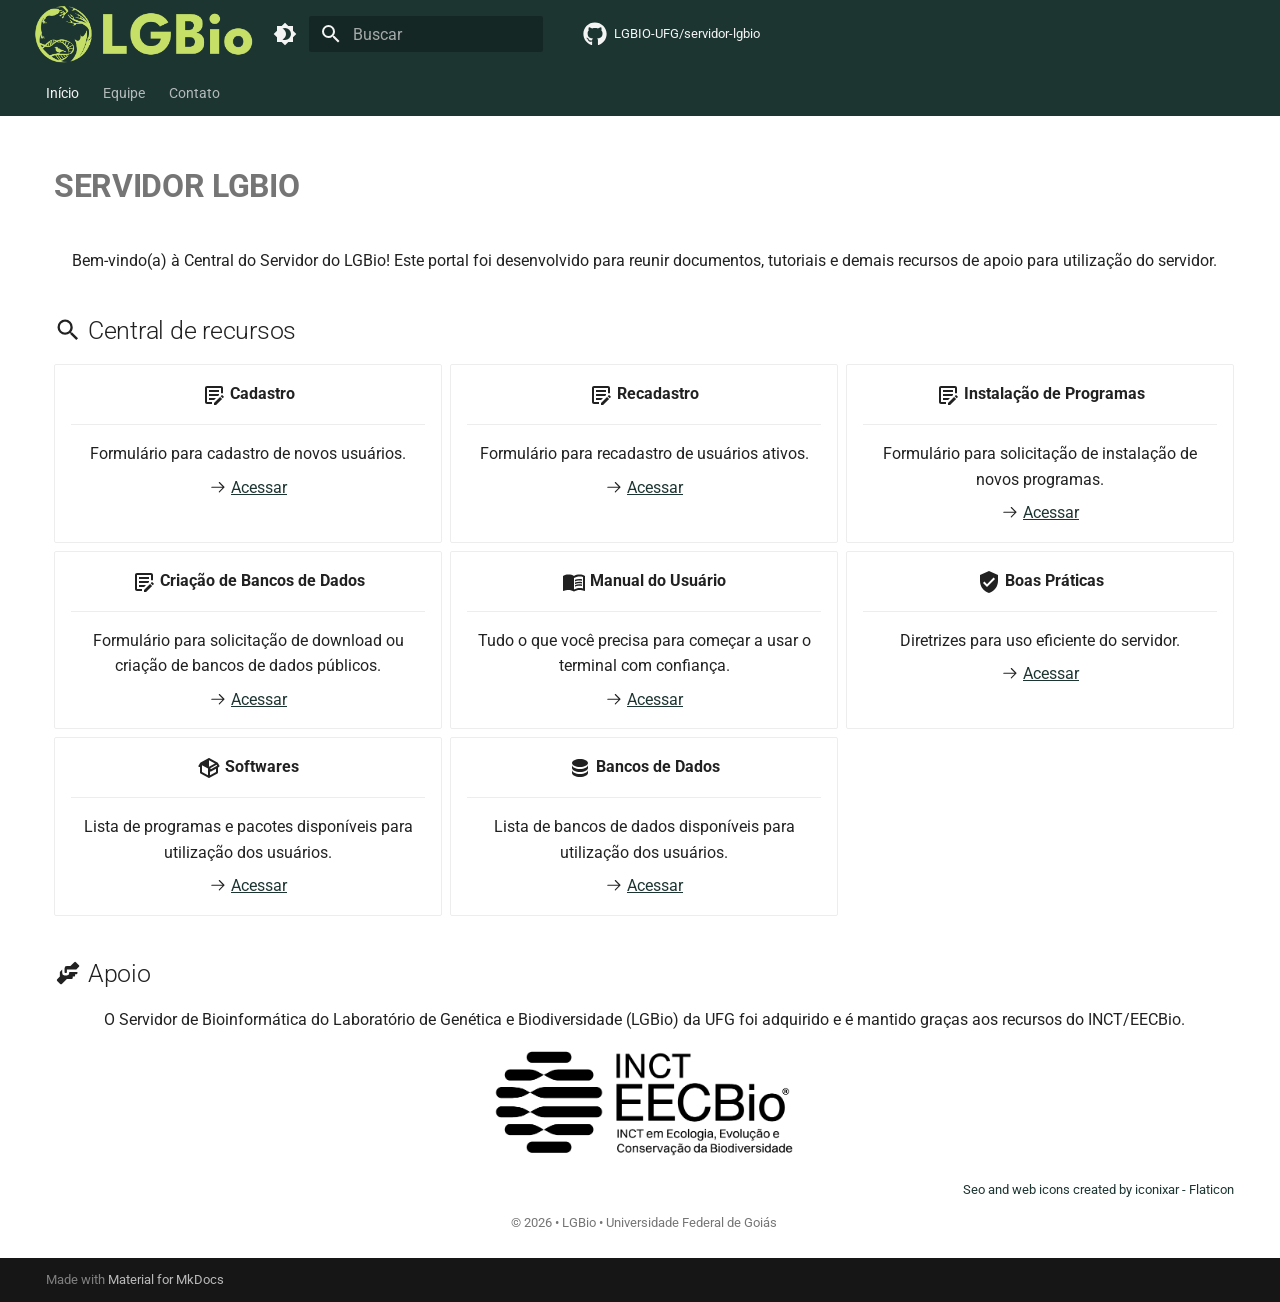
==== index.html @ be334a17 "Deployed 0c6b0fc with MkDocs version: 1.6.1" ====
<!doctype html>
<html lang="pt" class="no-js">
  <head>
    
      <meta charset="utf-8">
      <meta name="viewport" content="width=device-width,initial-scale=1">
      
      
      
        <link rel="canonical" href="https://example.com/index.html">
      
      
      
        <link rel="next" href="index_equipe.html">
      
      
        
      
      
      <link rel="icon" href="assets/favicon.png">
      <meta name="generator" content="mkdocs-1.6.1, mkdocs-material-9.8.0">
    
    
      
        <title>SERVIDOR LGBIO</title>
      
    
    
      <link rel="stylesheet" href="assets/stylesheets/main.57a0d79d.min.css">
      
        
        <link rel="stylesheet" href="assets/stylesheets/palette.fb2fffe2.min.css">
      
      


    
    
      
    
    
      
        
        
        <link rel="preconnect" href="https://fonts.gstatic.com" crossorigin>
        <link rel="stylesheet" href="https://fonts.googleapis.com/css?family=Roboto:300,300i,400,400i,700,700i%7CRoboto+Mono:400,400i,700,700i&display=fallback">
        <style>:root{--md-text-font:"Roboto";--md-code-font:"Roboto Mono"}</style>
      
    
    
      <link rel="stylesheet" href="stylesheets/extra.css">
    
    <script>__md_scope=new URL(".",location),__md_hash=e=>[...e].reduce(((e,_)=>(e<<5)-e+_.charCodeAt(0)),0),__md_get=(e,_=localStorage,t=__md_scope)=>JSON.parse(_.getItem(t.pathname+"."+e)),__md_set=(e,_,t=localStorage,a=__md_scope)=>{try{t.setItem(a.pathname+"."+e,JSON.stringify(_))}catch(e){}}</script>
    
      

    
    
  </head>
  
  
    
    
      
    
    
    
    
    <body dir="ltr" data-md-color-scheme="default" data-md-color-primary="custom" data-md-color-accent="custom">
  
    
    <input class="md-toggle" data-md-toggle="drawer" type="checkbox" id="__drawer" autocomplete="off">
    <input class="md-toggle" data-md-toggle="search" type="checkbox" id="__search" autocomplete="off">
    <label class="md-overlay" for="__drawer"></label>
    <div data-md-component="skip">
      
        
        <a href="#servidor-lgbio" class="md-skip">
          Pular para conteúdo
        </a>
      
    </div>
    <div data-md-component="announce">
      
    </div>
    
    
      

<header class="md-header" data-md-component="header">
  <nav class="md-header__inner md-grid" aria-label="Cabeçalho">
    <a href="index.html" title="SERVIDOR LGBIO" class="md-header__button md-logo" aria-label="SERVIDOR LGBIO" data-md-component="logo">
      
  <img src="assets/logo.png" alt="logo">

    </a>
    <label class="md-header__button md-icon" for="__drawer">
      
      <svg xmlns="http://www.w3.org/2000/svg" viewBox="0 0 24 24"><path d="M3 6h18v2H3zm0 5h18v2H3zm0 5h18v2H3z"/></svg>
    </label>
    <div class="md-header__title" data-md-component="header-title">
      <div class="md-header__ellipsis">
        <div class="md-header__topic">
          <span class="md-ellipsis">
            SERVIDOR LGBIO
          </span>
        </div>
        <div class="md-header__topic" data-md-component="header-topic">
          <span class="md-ellipsis">
            
              Início
            
          </span>
        </div>
      </div>
    </div>
    
      
        <form class="md-header__option" data-md-component="palette">
  
    
    
    
    <input class="md-option" data-md-color-media="(prefers-color-scheme: light)" data-md-color-scheme="default" data-md-color-primary="custom" data-md-color-accent="custom"  aria-label="mudar para modo escuro"  type="radio" name="__palette" id="__palette_0">
    
      <label class="md-header__button md-icon" title="mudar para modo escuro" for="__palette_1" hidden>
        <svg xmlns="http://www.w3.org/2000/svg" viewBox="0 0 24 24"><path d="M12 18c-.89 0-1.74-.2-2.5-.55C11.56 16.5 13 14.42 13 12s-1.44-4.5-3.5-5.45C10.26 6.2 11.11 6 12 6a6 6 0 0 1 6 6 6 6 0 0 1-6 6m8-9.31V4h-4.69L12 .69 8.69 4H4v4.69L.69 12 4 15.31V20h4.69L12 23.31 15.31 20H20v-4.69L23.31 12z"/></svg>
      </label>
    
  
    
    
    
    <input class="md-option" data-md-color-media="(prefers-color-scheme: dark)" data-md-color-scheme="slate" data-md-color-primary="custom" data-md-color-accent="custom"  aria-label="mudar para modo claro"  type="radio" name="__palette" id="__palette_1">
    
      <label class="md-header__button md-icon" title="mudar para modo claro" for="__palette_0" hidden>
        <svg xmlns="http://www.w3.org/2000/svg" viewBox="0 0 24 24"><path d="M12 8a4 4 0 0 0-4 4 4 4 0 0 0 4 4 4 4 0 0 0 4-4 4 4 0 0 0-4-4m0 10a6 6 0 0 1-6-6 6 6 0 0 1 6-6 6 6 0 0 1 6 6 6 6 0 0 1-6 6m8-9.31V4h-4.69L12 .69 8.69 4H4v4.69L.69 12 4 15.31V20h4.69L12 23.31 15.31 20H20v-4.69L23.31 12z"/></svg>
      </label>
    
  
</form>
      
    
    
      <script>var palette=__md_get("__palette");if(palette&&palette.color){if("(prefers-color-scheme)"===palette.color.media){var media=matchMedia("(prefers-color-scheme: light)"),input=document.querySelector(media.matches?"[data-md-color-media='(prefers-color-scheme: light)']":"[data-md-color-media='(prefers-color-scheme: dark)']");palette.color.media=input.getAttribute("data-md-color-media"),palette.color.scheme=input.getAttribute("data-md-color-scheme"),palette.color.primary=input.getAttribute("data-md-color-primary"),palette.color.accent=input.getAttribute("data-md-color-accent")}for(var[key,value]of Object.entries(palette.color))document.body.setAttribute("data-md-color-"+key,value)}</script>
    
    
    
      
      
        <label class="md-header__button md-icon" for="__search">
          
          <svg xmlns="http://www.w3.org/2000/svg" viewBox="0 0 24 24"><path d="M9.5 3A6.5 6.5 0 0 1 16 9.5c0 1.61-.59 3.09-1.56 4.23l.27.27h.79l5 5-1.5 1.5-5-5v-.79l-.27-.27A6.52 6.52 0 0 1 9.5 16 6.5 6.5 0 0 1 3 9.5 6.5 6.5 0 0 1 9.5 3m0 2C7 5 5 7 5 9.5S7 14 9.5 14 14 12 14 9.5 12 5 9.5 5"/></svg>
        </label>
        <div class="md-search" data-md-component="search" role="dialog">
  <label class="md-search__overlay" for="__search"></label>
  <div class="md-search__inner" role="search">
    <form class="md-search__form" name="search">
      <input type="text" class="md-search__input" name="query" aria-label="Buscar" placeholder="Buscar" autocapitalize="off" autocorrect="off" autocomplete="off" spellcheck="false" data-md-component="search-query" required>
      <label class="md-search__icon md-icon" for="__search">
        
        <svg xmlns="http://www.w3.org/2000/svg" viewBox="0 0 24 24"><path d="M9.5 3A6.5 6.5 0 0 1 16 9.5c0 1.61-.59 3.09-1.56 4.23l.27.27h.79l5 5-1.5 1.5-5-5v-.79l-.27-.27A6.52 6.52 0 0 1 9.5 16 6.5 6.5 0 0 1 3 9.5 6.5 6.5 0 0 1 9.5 3m0 2C7 5 5 7 5 9.5S7 14 9.5 14 14 12 14 9.5 12 5 9.5 5"/></svg>
        
        <svg xmlns="http://www.w3.org/2000/svg" viewBox="0 0 24 24"><path d="M20 11v2H8l5.5 5.5-1.42 1.42L4.16 12l7.92-7.92L13.5 5.5 8 11z"/></svg>
      </label>
      <nav class="md-search__options" aria-label="Pesquisar">
        
          <a href="javascript:void(0)" class="md-search__icon md-icon" title="Compartilhar" aria-label="Compartilhar" data-clipboard data-clipboard-text="" data-md-component="search-share" tabindex="-1">
            
            <svg xmlns="http://www.w3.org/2000/svg" viewBox="0 0 24 24"><path d="M18 16.08c-.76 0-1.44.3-1.96.77L8.91 12.7c.05-.23.09-.46.09-.7s-.04-.47-.09-.7l7.05-4.11c.54.5 1.25.81 2.04.81a3 3 0 0 0 3-3 3 3 0 0 0-3-3 3 3 0 0 0-3 3c0 .24.04.47.09.7L8.04 9.81C7.5 9.31 6.79 9 6 9a3 3 0 0 0-3 3 3 3 0 0 0 3 3c.79 0 1.5-.31 2.04-.81l7.12 4.15c-.05.21-.08.43-.08.66 0 1.61 1.31 2.91 2.92 2.91s2.92-1.3 2.92-2.91A2.92 2.92 0 0 0 18 16.08"/></svg>
          </a>
        
        <button type="reset" class="md-search__icon md-icon" title="Limpar" aria-label="Limpar" tabindex="-1">
          
          <svg xmlns="http://www.w3.org/2000/svg" viewBox="0 0 24 24"><path d="M19 6.41 17.59 5 12 10.59 6.41 5 5 6.41 10.59 12 5 17.59 6.41 19 12 13.41 17.59 19 19 17.59 13.41 12z"/></svg>
        </button>
      </nav>
      
        <div class="md-search__suggest" data-md-component="search-suggest"></div>
      
    </form>
    <div class="md-search__output">
      <div class="md-search__scrollwrap" tabindex="0" data-md-scrollfix>
        <div class="md-search-result" data-md-component="search-result">
          <div class="md-search-result__meta">
            Inicializando busca
          </div>
          <ol class="md-search-result__list" role="presentation"></ol>
        </div>
      </div>
    </div>
  </div>
</div>
      
    
    
      <div class="md-header__source">
        <a href="https://github.com/LGBIO-UFG/servidor-lgbio" title="Ir para repositório" class="md-source" data-md-component="source">
  <div class="md-source__icon md-icon">
    
    <svg xmlns="http://www.w3.org/2000/svg" viewBox="0 0 512 512"><!--! Font Awesome Free 7.1.0 by @fontawesome - https://fontawesome.com License - https://fontawesome.com/license/free (Icons: CC BY 4.0, Fonts: SIL OFL 1.1, Code: MIT License) Copyright 2025 Fonticons, Inc.--><path d="M173.9 397.4c0 2-2.3 3.6-5.2 3.6-3.3.3-5.6-1.3-5.6-3.6 0-2 2.3-3.6 5.2-3.6 3-.3 5.6 1.3 5.6 3.6m-31.1-4.5c-.7 2 1.3 4.3 4.3 4.9 2.6 1 5.6 0 6.2-2s-1.3-4.3-4.3-5.2c-2.6-.7-5.5.3-6.2 2.3m44.2-1.7c-2.9.7-4.9 2.6-4.6 4.9.3 2 2.9 3.3 5.9 2.6 2.9-.7 4.9-2.6 4.6-4.6-.3-1.9-3-3.2-5.9-2.9M252.8 8C114.1 8 8 113.3 8 252c0 110.9 69.8 205.8 169.5 239.2 12.8 2.3 17.3-5.6 17.3-12.1 0-6.2-.3-40.4-.3-61.4 0 0-70 15-84.7-29.8 0 0-11.4-29.1-27.8-36.6 0 0-22.9-15.7 1.6-15.4 0 0 24.9 2 38.6 25.8 21.9 38.6 58.6 27.5 72.9 20.9 2.3-16 8.8-27.1 16-33.7-55.9-6.2-112.3-14.3-112.3-110.5 0-27.5 7.6-41.3 23.6-58.9-2.6-6.5-11.1-33.3 2.6-67.9 20.9-6.5 69 27 69 27 20-5.6 41.5-8.5 62.8-8.5s42.8 2.9 62.8 8.5c0 0 48.1-33.6 69-27 13.7 34.7 5.2 61.4 2.6 67.9 16 17.7 25.8 31.5 25.8 58.9 0 96.5-58.9 104.2-114.8 110.5 9.2 7.9 17 22.9 17 46.4 0 33.7-.3 75.4-.3 83.6 0 6.5 4.6 14.4 17.3 12.1C436.2 457.8 504 362.9 504 252 504 113.3 391.5 8 252.8 8M105.2 352.9c-1.3 1-1 3.3.7 5.2 1.6 1.6 3.9 2.3 5.2 1 1.3-1 1-3.3-.7-5.2-1.6-1.6-3.9-2.3-5.2-1m-10.8-8.1c-.7 1.3.3 2.9 2.3 3.9 1.6 1 3.6.7 4.3-.7.7-1.3-.3-2.9-2.3-3.9-2-.6-3.6-.3-4.3.7m32.4 35.6c-1.6 1.3-1 4.3 1.3 6.2 2.3 2.3 5.2 2.6 6.5 1 1.3-1.3.7-4.3-1.3-6.2-2.2-2.3-5.2-2.6-6.5-1m-11.4-14.7c-1.6 1-1.6 3.6 0 5.9s4.3 3.3 5.6 2.3c1.6-1.3 1.6-3.9 0-6.2-1.4-2.3-4-3.3-5.6-2"/></svg>
  </div>
  <div class="md-source__repository">
    LGBIO-UFG/servidor-lgbio
  </div>
</a>
      </div>
    
  </nav>
  
</header>
    
    <div class="md-container" data-md-component="container">
      
      
        
          
            
<nav class="md-tabs" aria-label="Abas" data-md-component="tabs">
  <div class="md-grid">
    <ul class="md-tabs__list">
      
        
  
  
  
    
  
  
    <li class="md-tabs__item md-tabs__item--active">
      <a href="index.html" class="md-tabs__link">
        
  
  
    
  
  Início

      </a>
    </li>
  

      
        
  
  
  
  
    <li class="md-tabs__item">
      <a href="index_equipe.html" class="md-tabs__link">
        
  
  
    
  
  Equipe

      </a>
    </li>
  

      
        
  
  
  
  
    <li class="md-tabs__item">
      <a href="index_contato.html" class="md-tabs__link">
        
  
  
    
  
  Contato

      </a>
    </li>
  

      
    </ul>
  </div>
</nav>
          
        
      
      <main class="md-main" data-md-component="main">
        <div class="md-main__inner md-grid">
          
            
              
              <div class="md-sidebar md-sidebar--primary" data-md-component="sidebar" data-md-type="navigation" >
                <div class="md-sidebar__scrollwrap">
                  <div class="md-sidebar__inner">
                    


  


  

<nav class="md-nav md-nav--primary md-nav--lifted md-nav--integrated" aria-label="Navegação" data-md-level="0">
  <label class="md-nav__title" for="__drawer">
    <a href="index.html" title="SERVIDOR LGBIO" class="md-nav__button md-logo" aria-label="SERVIDOR LGBIO" data-md-component="logo">
      
  <img src="assets/logo.png" alt="logo">

    </a>
    SERVIDOR LGBIO
  </label>
  
    <div class="md-nav__source">
      <a href="https://github.com/LGBIO-UFG/servidor-lgbio" title="Ir para repositório" class="md-source" data-md-component="source">
  <div class="md-source__icon md-icon">
    
    <svg xmlns="http://www.w3.org/2000/svg" viewBox="0 0 512 512"><!--! Font Awesome Free 7.1.0 by @fontawesome - https://fontawesome.com License - https://fontawesome.com/license/free (Icons: CC BY 4.0, Fonts: SIL OFL 1.1, Code: MIT License) Copyright 2025 Fonticons, Inc.--><path d="M173.9 397.4c0 2-2.3 3.6-5.2 3.6-3.3.3-5.6-1.3-5.6-3.6 0-2 2.3-3.6 5.2-3.6 3-.3 5.6 1.3 5.6 3.6m-31.1-4.5c-.7 2 1.3 4.3 4.3 4.9 2.6 1 5.6 0 6.2-2s-1.3-4.3-4.3-5.2c-2.6-.7-5.5.3-6.2 2.3m44.2-1.7c-2.9.7-4.9 2.6-4.6 4.9.3 2 2.9 3.3 5.9 2.6 2.9-.7 4.9-2.6 4.6-4.6-.3-1.9-3-3.2-5.9-2.9M252.8 8C114.1 8 8 113.3 8 252c0 110.9 69.8 205.8 169.5 239.2 12.8 2.3 17.3-5.6 17.3-12.1 0-6.2-.3-40.4-.3-61.4 0 0-70 15-84.7-29.8 0 0-11.4-29.1-27.8-36.6 0 0-22.9-15.7 1.6-15.4 0 0 24.9 2 38.6 25.8 21.9 38.6 58.6 27.5 72.9 20.9 2.3-16 8.8-27.1 16-33.7-55.9-6.2-112.3-14.3-112.3-110.5 0-27.5 7.6-41.3 23.6-58.9-2.6-6.5-11.1-33.3 2.6-67.9 20.9-6.5 69 27 69 27 20-5.6 41.5-8.5 62.8-8.5s42.8 2.9 62.8 8.5c0 0 48.1-33.6 69-27 13.7 34.7 5.2 61.4 2.6 67.9 16 17.7 25.8 31.5 25.8 58.9 0 96.5-58.9 104.2-114.8 110.5 9.2 7.9 17 22.9 17 46.4 0 33.7-.3 75.4-.3 83.6 0 6.5 4.6 14.4 17.3 12.1C436.2 457.8 504 362.9 504 252 504 113.3 391.5 8 252.8 8M105.2 352.9c-1.3 1-1 3.3.7 5.2 1.6 1.6 3.9 2.3 5.2 1 1.3-1 1-3.3-.7-5.2-1.6-1.6-3.9-2.3-5.2-1m-10.8-8.1c-.7 1.3.3 2.9 2.3 3.9 1.6 1 3.6.7 4.3-.7.7-1.3-.3-2.9-2.3-3.9-2-.6-3.6-.3-4.3.7m32.4 35.6c-1.6 1.3-1 4.3 1.3 6.2 2.3 2.3 5.2 2.6 6.5 1 1.3-1.3.7-4.3-1.3-6.2-2.2-2.3-5.2-2.6-6.5-1m-11.4-14.7c-1.6 1-1.6 3.6 0 5.9s4.3 3.3 5.6 2.3c1.6-1.3 1.6-3.9 0-6.2-1.4-2.3-4-3.3-5.6-2"/></svg>
  </div>
  <div class="md-source__repository">
    LGBIO-UFG/servidor-lgbio
  </div>
</a>
    </div>
  
  <ul class="md-nav__list" data-md-scrollfix>
    
      
      
  
  
    
  
  
  
    <li class="md-nav__item md-nav__item--active">
      
      <input class="md-nav__toggle md-toggle" type="checkbox" id="__toc">
      
      
        
      
      
        <label class="md-nav__link md-nav__link--active" for="__toc">
          
  
  
  <span class="md-ellipsis">
    
  
    Início
  

    
  </span>
  
  

          <span class="md-nav__icon md-icon"></span>
        </label>
      
      <a href="index.html" class="md-nav__link md-nav__link--active">
        
  
  
  <span class="md-ellipsis">
    
  
    Início
  

    
  </span>
  
  

      </a>
      
        

<nav class="md-nav md-nav--secondary" aria-label="Índice">
  
  
  
    
  
  
    <label class="md-nav__title" for="__toc">
      <span class="md-nav__icon md-icon"></span>
      Índice
    </label>
    <ul class="md-nav__list" data-md-component="toc" data-md-scrollfix>
      
        <li class="md-nav__item">
  <a href="#central-de-recursos" class="md-nav__link">
    <span class="md-ellipsis">
      
        Central de recursos
      
    </span>
  </a>
  
</li>
      
        <li class="md-nav__item">
  <a href="#apoio" class="md-nav__link">
    <span class="md-ellipsis">
      
        Apoio
      
    </span>
  </a>
  
</li>
      
    </ul>
  
</nav>
      
    </li>
  

    
      
      
  
  
  
  
    <li class="md-nav__item">
      <a href="index_equipe.html" class="md-nav__link">
        
  
  
  <span class="md-ellipsis">
    
  
    Equipe
  

    
  </span>
  
  

      </a>
    </li>
  

    
      
      
  
  
  
  
    <li class="md-nav__item">
      <a href="index_contato.html" class="md-nav__link">
        
  
  
  <span class="md-ellipsis">
    
  
    Contato
  

    
  </span>
  
  

      </a>
    </li>
  

    
  </ul>
</nav>
                  </div>
                </div>
              </div>
            
            
          
          
            <div class="md-content" data-md-component="content">
              
              <article class="md-content__inner md-typeset">
                
                  


  
  


<h1 id="servidor-lgbio"><strong>SERVIDOR LGBIO</strong><a class="headerlink" href="#servidor-lgbio" title="Permanent link">&para;</a></h1>
<p style="text-align: center;">
Bem-vindo(a) à Central do Servidor do LGBio! Este portal foi desenvolvido para reunir documentos, tutoriais e demais recursos de apoio para utilização do servidor.
</p>

<h2 id="central-de-recursos"><span class="twemoji"><svg xmlns="http://www.w3.org/2000/svg" viewBox="0 0 24 24"><path d="M9.5 3A6.5 6.5 0 0 1 16 9.5c0 1.61-.59 3.09-1.56 4.23l.27.27h.79l5 5-1.5 1.5-5-5v-.79l-.27-.27A6.52 6.52 0 0 1 9.5 16 6.5 6.5 0 0 1 3 9.5 6.5 6.5 0 0 1 9.5 3m0 2C7 5 5 7 5 9.5S7 14 9.5 14 14 12 14 9.5 12 5 9.5 5"/></svg></span> Central de recursos<a class="headerlink" href="#central-de-recursos" title="Permanent link">&para;</a></h2>
<div class="grid cards">
<ul>
<li>
<p><span class="twemoji lg middle"><svg xmlns="http://www.w3.org/2000/svg" viewBox="0 0 24 24"><path d="M10 21H5c-1.11 0-2-.89-2-2V5c0-1.11.89-2 2-2h14c1.11 0 2 .89 2 2v5.33c-.3-.12-.63-.19-.96-.19-.37 0-.72.08-1.04.23V5H5v14h5.11l-.11.11zM7 9h10V7H7zm0 8h5.11L14 15.12V15H7zm0-4h9.12l.88-.88V11H7zm14.7.58-1.28-1.28a.55.55 0 0 0-.77 0l-1 1 2.05 2.05 1-1a.55.55 0 0 0 0-.77M12 22h2.06l6.05-6.07-2.05-2.05L12 19.94z"/></svg></span> <strong>Cadastro</strong></p>
<hr />
<p>Formulário para cadastro de novos usuários.</p>
<p><span class="twemoji"><svg xmlns="http://www.w3.org/2000/svg" viewBox="0 0 24 24"><path d="M13.22 19.03a.75.75 0 0 1 0-1.06L18.19 13H3.75a.75.75 0 0 1 0-1.5h14.44l-4.97-4.97a.749.749 0 0 1 .326-1.275.75.75 0 0 1 .734.215l6.25 6.25a.75.75 0 0 1 0 1.06l-6.25 6.25a.75.75 0 0 1-1.06 0"/></svg></span> <a href="https://docs.google.com/forms/d/e/1FAIpQLSdaC-oZL2wf-Owz-EoLO1Wd2pPqDMe_FmZmfysz5CVPsEcLJQ/viewform?usp=header" rel="noopener" target="_blank"><u>Acessar</u></a></p>
</li>
<li>
<p><span class="twemoji lg middle"><svg xmlns="http://www.w3.org/2000/svg" viewBox="0 0 24 24"><path d="M10 21H5c-1.11 0-2-.89-2-2V5c0-1.11.89-2 2-2h14c1.11 0 2 .89 2 2v5.33c-.3-.12-.63-.19-.96-.19-.37 0-.72.08-1.04.23V5H5v14h5.11l-.11.11zM7 9h10V7H7zm0 8h5.11L14 15.12V15H7zm0-4h9.12l.88-.88V11H7zm14.7.58-1.28-1.28a.55.55 0 0 0-.77 0l-1 1 2.05 2.05 1-1a.55.55 0 0 0 0-.77M12 22h2.06l6.05-6.07-2.05-2.05L12 19.94z"/></svg></span> <strong>Recadastro</strong></p>
<hr />
<p>Formulário para recadastro de usuários ativos. </p>
<p><span class="twemoji"><svg xmlns="http://www.w3.org/2000/svg" viewBox="0 0 24 24"><path d="M13.22 19.03a.75.75 0 0 1 0-1.06L18.19 13H3.75a.75.75 0 0 1 0-1.5h14.44l-4.97-4.97a.749.749 0 0 1 .326-1.275.75.75 0 0 1 .734.215l6.25 6.25a.75.75 0 0 1 0 1.06l-6.25 6.25a.75.75 0 0 1-1.06 0"/></svg></span> <a href="https://docs.google.com/forms/d/e/1FAIpQLSeZxk0WP0mR7gRM2IbDLFBFelFPWnYIxfsUsHgtQJLfUeygTQ/viewform?usp=dialog" rel="noopener" target="_blank"><u>Acessar</u></a></p>
</li>
<li>
<p><span class="twemoji lg middle"><svg xmlns="http://www.w3.org/2000/svg" viewBox="0 0 24 24"><path d="M10 21H5c-1.11 0-2-.89-2-2V5c0-1.11.89-2 2-2h14c1.11 0 2 .89 2 2v5.33c-.3-.12-.63-.19-.96-.19-.37 0-.72.08-1.04.23V5H5v14h5.11l-.11.11zM7 9h10V7H7zm0 8h5.11L14 15.12V15H7zm0-4h9.12l.88-.88V11H7zm14.7.58-1.28-1.28a.55.55 0 0 0-.77 0l-1 1 2.05 2.05 1-1a.55.55 0 0 0 0-.77M12 22h2.06l6.05-6.07-2.05-2.05L12 19.94z"/></svg></span> <strong>Instalação de Programas</strong></p>
<hr />
<p>Formulário para solicitação de instalação de novos programas. </p>
<p><span class="twemoji"><svg xmlns="http://www.w3.org/2000/svg" viewBox="0 0 24 24"><path d="M13.22 19.03a.75.75 0 0 1 0-1.06L18.19 13H3.75a.75.75 0 0 1 0-1.5h14.44l-4.97-4.97a.749.749 0 0 1 .326-1.275.75.75 0 0 1 .734.215l6.25 6.25a.75.75 0 0 1 0 1.06l-6.25 6.25a.75.75 0 0 1-1.06 0"/></svg></span> <a href="https://docs.google.com/forms/d/e/1FAIpQLSfZ5zsl_E3vpWx2ful0X4_U46UMaTYbuObP8NPsoOYto2CPVA/viewform?usp=dialog" rel="noopener" target="_blank"><u>Acessar</u></a></p>
</li>
<li>
<p><span class="twemoji lg middle"><svg xmlns="http://www.w3.org/2000/svg" viewBox="0 0 24 24"><path d="M10 21H5c-1.11 0-2-.89-2-2V5c0-1.11.89-2 2-2h14c1.11 0 2 .89 2 2v5.33c-.3-.12-.63-.19-.96-.19-.37 0-.72.08-1.04.23V5H5v14h5.11l-.11.11zM7 9h10V7H7zm0 8h5.11L14 15.12V15H7zm0-4h9.12l.88-.88V11H7zm14.7.58-1.28-1.28a.55.55 0 0 0-.77 0l-1 1 2.05 2.05 1-1a.55.55 0 0 0 0-.77M12 22h2.06l6.05-6.07-2.05-2.05L12 19.94z"/></svg></span> <strong>Criação de Bancos de Dados</strong></p>
<hr />
<p>Formulário para solicitação de download ou criação de bancos de dados públicos.</p>
<p><span class="twemoji"><svg xmlns="http://www.w3.org/2000/svg" viewBox="0 0 24 24"><path d="M13.22 19.03a.75.75 0 0 1 0-1.06L18.19 13H3.75a.75.75 0 0 1 0-1.5h14.44l-4.97-4.97a.749.749 0 0 1 .326-1.275.75.75 0 0 1 .734.215l6.25 6.25a.75.75 0 0 1 0 1.06l-6.25 6.25a.75.75 0 0 1-1.06 0"/></svg></span> <a href="https://docs.google.com/forms/d/e/1FAIpQLSfQYC5F2ncerhxp2n8aAtJei2KxS7Jf5iSQsgDsJxbbWRm0-A/viewform?usp=dialog" rel="noopener" target="_blank"><u>Acessar</u></a></p>
</li>
<li>
<p><span class="twemoji lg middle"><svg xmlns="http://www.w3.org/2000/svg" viewBox="0 0 24 24"><path d="M12 21.5c-1.35-.85-3.8-1.5-5.5-1.5-1.65 0-3.35.3-4.75 1.05-.1.05-.15.05-.25.05-.25 0-.5-.25-.5-.5V6c.6-.45 1.25-.75 2-1 1.11-.35 2.33-.5 3.5-.5 1.95 0 4.05.4 5.5 1.5 1.45-1.1 3.55-1.5 5.5-1.5 1.17 0 2.39.15 3.5.5.75.25 1.4.55 2 1v14.6c0 .25-.25.5-.5.5-.1 0-.15 0-.25-.05-1.4-.75-3.1-1.05-4.75-1.05-1.7 0-4.15.65-5.5 1.5M12 8v11.5c1.35-.85 3.8-1.5 5.5-1.5 1.2 0 2.4.15 3.5.5V7c-1.1-.35-2.3-.5-3.5-.5-1.7 0-4.15.65-5.5 1.5m1 3.5c1.11-.68 2.6-1 4.5-1 .91 0 1.76.09 2.5.28V9.23c-.87-.15-1.71-.23-2.5-.23q-2.655 0-4.5.84zm4.5.17c-1.71 0-3.21.26-4.5.79v1.69c1.11-.65 2.6-.99 4.5-.99 1.04 0 1.88.08 2.5.24v-1.5c-.87-.16-1.71-.23-2.5-.23m2.5 2.9c-.87-.16-1.71-.24-2.5-.24-1.83 0-3.33.27-4.5.8v1.69c1.11-.66 2.6-.99 4.5-.99 1.04 0 1.88.08 2.5.24z"/></svg></span> <strong>Manual do Usuário</strong></p>
<hr />
<p>Tudo o que você precisa para começar a usar o terminal com confiança.  </p>
<p><span class="twemoji"><svg xmlns="http://www.w3.org/2000/svg" viewBox="0 0 24 24"><path d="M13.22 19.03a.75.75 0 0 1 0-1.06L18.19 13H3.75a.75.75 0 0 1 0-1.5h14.44l-4.97-4.97a.749.749 0 0 1 .326-1.275.75.75 0 0 1 .734.215l6.25 6.25a.75.75 0 0 1 0 1.06l-6.25 6.25a.75.75 0 0 1-1.06 0"/></svg></span> <a href="manual/index_manual.html"><u>Acessar</u></a></p>
</li>
<li>
<p><span class="twemoji lg middle"><svg xmlns="http://www.w3.org/2000/svg" viewBox="0 0 24 24"><path d="m10 17-4-4 1.41-1.41L10 14.17l6.59-6.59L18 9m-6-8L3 5v6c0 5.55 3.84 10.74 9 12 5.16-1.26 9-6.45 9-12V5z"/></svg></span> <strong>Boas Práticas</strong></p>
<hr />
<p>Diretrizes para uso eficiente do servidor.</p>
<p><span class="twemoji"><svg xmlns="http://www.w3.org/2000/svg" viewBox="0 0 24 24"><path d="M13.22 19.03a.75.75 0 0 1 0-1.06L18.19 13H3.75a.75.75 0 0 1 0-1.5h14.44l-4.97-4.97a.749.749 0 0 1 .326-1.275.75.75 0 0 1 .734.215l6.25 6.25a.75.75 0 0 1 0 1.06l-6.25 6.25a.75.75 0 0 1-1.06 0"/></svg></span> <a href="boas_praticas/index_boas_praticas.html"><u>Acessar</u></a></p>
</li>
<li>
<p><span class="twemoji lg middle"><svg xmlns="http://www.w3.org/2000/svg" viewBox="0 0 24 24"><path d="M2 10.96a.985.985 0 0 1-.37-1.37L3.13 7c.11-.2.28-.34.47-.42l7.83-4.4c.16-.12.36-.18.57-.18s.41.06.57.18l7.9 4.44c.19.1.35.26.44.46l1.45 2.52c.28.48.11 1.09-.36 1.36l-1 .58v4.96c0 .38-.21.71-.53.88l-7.9 4.44c-.16.12-.36.18-.57.18s-.41-.06-.57-.18l-7.9-4.44A.99.99 0 0 1 3 16.5v-5.54c-.3.17-.68.18-1 0m10-6.81v6.7l5.96-3.35zM5 15.91l6 3.38v-6.71L5 9.21zm14 0v-3.22l-5 2.9c-.33.18-.7.17-1 .01v3.69zm-5.15-2.55 6.28-3.63-.58-1.01-6.28 3.63z"/></svg></span> <strong>Softwares</strong></p>
<hr />
<p>Lista de programas e pacotes disponíveis para utilização dos usuários. </p>
<p><span class="twemoji"><svg xmlns="http://www.w3.org/2000/svg" viewBox="0 0 24 24"><path d="M13.22 19.03a.75.75 0 0 1 0-1.06L18.19 13H3.75a.75.75 0 0 1 0-1.5h14.44l-4.97-4.97a.749.749 0 0 1 .326-1.275.75.75 0 0 1 .734.215l6.25 6.25a.75.75 0 0 1 0 1.06l-6.25 6.25a.75.75 0 0 1-1.06 0"/></svg></span> <a href="index_softwares.html"><u>Acessar</u></a></p>
</li>
<li>
<p><span class="twemoji lg middle"><svg xmlns="http://www.w3.org/2000/svg" viewBox="0 0 24 24"><path d="M12 3C7.58 3 4 4.79 4 7s3.58 4 8 4 8-1.79 8-4-3.58-4-8-4M4 9v3c0 2.21 3.58 4 8 4s8-1.79 8-4V9c0 2.21-3.58 4-8 4s-8-1.79-8-4m0 5v3c0 2.21 3.58 4 8 4s8-1.79 8-4v-3c0 2.21-3.58 4-8 4s-8-1.79-8-4"/></svg></span> <strong>Bancos de Dados</strong></p>
<hr />
<p>Lista de bancos de dados disponíveis para utilização dos usuários. </p>
<p><span class="twemoji"><svg xmlns="http://www.w3.org/2000/svg" viewBox="0 0 24 24"><path d="M13.22 19.03a.75.75 0 0 1 0-1.06L18.19 13H3.75a.75.75 0 0 1 0-1.5h14.44l-4.97-4.97a.749.749 0 0 1 .326-1.275.75.75 0 0 1 .734.215l6.25 6.25a.75.75 0 0 1 0 1.06l-6.25 6.25a.75.75 0 0 1-1.06 0"/></svg></span> <a href="bancos_de_dados/index_bancos_de_dados.html"><u>Acessar</u></a></p>
</li>
</ul>
</div>
<h2 id="apoio"><span class="twemoji"><svg xmlns="http://www.w3.org/2000/svg" viewBox="0 0 24 24"><path d="M11 6h3l3.29-3.3a1 1 0 0 1 1.42 0l2.58 2.59a1 1 0 0 1 0 1.41L19 9h-8v2a1 1 0 0 1-1 1 1 1 0 0 1-1-1V8a2 2 0 0 1 2-2m-6 5v4l-2.29 2.29a1 1 0 0 0 0 1.41l2.58 2.59a1 1 0 0 0 1.42 0L11 17h4a1 1 0 0 0 1-1v-1h1a1 1 0 0 0 1-1v-1h1a1 1 0 0 0 1-1v-1h-7v1a2 2 0 0 1-2 2H9a2 2 0 0 1-2-2V9Z"/></svg></span> Apoio<a class="headerlink" href="#apoio" title="Permanent link">&para;</a></h2>
<p style="text-align: center;">
O Servidor de Bioinformática do Laboratório de Genética e Biodiversidade (LGBio) da UFG foi adquirido e é mantido graças aos recursos do INCT/EECBio.   
</p>

<p align="center">
    <img src="assets/images/eecbio.png" alt="INCT EECBio" width="300">
</p>

<p style="text-align: right;font-size: 0.8em; color: var(--md-default-fg-color--light);">
<a href="https://www.flaticon.com/free-icons/seo-and-web" title="seo and web icons">Seo and web icons created by iconixar - Flaticon</a>
</p>

<p style="text-align: center; font-size: 0.8em; color: var(--md-default-fg-color--light);">
© 2026 • LGBio • Universidade Federal de Goiás
</p>












                
              </article>
            </div>
          
          
  <script>var tabs=__md_get("__tabs");if(Array.isArray(tabs))e:for(var set of document.querySelectorAll(".tabbed-set")){var labels=set.querySelector(".tabbed-labels");for(var tab of tabs)for(var label of labels.getElementsByTagName("label"))if(label.innerText.trim()===tab){var input=document.getElementById(label.htmlFor);input.checked=!0;continue e}}</script>

<script>var target=document.getElementById(location.hash.slice(1));target&&target.name&&(target.checked=target.name.startsWith("__tabbed_"))</script>
        </div>
        
          <button type="button" class="md-top md-icon" data-md-component="top" hidden>
  
  <svg xmlns="http://www.w3.org/2000/svg" viewBox="0 0 24 24"><path d="M13 20h-2V8l-5.5 5.5-1.42-1.42L12 4.16l7.92 7.92-1.42 1.42L13 8z"/></svg>
  Voltar para o topo
</button>
        
      </main>
      
        <footer class="md-footer">
  
  <div class="md-footer-meta md-typeset">
    <div class="md-footer-meta__inner md-grid">
      <div class="md-copyright">
  
  
    Made with
    <a href="https://squidfunk.github.io/mkdocs-material/" target="_blank" rel="noopener">
      Material for MkDocs
    </a>
  
</div>
      
    </div>
  </div>
</footer>
      
    </div>
    <div class="md-dialog" data-md-component="dialog">
      <div class="md-dialog__inner md-typeset"></div>
    </div>
    
    
    
      
      
      <script id="__config" type="application/json">{"annotate": null, "base": ".", "features": ["navigation.tabs", "navigation.top", "search.highlight", "search.suggest", "search.share", "content.code.copy", "content.tabs.link", "toc.integrate"], "search": "assets/javascripts/workers/search.a7633da7.min.js", "tags": null, "translations": {"clipboard.copied": "Copiado para \u00e1rea de transfer\u00eancia", "clipboard.copy": "Copiar para \u00e1rea de transfer\u00eancia", "search.result.more.one": "mais 1 nesta p\u00e1gina", "search.result.more.other": "# mais nesta p\u00e1gina", "search.result.none": "Nenhum documento encontrado", "search.result.one": "1 documento encontrado", "search.result.other": "# documentos encontrados", "search.result.placeholder": "Digite para iniciar a busca", "search.result.term.missing": "Ausente", "select.version": "Selecione a vers\u00e3o"}, "version": null}</script>
    
    
      <script src="assets/javascripts/bundle.c21346df.min.js"></script>
      
    
  </body>
</html>
---- assets/stylesheets/main.57a0d79d.min.css ----
@charset "UTF-8";html{box-sizing:border-box;-webkit-text-size-adjust:none;-moz-text-size-adjust:none;text-size-adjust:none}*,:after,:before{box-sizing:inherit}@media(prefers-reduced-motion){*,:after,:before{transition:none!important}}body{margin:0;-webkit-font-smoothing:antialiased;-moz-osx-font-smoothing:grayscale;--md-text-font-family:var(--md-text-font, _),
    -apple-system, BlinkMacSystemFont, Helvetica, Arial, sans-serif;--md-code-font-family:var(--md-code-font, _),
    SFMono-Regular, Consolas, Menlo, monospace}.md-typeset code:not(.focus-visible),a,button,input,label{-webkit-tap-highlight-color:transparent}a{color:inherit;text-decoration:none}hr{box-sizing:initial;display:block;height:.05rem;padding:0;overflow:visible;border:0}small{font-size:80%}sub,sup{line-height:1em}img{border-style:none}table{border-spacing:0;border-collapse:initial}td,th{font-weight:400;vertical-align:top}button{padding:0;margin:0;font-family:inherit;font-size:inherit;background:#0000;border:0}input{border:0;outline:none}:root{--md-primary-fg-color:#4051b5;--md-primary-fg-color--light:#5d6cc0;--md-primary-fg-color--dark:#303fa1;--md-primary-bg-color:#fff;--md-primary-bg-color--light:#ffffffb3;--md-accent-fg-color:#526cfe;--md-accent-fg-color--transparent:#526cfe1a;--md-accent-bg-color:#fff;--md-accent-bg-color--light:#ffffffb3;--md-typeset-table-sort-icon:url("data:image/svg+xml;charset=utf-8,<svg xmlns='http://www.w3.org/2000/svg' viewBox='0 0 24 24'><path d='m18 21-4-4h3V7h-3l4-4 4 4h-3v10h3M2 19v-2h10v2M2 13v-2h7v2M2 7V5h4v2z'/></svg>");--md-typeset-table-sort-icon--asc:url("data:image/svg+xml;charset=utf-8,<svg xmlns='http://www.w3.org/2000/svg' viewBox='0 0 24 24'><path d='M19 17h3l-4 4-4-4h3V3h2M2 17h10v2H2M6 5v2H2V5m0 6h7v2H2z'/></svg>");--md-typeset-table-sort-icon--desc:url("data:image/svg+xml;charset=utf-8,<svg xmlns='http://www.w3.org/2000/svg' viewBox='0 0 24 24'><path d='M19 7h3l-4-4-4 4h3v14h2M2 17h10v2H2M6 5v2H2V5m0 6h7v2H2z'/></svg>")}[data-md-color-scheme=default]{color-scheme:light}[data-md-color-scheme=default] img[src$="#gh-dark-mode-only"],[data-md-color-scheme=default] img[src$="#only-dark"]{display:none}:root,[data-md-color-scheme=default]{--md-hue:225deg;--md-default-fg-color:#000000de;--md-default-fg-color--light:#0000008a;--md-default-fg-color--lighter:#00000052;--md-default-fg-color--lightest:#00000012;--md-default-bg-color:#fff;--md-default-bg-color--light:#ffffffb3;--md-default-bg-color--lighter:#ffffff4d;--md-default-bg-color--lightest:#ffffff1f;--md-code-fg-color:#36464e;--md-code-bg-color:#f5f5f5;--md-code-bg-color--light:#f5f5f5b3;--md-code-bg-color--lighter:#f5f5f54d;--md-code-hl-color:#4287ff;--md-code-hl-color--light:#4287ff1a;--md-code-hl-number-color:#d52a2a;--md-code-hl-special-color:#db1457;--md-code-hl-function-color:#a846b9;--md-code-hl-constant-color:#6e59d9;--md-code-hl-keyword-color:#3f6ec6;--md-code-hl-string-color:#1c7d4d;--md-code-hl-name-color:var(--md-code-fg-color);--md-code-hl-operator-color:var(--md-default-fg-color--light);--md-code-hl-punctuation-color:var(--md-default-fg-color--light);--md-code-hl-comment-color:var(--md-default-fg-color--light);--md-code-hl-generic-color:var(--md-default-fg-color--light);--md-code-hl-variable-color:var(--md-default-fg-color--light);--md-typeset-color:var(--md-default-fg-color);--md-typeset-a-color:var(--md-primary-fg-color);--md-typeset-del-color:#f5503d26;--md-typeset-ins-color:#0bd57026;--md-typeset-kbd-color:#fafafa;--md-typeset-kbd-accent-color:#fff;--md-typeset-kbd-border-color:#b8b8b8;--md-typeset-mark-color:#ffff0080;--md-typeset-table-color:#0000001f;--md-typeset-table-color--light:#00000009;--md-admonition-fg-color:var(--md-default-fg-color);--md-admonition-bg-color:var(--md-default-bg-color);--md-warning-fg-color:#000000de;--md-warning-bg-color:#ff9;--md-footer-fg-color:#fff;--md-footer-fg-color--light:#ffffffb3;--md-footer-fg-color--lighter:#ffffff73;--md-footer-bg-color:#000000de;--md-footer-bg-color--dark:#00000052;--md-shadow-z1:0 0.2rem 0.5rem #0000000d,
    0 0 0.05rem #0000001a;--md-shadow-z2:0 0.2rem 0.5rem #0000001a,
    0 0 0.05rem #00000040;--md-shadow-z3:0 0.2rem 0.5rem #0003,
    0 0 0.05rem #00000059}.md-icon svg{display:block;width:1.2rem;height:1.2rem;fill:currentcolor}aside,body,input{font-family:var(--md-text-font-family);font-feature-settings:"kern","liga";color:var(--md-typeset-color)}code,kbd,pre{font-family:var(--md-code-font-family);font-feature-settings:"kern"}.md-typeset{font-size:.8rem;line-height:1.6;overflow-wrap:break-word;-webkit-print-color-adjust:exact;color-adjust:exact}@media print{.md-typeset{font-size:.68rem}.md-typeset code,.md-typeset kbd,.md-typeset pre{white-space:pre-wrap}}.md-typeset blockquote,.md-typeset dl,.md-typeset figure,.md-typeset ol,.md-typeset pre,.md-typeset ul{margin-top:1em;margin-bottom:1em}.md-typeset h1{margin:0 0 1.25em;font-size:2em;line-height:1.3;color:var(--md-default-fg-color--light)}.md-typeset h1,.md-typeset h2{font-weight:300;letter-spacing:-.01em}.md-typeset h2{margin:1.6em 0 .64em;font-size:1.5625em;line-height:1.4}.md-typeset h3{margin:1.6em 0 .8em;font-size:1.25em;font-weight:400;line-height:1.5;letter-spacing:-.01em}.md-typeset h2+h3{margin-top:.8em}.md-typeset h4{margin:1em 0;font-weight:700;letter-spacing:-.01em}.md-typeset h5,.md-typeset h6{margin:1.25em 0;font-size:.8em;font-weight:700;color:var(--md-default-fg-color--light);letter-spacing:-.01em}.md-typeset h5{text-transform:uppercase}.md-typeset h5 code{text-transform:none}.md-typeset hr{display:flow-root;margin:1.5em 0;border-bottom:.05rem solid var(--md-default-fg-color--lightest)}.md-typeset a{color:var(--md-typeset-a-color);word-break:break-word}.md-typeset a,.md-typeset a:before{transition:color 125ms}.md-typeset a:focus,.md-typeset a:hover{color:var(--md-accent-fg-color)}.md-typeset a:focus code,.md-typeset a:hover code{color:var(--md-accent-fg-color);background-color:var(--md-accent-fg-color--transparent)}.md-typeset a code{color:var(--md-typeset-a-color)}.md-typeset a.focus-visible{outline-color:var(--md-accent-fg-color);outline-offset:.2rem}.md-typeset code,.md-typeset kbd,.md-typeset pre{font-variant-ligatures:none;color:var(--md-code-fg-color);direction:ltr;transition:background-color 125ms}.md-typeset code{padding:0 .2941176471em;font-size:.85em;word-break:break-word;background-color:var(--md-code-bg-color);border-radius:.1rem;-webkit-box-decoration-break:clone;box-decoration-break:clone;transition:color 125ms,background-color 125ms}.md-typeset code:not(.focus-visible){outline:none}.md-typeset pre{position:relative;display:flow-root;line-height:1.4}.md-typeset pre>code{display:block;padding:.7720588235em 1.1764705882em;margin:0;overflow:auto;word-break:normal;touch-action:auto;scrollbar-color:var(--md-default-fg-color--lighter) #0000;scrollbar-width:thin;outline-color:var(--md-accent-fg-color);box-shadow:none;-webkit-box-decoration-break:slice;box-decoration-break:slice}.md-typeset pre>code:hover{scrollbar-color:var(--md-accent-fg-color) #0000}.md-typeset pre>code::-webkit-scrollbar{width:.2rem;height:.2rem}.md-typeset pre>code::-webkit-scrollbar-thumb{background-color:var(--md-default-fg-color--lighter)}.md-typeset pre>code::-webkit-scrollbar-thumb:hover{background-color:var(--md-accent-fg-color)}.md-typeset kbd{display:inline-block;padding:0 .6666666667em;font-size:.75em;color:var(--md-default-fg-color);word-break:break-word;vertical-align:text-top;background-color:var(--md-typeset-kbd-color);border-radius:.1rem;box-shadow:0 .1rem 0 .05rem var(--md-typeset-kbd-border-color),0 .1rem 0 var(--md-typeset-kbd-border-color),0 -.1rem .2rem var(--md-typeset-kbd-accent-color) inset}.md-typeset mark{color:inherit;word-break:break-word;background-color:var(--md-typeset-mark-color);-webkit-box-decoration-break:clone;box-decoration-break:clone}.md-typeset abbr{text-decoration:none;cursor:help}.md-typeset [data-preview],.md-typeset abbr{border-bottom:.05rem dotted var(--md-default-fg-color--light)}.md-typeset small{opacity:.75}[dir=ltr] .md-typeset sub,[dir=ltr] .md-typeset sup{margin-left:.078125em}[dir=rtl] .md-typeset sub,[dir=rtl] .md-typeset sup{margin-right:.078125em}[dir=ltr] .md-typeset blockquote{padding-left:.6rem;border-left:.2rem solid var(--md-default-fg-color--lighter)}[dir=rtl] .md-typeset blockquote{padding-right:.6rem;border-right:.2rem solid var(--md-default-fg-color--lighter)}.md-typeset blockquote{margin-left:0;margin-right:0;color:var(--md-default-fg-color--light)}.md-typeset ul{list-style-type:disc}.md-typeset ul[type]{list-style-type:revert-layer}[dir=ltr] .md-typeset ol,[dir=ltr] .md-typeset ol li ol,[dir=ltr] .md-typeset ol li ul,[dir=ltr] .md-typeset ul,[dir=ltr] .md-typeset ul li ol,[dir=ltr] .md-typeset ul li ul{margin-left:.625em}[dir=rtl] .md-typeset ol,[dir=rtl] .md-typeset ol li ol,[dir=rtl] .md-typeset ol li ul,[dir=rtl] .md-typeset ul,[dir=rtl] .md-typeset ul li ol,[dir=rtl] .md-typeset ul li ul{margin-right:.625em}.md-typeset ol,.md-typeset ul{padding:0}.md-typeset ol:not([hidden]),.md-typeset ul:not([hidden]){display:flow-root}.md-typeset ol ol,.md-typeset ul ol{list-style-type:lower-alpha}.md-typeset ol ol ol,.md-typeset ul ol ol{list-style-type:lower-roman}.md-typeset ol ol ol ol,.md-typeset ul ol ol ol{list-style-type:upper-alpha}.md-typeset ol ol ol ol ol,.md-typeset ul ol ol ol ol{list-style-type:upper-roman}.md-typeset ol[type],.md-typeset ul[type]{list-style-type:revert-layer}[dir=ltr] .md-typeset ol li,[dir=ltr] .md-typeset ul li{margin-left:1.25em}[dir=rtl] .md-typeset ol li,[dir=rtl] .md-typeset ul li{margin-right:1.25em}.md-typeset ol li,.md-typeset ul li{margin-bottom:.5em}.md-typeset ol li blockquote,.md-typeset ol li p,.md-typeset ul li blockquote,.md-typeset ul li p{margin:.5em 0}.md-typeset ol li:last-child,.md-typeset ul li:last-child{margin-bottom:0}.md-typeset ol li ol,.md-typeset ol li ul,.md-typeset ul li ol,.md-typeset ul li ul{margin-top:.5em;margin-bottom:.5em}[dir=ltr] .md-typeset dd{margin-left:1.875em}[dir=rtl] .md-typeset dd{margin-right:1.875em}.md-typeset dd{margin-top:1em;margin-bottom:1.5em}.md-typeset img,.md-typeset svg,.md-typeset video{max-width:100%;height:auto}.md-typeset img[align=left]{margin:1em 1em 1em 0}.md-typeset img[align=right]{margin:1em 0 1em 1em}.md-typeset img[align]:only-child{margin-top:0}.md-typeset figure{display:flow-root;width:fit-content;max-width:100%;margin:1em auto;text-align:center}.md-typeset figure img{display:block;margin:0 auto}.md-typeset figcaption{max-width:24rem;margin:1em auto;font-style:italic}.md-typeset iframe{max-width:100%}.md-typeset table:not([class]){display:inline-block;max-width:100%;overflow:auto;font-size:.64rem;touch-action:auto;background-color:var(--md-default-bg-color);border:.05rem solid var(--md-typeset-table-color);border-radius:.1rem}@media print{.md-typeset table:not([class]){display:table}}.md-typeset table:not([class])+*{margin-top:1.5em}.md-typeset table:not([class]) td>:first-child,.md-typeset table:not([class]) th>:first-child{margin-top:0}.md-typeset table:not([class]) td>:last-child,.md-typeset table:not([class]) th>:last-child{margin-bottom:0}.md-typeset table:not([class]) td:not([align]),.md-typeset table:not([class]) th:not([align]){text-align:left}[dir=rtl] .md-typeset table:not([class]) td:not([align]),[dir=rtl] .md-typeset table:not([class]) th:not([align]){text-align:right}.md-typeset table:not([class]) th{min-width:5rem;padding:.9375em 1.25em;font-weight:700;vertical-align:top}.md-typeset table:not([class]) td{padding:.9375em 1.25em;vertical-align:top;border-top:.05rem solid var(--md-typeset-table-color)}.md-typeset table:not([class]) tbody tr{transition:background-color 125ms}.md-typeset table:not([class]) tbody tr:hover{background-color:var(--md-typeset-table-color--light);box-shadow:0 .05rem 0 var(--md-default-bg-color) inset}.md-typeset table:not([class]) a{word-break:normal}.md-typeset table th[role=columnheader]{cursor:pointer}[dir=ltr] .md-typeset table th[role=columnheader]:after{margin-left:.5em}[dir=rtl] .md-typeset table th[role=columnheader]:after{margin-right:.5em}.md-typeset table th[role=columnheader]:after{display:inline-block;width:1.2em;height:1.2em;vertical-align:text-bottom;content:"";-webkit-mask-image:var(--md-typeset-table-sort-icon);mask-image:var(--md-typeset-table-sort-icon);-webkit-mask-repeat:no-repeat;mask-repeat:no-repeat;-webkit-mask-size:contain;mask-size:contain;transition:background-color 125ms}.md-typeset table th[role=columnheader]:hover:after{background-color:var(--md-default-fg-color--lighter)}.md-typeset table th[role=columnheader][aria-sort=ascending]:after{background-color:var(--md-default-fg-color--light);-webkit-mask-image:var(--md-typeset-table-sort-icon--asc);mask-image:var(--md-typeset-table-sort-icon--asc)}.md-typeset table th[role=columnheader][aria-sort=descending]:after{background-color:var(--md-default-fg-color--light);-webkit-mask-image:var(--md-typeset-table-sort-icon--desc);mask-image:var(--md-typeset-table-sort-icon--desc)}.md-typeset__scrollwrap{margin:1em -.8rem;overflow-x:auto;touch-action:auto}.md-typeset__table{display:inline-block;padding:0 .8rem;margin-bottom:.5em}@media print{.md-typeset__table{display:block}}html .md-typeset__table table{display:table;width:100%;margin:0;overflow:hidden}@media screen and (max-width:44.984375em){.md-content__inner>pre{margin:1em -.8rem}.md-content__inner>pre code{border-radius:0}}.md-typeset .md-author{position:relative;display:block;flex-shrink:0;width:1.6rem;height:1.6rem;overflow:hidden;border-radius:100%;transition:color 125ms,transform 125ms}.md-typeset .md-author img{display:block}.md-typeset .md-author--more{font-size:.6rem;font-weight:700;line-height:1.6rem;color:var(--md-default-fg-color--lighter);text-align:center;background:var(--md-default-fg-color--lightest)}.md-typeset .md-author--long{width:2.4rem;height:2.4rem}.md-typeset a.md-author{transform:scale(1)}.md-typeset a.md-author img{filter:grayscale(100%) opacity(75%);border-radius:100%;transition:filter 125ms}.md-typeset a.md-author:focus,.md-typeset a.md-author:hover{z-index:1;transform:scale(1.1)}.md-typeset a.md-author:focus img,.md-typeset a.md-author:hover img{filter:grayscale(0)}.md-banner{overflow:auto;color:var(--md-footer-fg-color);background-color:var(--md-footer-bg-color)}@media print{.md-banner{display:none}}.md-banner--warning{color:var(--md-warning-fg-color);background-color:var(--md-warning-bg-color)}.md-banner__inner{padding:0 .8rem;margin:.6rem auto;font-size:.7rem}[dir=ltr] .md-banner__button{float:right}[dir=rtl] .md-banner__button{float:left}.md-banner__button{color:inherit;cursor:pointer;transition:opacity .25s}.no-js .md-banner__button{display:none}.md-banner__button:hover{opacity:.7}html{height:100%;overflow-x:hidden;font-size:125%}@media screen and (min-width:100em){html{font-size:137.5%}}@media screen and (min-width:125em){html{font-size:150%}}body{position:relative;display:flex;flex-direction:column;width:100%;min-height:100%;font-size:.5rem;background-color:var(--md-default-bg-color)}@media print{body{display:block}}@media screen and (max-width:59.984375em){body[data-md-scrolllock]{position:fixed}}.md-grid{max-width:61rem;margin-left:auto;margin-right:auto}.md-container{display:flex;flex-grow:1;flex-direction:column}@media print{.md-container{display:block}}.md-main{flex-grow:1}.md-main__inner{display:flex;height:100%;margin-top:1.5rem}.md-ellipsis{overflow:hidden;text-overflow:ellipsis}.md-toggle{display:none}.md-option{position:absolute;width:0;height:0;opacity:0}.md-option:checked+label:not([hidden]){display:block}.md-option.focus-visible+label{outline-style:auto;outline-color:var(--md-accent-fg-color)}.md-skip{position:fixed;z-index:-1;padding:.3rem .5rem;margin:.5rem;font-size:.64rem;color:var(--md-default-bg-color);background-color:var(--md-default-fg-color);border-radius:.1rem;outline-color:var(--md-accent-fg-color);opacity:0;transform:translateY(.4rem)}.md-skip:focus{z-index:10;opacity:1;transition:transform .25s cubic-bezier(.4,0,.2,1),opacity 175ms 75ms;transform:translateY(0)}@page{margin:25mm}:root{--md-clipboard-icon:url("data:image/svg+xml;charset=utf-8,<svg xmlns='http://www.w3.org/2000/svg' viewBox='0 0 24 24'><path d='M19 21H8V7h11m0-2H8a2 2 0 0 0-2 2v14a2 2 0 0 0 2 2h11a2 2 0 0 0 2-2V7a2 2 0 0 0-2-2m-3-4H4a2 2 0 0 0-2 2v14h2V3h12z'/></svg>");--md-code-select-icon:url("data:image/svg+xml;charset=utf-8,<svg xmlns='http://www.w3.org/2000/svg' viewBox='0 0 24 24'><path d='M19 19h-4v2h4c1.1 0 2-.9 2-2v-4h-2m0-12h-4v2h4v4h2V5c0-1.1-.9-2-2-2M5 5h4V3H5c-1.1 0-2 .9-2 2v4h2m0 6H3v4c0 1.1.9 2 2 2h4v-2H5zm2-4h2v2H7zm4 0h2v2h-2zm4 0h2v2h-2zM7 7h2v2H7zm4 0h2v2h-2zm4 0h2v2h-2zm-8 8h2v2H7zm4 0h2v2h-2zm4 0h2v2h-2z'/></svg>");--md-code-copy-icon:url("data:image/svg+xml;charset=utf-8,<svg xmlns='http://www.w3.org/2000/svg' viewBox='0 0 24 24'><path d='M19 21H8V7h11m0-2H8a2 2 0 0 0-2 2v14a2 2 0 0 0 2 2h11a2 2 0 0 0 2-2V7a2 2 0 0 0-2-2m-3-4H4a2 2 0 0 0-2 2v14h2V3h12z'/></svg>")}.md-clipboard{z-index:1;width:1.5em;height:1.5em;color:var(--md-default-fg-color--lightest);cursor:pointer;border-radius:.1rem;outline-color:var(--md-accent-fg-color);outline-offset:.1rem;transition:color .25s}@media print{.md-clipboard{display:none}}.md-clipboard:not(.focus-visible){outline:none;-webkit-tap-highlight-color:transparent}:hover>.md-clipboard{color:var(--md-default-fg-color--light)}.md-clipboard:focus,.md-clipboard:hover{color:var(--md-accent-fg-color)}.md-clipboard:after{display:block;width:1.125em;height:1.125em;margin:0 auto;content:"";background-color:currentcolor;-webkit-mask-image:var(--md-clipboard-icon);mask-image:var(--md-clipboard-icon);-webkit-mask-repeat:no-repeat;mask-repeat:no-repeat;-webkit-mask-position:center;mask-position:center;-webkit-mask-size:contain;mask-size:contain}.md-clipboard--inline{cursor:pointer}.md-clipboard--inline code{transition:color .25s,background-color .25s}.md-clipboard--inline:focus code,.md-clipboard--inline:hover code{color:var(--md-accent-fg-color);background-color:var(--md-accent-fg-color--transparent)}.md-typeset .md-code__content{display:grid}.md-code__nav{position:absolute;top:.25em;right:.25em;z-index:1;display:flex;gap:.2rem;padding:.2rem;background-color:var(--md-code-bg-color--lighter);border-radius:.1rem;transition:background-color .25s}:hover>.md-code__nav{background-color:var(--md-code-bg-color--light)}.md-code__button{display:block;width:1.5em;height:1.5em;color:var(--md-default-fg-color--lightest);cursor:pointer;outline-color:var(--md-accent-fg-color);outline-offset:.1rem;transition:color .25s}:hover>*>.md-code__button{color:var(--md-default-fg-color--light)}.md-code__button.focus-visible,.md-code__button:hover{color:var(--md-accent-fg-color)}.md-code__button--active{color:var(--md-default-fg-color)!important}.md-code__button:after{display:block;width:1.125em;height:1.125em;margin:0 auto;content:"";background-color:currentcolor;-webkit-mask-repeat:no-repeat;mask-repeat:no-repeat;-webkit-mask-position:center;mask-position:center;-webkit-mask-size:contain;mask-size:contain}.md-code__button[data-md-type=select]:after{-webkit-mask-image:var(--md-code-select-icon);mask-image:var(--md-code-select-icon)}.md-code__button[data-md-type=copy]:after{-webkit-mask-image:var(--md-code-copy-icon);mask-image:var(--md-code-copy-icon)}@keyframes consent{0%{opacity:0;transform:translateY(100%)}to{opacity:1;transform:translateY(0)}}@keyframes overlay{0%{opacity:0}to{opacity:1}}.md-consent__overlay{position:fixed;top:0;z-index:5;width:100%;height:100%;background-color:#0000008a;-webkit-backdrop-filter:blur(.1rem);backdrop-filter:blur(.1rem);opacity:1;animation:overlay .25s both}.md-consent__inner{position:fixed;bottom:0;z-index:5;width:100%;max-height:100%;padding:0;overflow:auto;background-color:var(--md-default-bg-color);border:0;border-radius:.1rem;box-shadow:0 0 .2rem #0000001a,0 .2rem .4rem #0003;animation:consent .5s cubic-bezier(.1,.7,.1,1) both}.md-consent__form{padding:.8rem}.md-consent__settings{display:none;margin:1em 0}input:checked+.md-consent__settings{display:block}.md-consent__controls{margin-bottom:.8rem}.md-typeset .md-consent__controls .md-button{display:inline}@media screen and (max-width:44.984375em){.md-typeset .md-consent__controls .md-button{display:block;width:100%;margin-top:.4rem;text-align:center}}.md-consent label{cursor:pointer}.md-content{flex-grow:1;min-width:0}.md-content__inner{padding-top:.6rem;margin:0 .8rem 1.2rem}@media screen and (min-width:76.25em){[dir=ltr] .md-sidebar--primary:not([hidden])~.md-content>.md-content__inner,[dir=rtl] .md-sidebar--secondary:not([hidden])~.md-content>.md-content__inner{margin-left:1.2rem}[dir=ltr] .md-sidebar--secondary:not([hidden])~.md-content>.md-content__inner,[dir=rtl] .md-sidebar--primary:not([hidden])~.md-content>.md-content__inner{margin-right:1.2rem}}.md-content__inner:before{display:block;height:.4rem;content:""}.md-content__inner>:last-child{margin-bottom:0}[dir=ltr] .md-content__button{float:right;margin-left:.4rem}[dir=rtl] .md-content__button{float:left;margin-right:.4rem}.md-content__button{padding:0;margin:.4rem 0}@media print{.md-content__button{display:none}}.md-typeset .md-content__button{color:var(--md-default-fg-color--lighter)}.md-content__button svg{display:inline;vertical-align:top}[dir=rtl] .md-content__button svg{transform:scaleX(-1)}[dir=ltr] .md-dialog{right:.8rem}[dir=rtl] .md-dialog{left:.8rem}.md-dialog{position:fixed;bottom:.8rem;z-index:4;min-width:11.1rem;padding:.4rem .6rem;pointer-events:none;background-color:var(--md-default-fg-color);border-radius:.1rem;box-shadow:var(--md-shadow-z3);opacity:0;transition:transform 0s .4s,opacity .4s;transform:translateY(100%)}@media print{.md-dialog{display:none}}.md-dialog--active{pointer-events:auto;opacity:1;transition:transform .4s cubic-bezier(.075,.85,.175,1),opacity .4s;transform:translateY(0)}.md-dialog__inner{font-size:.7rem;color:var(--md-default-bg-color)}.md-feedback{margin:2em 0 1em;text-align:center}.md-feedback fieldset{padding:0;margin:0;border:none}.md-feedback__title{margin:1em auto;font-weight:700}.md-feedback__inner{position:relative}.md-feedback__list{position:relative;display:flex;flex-wrap:wrap;place-content:baseline center}.md-feedback__list:hover .md-icon:not(:disabled){color:var(--md-default-fg-color--lighter)}:disabled .md-feedback__list{min-height:1.8rem}.md-feedback__icon{flex-shrink:0;margin:0 .1rem;color:var(--md-default-fg-color--light);cursor:pointer;transition:color 125ms}.md-feedback__icon:not(:disabled).md-icon:hover{color:var(--md-accent-fg-color)}.md-feedback__icon:disabled{color:var(--md-default-fg-color--lightest);pointer-events:none}.md-feedback__note{position:relative;opacity:0;transition:transform .4s cubic-bezier(.1,.7,.1,1),opacity .15s;transform:translateY(.4rem)}.md-feedback__note>*{max-width:16rem;margin:0 auto}:disabled .md-feedback__note{opacity:1;transform:translateY(0)}@media print{.md-feedback,.md-footer{display:none}}.md-footer{color:var(--md-footer-fg-color);background-color:var(--md-footer-bg-color)}.md-footer__inner{justify-content:space-between;padding:.2rem;overflow:auto}.md-footer__inner:not([hidden]){display:flex}.md-footer__link{display:flex;flex-grow:.01;align-items:end;max-width:100%;margin-top:1rem;margin-bottom:.4rem;overflow:hidden;outline-color:var(--md-accent-fg-color);transition:opacity .25s}.md-footer__link:focus,.md-footer__link:hover{opacity:.7}[dir=rtl] .md-footer__link svg{transform:scaleX(-1)}@media screen and (max-width:44.984375em){.md-footer__link--prev{flex-shrink:0}.md-footer__link--prev .md-footer__title{display:none}}[dir=ltr] .md-footer__link--next{margin-left:auto}.md-footer__link--next{text-align:right}[dir=rtl] .md-footer__link--next{margin-right:auto;text-align:left}.md-footer__title{flex-grow:1;max-width:calc(100% - 2.4rem);padding:0 1rem;margin-bottom:.7rem;font-size:.9rem;white-space:nowrap}.md-footer__button{padding:.4rem;margin:.2rem}.md-footer__direction{font-size:.64rem;opacity:.7}.md-footer-meta{background-color:var(--md-footer-bg-color--dark)}.md-footer-meta__inner{display:flex;flex-wrap:wrap;justify-content:space-between;padding:.2rem}html .md-footer-meta.md-typeset a{color:var(--md-footer-fg-color--light)}html .md-footer-meta.md-typeset a:focus,html .md-footer-meta.md-typeset a:hover{color:var(--md-footer-fg-color)}.md-copyright{width:100%;padding:.4rem 0;margin:auto .6rem;font-size:.64rem;color:var(--md-footer-fg-color--lighter)}.md-copyright__highlight{color:var(--md-footer-fg-color--light)}.md-social{display:inline-flex;gap:.2rem;padding:.2rem 0 .6rem;margin:0 .4rem}@media screen and (min-width:45em){.md-copyright{width:auto}.md-social{padding:.6rem 0}}.md-social__link{display:inline-block;width:1.6rem;height:1.6rem;text-align:center}.md-social__link:before{line-height:1.9}.md-social__link svg{max-height:.8rem;vertical-align:-25%;fill:currentcolor}.md-typeset .md-button{display:inline-block;padding:.625em 2em;font-weight:700;color:var(--md-primary-fg-color);cursor:pointer;border:.1rem solid;border-radius:.1rem;transition:color 125ms,background-color 125ms,border-color 125ms}.md-typeset .md-button--primary{color:var(--md-primary-bg-color);background-color:var(--md-primary-fg-color);border-color:var(--md-primary-fg-color)}.md-typeset .md-button:focus,.md-typeset .md-button:hover{color:var(--md-accent-bg-color);background-color:var(--md-accent-fg-color);border-color:var(--md-accent-fg-color)}[dir=ltr] .md-typeset .md-input,[dir=rtl] .md-typeset .md-input{border-top-left-radius:.1rem}[dir=ltr] .md-typeset .md-input,[dir=rtl] .md-typeset .md-input{border-top-right-radius:.1rem}.md-typeset .md-input{height:1.8rem;padding:0 .6rem;font-size:.8rem;border-bottom:.1rem solid var(--md-default-fg-color--lighter);box-shadow:var(--md-shadow-z1);transition:border .25s,box-shadow .25s}.md-typeset .md-input:focus,.md-typeset .md-input:hover{border-bottom-color:var(--md-accent-fg-color);box-shadow:var(--md-shadow-z2)}.md-typeset .md-input--stretch{width:100%}.md-header{position:sticky;left:0;right:0;top:0;z-index:4;display:block;color:var(--md-primary-bg-color);background-color:var(--md-primary-fg-color);box-shadow:0 0 .2rem #0000,0 .2rem .4rem #0000}@media print{.md-header{display:none}}.md-header[hidden]{transition:transform .25s cubic-bezier(.8,0,.6,1),box-shadow .25s;transform:translateY(-100%)}.md-header--shadow{box-shadow:0 0 .2rem #0000001a,0 .2rem .4rem #0003;transition:transform .25s cubic-bezier(.1,.7,.1,1),box-shadow .25s}.md-header__inner{display:flex;align-items:center;padding:0 .2rem}.md-header__button{position:relative;z-index:1;padding:.4rem;margin:.2rem;color:currentcolor;vertical-align:middle;cursor:pointer;outline-color:var(--md-accent-fg-color);transition:opacity .25s}.md-header__button:hover{opacity:.7}.md-header__button:not([hidden]){display:inline-block}.md-header__button:not(.focus-visible){outline:none;-webkit-tap-highlight-color:transparent}.md-header__button.md-logo{padding:.4rem;margin:.2rem}@media screen and (max-width:76.234375em){.md-header__button.md-logo{display:none}}.md-header__button.md-logo img,.md-header__button.md-logo svg{display:block;width:auto;height:1.2rem;fill:currentcolor}@media screen and (min-width:60em){.md-header__button[for=__search]{display:none}}.no-js .md-header__button[for=__search]{display:none}[dir=rtl] .md-header__button[for=__search] svg{transform:scaleX(-1)}@media screen and (min-width:76.25em){.md-header__button[for=__drawer]{display:none}}.md-header__topic{position:absolute;display:flex;max-width:100%;white-space:nowrap;transition:transform .4s cubic-bezier(.1,.7,.1,1),opacity .15s}.md-header__topic+.md-header__topic{z-index:-1;pointer-events:none;opacity:0;transition:transform .4s cubic-bezier(1,.7,.1,.1),opacity .15s;transform:translateX(1.25rem)}[dir=rtl] .md-header__topic+.md-header__topic{transform:translateX(-1.25rem)}.md-draft,.md-header__topic:first-child,.md-nav__title{font-weight:700}[dir=ltr] .md-header__title{margin-left:1rem;margin-right:.4rem}[dir=rtl] .md-header__title{margin-right:1rem;margin-left:.4rem}.md-header__title{flex-grow:1;height:2.4rem;font-size:.9rem;line-height:2.4rem}.md-header__title--active .md-header__topic{z-index:-1;pointer-events:none;opacity:0;transition:transform .4s cubic-bezier(1,.7,.1,.1),opacity .15s;transform:translateX(-1.25rem)}[dir=rtl] .md-header__title--active .md-header__topic{transform:translateX(1.25rem)}.md-header__title--active .md-header__topic+.md-header__topic{z-index:0;pointer-events:auto;opacity:1;transition:transform .4s cubic-bezier(.1,.7,.1,1),opacity .15s;transform:translateX(0)}.md-header__title>.md-header__ellipsis{position:relative;width:100%;height:100%}.md-header__option{display:flex;flex-shrink:0;max-width:100%;white-space:nowrap;transition:max-width 0s .25s,opacity .25s .25s}[data-md-toggle=search]:checked~.md-header .md-header__option{max-width:0;opacity:0;transition:max-width,opacity}.md-header__option>input{bottom:0}.md-header__source{display:none}@media screen and (min-width:60em){[dir=ltr] .md-header__source{margin-left:1rem}[dir=rtl] .md-header__source{margin-right:1rem}.md-header__source{display:block;width:11.7rem;max-width:11.7rem}}@media screen and (min-width:76.25em){[dir=ltr] .md-header__source{margin-left:1.4rem}[dir=rtl] .md-header__source{margin-right:1.4rem}}.md-meta{font-size:.7rem;line-height:1.3;color:var(--md-default-fg-color--light)}.md-meta__list{display:inline-flex;flex-wrap:wrap;padding:0;margin:0;list-style:none}.md-meta__item:not(:last-child):after{margin-left:.2rem;margin-right:.2rem;content:"·"}.md-meta__link{color:var(--md-typeset-a-color)}.md-meta__link:focus,.md-meta__link:hover{color:var(--md-accent-fg-color)}.md-draft{display:inline-block;padding-left:.5714285714em;padding-right:.5714285714em;color:#fff;background-color:#ff1744;border-radius:.125em}:root{--md-nav-icon--prev:url("data:image/svg+xml;charset=utf-8,<svg xmlns='http://www.w3.org/2000/svg' viewBox='0 0 24 24'><path d='M20 11v2H8l5.5 5.5-1.42 1.42L4.16 12l7.92-7.92L13.5 5.5 8 11z'/></svg>");--md-nav-icon--next:url("data:image/svg+xml;charset=utf-8,<svg xmlns='http://www.w3.org/2000/svg' viewBox='0 0 24 24'><path d='M8.59 16.58 13.17 12 8.59 7.41 10 6l6 6-6 6z'/></svg>");--md-toc-icon:url("data:image/svg+xml;charset=utf-8,<svg xmlns='http://www.w3.org/2000/svg' viewBox='0 0 24 24'><path d='M3 9h14V7H3zm0 4h14v-2H3zm0 4h14v-2H3zm16 0h2v-2h-2zm0-10v2h2V7zm0 6h2v-2h-2z'/></svg>");--md-path-icon:url("data:image/svg+xml;charset=utf-8,<svg xmlns='http://www.w3.org/2000/svg' viewBox='0 0 24 24'><path d='M8.59 16.58 13.17 12 8.59 7.41 10 6l6 6-6 6z'/></svg>");--md-post-pin-icon:url("data:image/svg+xml;charset=utf-8,<svg xmlns='http://www.w3.org/2000/svg' viewBox='0 0 24 24'><path d='M16 12V4h1V2H7v2h1v8l-2 2v2h5.2v6h1.6v-6H18v-2z'/></svg>");--md-progress-value:0;--md-progress-delay:400ms;--md-search-result-icon:url("data:image/svg+xml;charset=utf-8,<svg xmlns='http://www.w3.org/2000/svg' viewBox='0 0 24 24'><path d='M14 2H6a2 2 0 0 0-2 2v16a2 2 0 0 0 2 2h7c-.41-.25-.8-.56-1.14-.9-.33-.33-.61-.7-.86-1.1H6V4h7v5h5v1.18c.71.16 1.39.43 2 .82V8zm6.31 16.9c1.33-2.11.69-4.9-1.4-6.22-2.11-1.33-4.91-.68-6.22 1.4-1.34 2.11-.69 4.89 1.4 6.22 1.46.93 3.32.93 4.79.02L22 23.39 23.39 22zm-3.81.1a2.5 2.5 0 0 1-2.5-2.5 2.5 2.5 0 0 1 2.5-2.5 2.5 2.5 0 0 1 2.5 2.5 2.5 2.5 0 0 1-2.5 2.5'/></svg>")}.md-nav,.md-nav__link .md-typeset{font-size:.7rem;line-height:1.3}.md-nav__title{display:block;padding:0 .6rem;overflow:hidden;color:var(--md-default-fg-color--light);text-overflow:ellipsis}.md-nav__title .md-nav__button{display:none}.md-nav__title .md-nav__button img{width:auto;height:100%}.md-nav__title .md-nav__button.md-logo img,.md-nav__title .md-nav__button.md-logo svg{display:block;width:auto;max-width:100%;height:2.4rem;object-fit:contain;fill:currentcolor}.md-nav__list{padding:0;margin:0;list-style:none}.md-nav__link{display:flex;gap:.4rem;align-items:flex-start;margin-top:.625em;scroll-snap-align:start;transition:color 125ms}.md-nav__link--passed,.md-nav__link--passed code{color:var(--md-default-fg-color--light)}.md-nav__item .md-nav__link--active,.md-nav__item .md-nav__link--active code{color:var(--md-typeset-a-color)}.md-nav__link .md-ellipsis{position:relative}.md-nav__link .md-ellipsis code{word-break:normal}[dir=ltr] .md-nav__link .md-icon:last-child{margin-left:auto}[dir=rtl] .md-nav__link .md-icon:last-child{margin-right:auto}.md-nav__link svg{position:relative;flex-shrink:0;height:1.3em;fill:currentcolor}.md-nav__link[for]:focus,.md-nav__link[for]:hover,.md-nav__link[href]:focus,.md-nav__link[href]:hover{color:var(--md-accent-fg-color);cursor:pointer}.md-nav__link[for]:focus code,.md-nav__link[for]:hover code,.md-nav__link[href]:focus code,.md-nav__link[href]:hover code{color:var(--md-accent-fg-color);background-color:var(--md-accent-fg-color--transparent)}.md-nav__link.focus-visible,.md-pagination__link.focus-visible{outline-color:var(--md-accent-fg-color);outline-offset:.2rem}.md-nav--primary .md-nav__link[for=__toc]{display:none}.md-nav--primary .md-nav__link[for=__toc] .md-icon:after{display:block;width:100%;height:100%;background-color:currentcolor;-webkit-mask-image:var(--md-toc-icon);mask-image:var(--md-toc-icon)}.md-nav--primary .md-nav__link[for=__toc]~.md-nav,.md-nav__source{display:none}.md-nav__container>.md-nav__link{margin-top:0}.md-nav__container>.md-nav__link:first-child{flex-grow:1;min-width:0}.md-nav__icon{flex-shrink:0}@media screen and (max-width:76.234375em){.md-nav--primary,.md-nav--primary .md-nav{position:absolute;left:0;right:0;top:0;z-index:1;display:flex;flex-direction:column;height:100%;background-color:var(--md-default-bg-color)}.md-nav--primary .md-nav__item,.md-nav--primary .md-nav__title{font-size:.8rem;line-height:1.5}.md-nav--primary .md-nav__title{position:relative;height:5.6rem;padding:3rem .8rem .2rem;line-height:2.4rem;color:var(--md-default-fg-color--light);white-space:nowrap;cursor:pointer;background-color:var(--md-default-fg-color--lightest)}[dir=ltr] .md-nav--primary .md-nav__title .md-nav__icon{left:.4rem}[dir=rtl] .md-nav--primary .md-nav__title .md-nav__icon{right:.4rem}.md-nav--primary .md-nav__title .md-nav__icon{position:absolute;top:.4rem;display:block;width:1.2rem;height:1.2rem;margin:.2rem}.md-nav--primary .md-nav__title .md-nav__icon:after{display:block;width:100%;height:100%;content:"";background-color:currentcolor;-webkit-mask-image:var(--md-nav-icon--prev);mask-image:var(--md-nav-icon--prev);-webkit-mask-repeat:no-repeat;mask-repeat:no-repeat;-webkit-mask-position:center;mask-position:center;-webkit-mask-size:contain;mask-size:contain}.md-nav--primary .md-nav__title~.md-nav__list{overflow-y:auto;touch-action:pan-y;scroll-snap-type:y mandatory;background-color:var(--md-default-bg-color);box-shadow:0 .05rem 0 var(--md-default-fg-color--lightest) inset}.md-nav--primary .md-nav__title~.md-nav__list>:first-child{border-top:0}.md-nav--primary .md-nav__title[for=__drawer]{font-weight:700;color:var(--md-primary-bg-color);background-color:var(--md-primary-fg-color)}.md-nav--primary .md-nav__title .md-logo{position:absolute;left:.2rem;right:.2rem;top:.2rem;display:block;padding:.4rem;margin:.2rem}.md-nav--primary .md-nav__list{flex:1}.md-nav--primary .md-nav__item{border-top:.05rem solid var(--md-default-fg-color--lightest)}.md-nav--primary .md-nav__item--active>.md-nav__link{color:var(--md-typeset-a-color)}.md-nav--primary .md-nav__item--active>.md-nav__link:focus,.md-nav--primary .md-nav__item--active>.md-nav__link:hover{color:var(--md-accent-fg-color)}.md-nav--primary .md-nav__link{padding:.6rem .8rem;margin-top:0}.md-nav--primary .md-nav__link svg{margin-top:.1em}.md-nav--primary .md-nav__link>.md-nav__link{padding:0}[dir=ltr] .md-nav--primary .md-nav__link .md-nav__icon{margin-right:-.2rem}[dir=rtl] .md-nav--primary .md-nav__link .md-nav__icon{margin-left:-.2rem}.md-nav--primary .md-nav__link .md-nav__icon{width:1.2rem;height:1.2rem;font-size:1.2rem}.md-nav--primary .md-nav__link .md-nav__icon:after{display:block;width:100%;height:100%;content:"";background-color:currentcolor;-webkit-mask-image:var(--md-nav-icon--next);mask-image:var(--md-nav-icon--next);-webkit-mask-repeat:no-repeat;mask-repeat:no-repeat;-webkit-mask-position:center;mask-position:center;-webkit-mask-size:contain;mask-size:contain}[dir=rtl] .md-nav--primary .md-nav__icon:after{transform:scale(-1)}.md-nav--primary .md-nav--secondary .md-nav{position:static;background-color:initial}[dir=ltr] .md-nav--primary .md-nav--secondary .md-nav .md-nav__link{padding-left:1.4rem}[dir=rtl] .md-nav--primary .md-nav--secondary .md-nav .md-nav__link{padding-right:1.4rem}[dir=ltr] .md-nav--primary .md-nav--secondary .md-nav .md-nav .md-nav__link{padding-left:2rem}[dir=rtl] .md-nav--primary .md-nav--secondary .md-nav .md-nav .md-nav__link{padding-right:2rem}[dir=ltr] .md-nav--primary .md-nav--secondary .md-nav .md-nav .md-nav .md-nav__link{padding-left:2.6rem}[dir=rtl] .md-nav--primary .md-nav--secondary .md-nav .md-nav .md-nav .md-nav__link{padding-right:2.6rem}[dir=ltr] .md-nav--primary .md-nav--secondary .md-nav .md-nav .md-nav .md-nav .md-nav__link{padding-left:3.2rem}[dir=rtl] .md-nav--primary .md-nav--secondary .md-nav .md-nav .md-nav .md-nav .md-nav__link{padding-right:3.2rem}.md-nav--secondary{background-color:initial}.md-nav__toggle~.md-nav{display:flex;opacity:0;transition:transform .25s cubic-bezier(.8,0,.6,1),opacity 125ms 50ms;transform:translateX(100%)}[dir=rtl] .md-nav__toggle~.md-nav{transform:translateX(-100%)}.md-nav__toggle:checked~.md-nav{opacity:1;transition:transform .25s cubic-bezier(.4,0,.2,1),opacity 125ms 125ms;transform:translateX(0)}.md-nav__toggle:checked~.md-nav>.md-nav__list{backface-visibility:hidden}}@media screen and (max-width:59.984375em){.md-nav--primary .md-nav__link[for=__toc]{display:flex}.md-nav--primary .md-nav__link[for=__toc] .md-icon:after{content:""}.md-nav--primary .md-nav__link[for=__toc]+.md-nav__link{display:none}.md-nav--primary .md-nav__link[for=__toc]~.md-nav{display:flex}.md-nav__source{display:block;padding:0 .2rem;color:var(--md-primary-bg-color);background-color:var(--md-primary-fg-color--dark)}}@media screen and (min-width:60em) and (max-width:76.234375em){.md-nav--integrated .md-nav__link[for=__toc]{display:flex}.md-nav--integrated .md-nav__link[for=__toc] .md-icon:after{content:""}.md-nav--integrated .md-nav__link[for=__toc]+.md-nav__link{display:none}.md-nav--integrated .md-nav__link[for=__toc]~.md-nav{display:flex}}@media screen and (min-width:60em){.md-nav{margin-bottom:-.4rem}.md-nav--secondary .md-nav__title{position:sticky;top:0;z-index:1;background:var(--md-default-bg-color);box-shadow:0 0 .4rem .4rem var(--md-default-bg-color)}.md-nav--secondary .md-nav__title[for=__toc]{scroll-snap-align:start}.md-nav--secondary .md-nav__title .md-nav__icon{display:none}[dir=ltr] .md-nav--secondary .md-nav__list{padding-left:.6rem}[dir=rtl] .md-nav--secondary .md-nav__list{padding-right:.6rem}.md-nav--secondary .md-nav__list{padding-bottom:.4rem}[dir=ltr] .md-nav--secondary .md-nav__item>.md-nav__link{margin-right:.4rem}[dir=rtl] .md-nav--secondary .md-nav__item>.md-nav__link{margin-left:.4rem}}@media screen and (min-width:76.25em){.md-nav{margin-bottom:-.4rem;transition:max-height .25s cubic-bezier(.86,0,.07,1)}.md-nav--primary .md-nav__title{position:sticky;top:0;z-index:1;background:var(--md-default-bg-color);box-shadow:0 0 .4rem .4rem var(--md-default-bg-color)}.md-nav--primary .md-nav__title[for=__drawer]{scroll-snap-align:start}.md-nav--primary .md-nav__title .md-nav__icon{display:none}[dir=ltr] .md-nav--primary .md-nav__list{padding-left:.6rem}[dir=rtl] .md-nav--primary .md-nav__list{padding-right:.6rem}.md-nav--primary .md-nav__list{padding-bottom:.4rem}[dir=ltr] .md-nav--primary .md-nav__item>.md-nav__link{margin-right:.4rem}[dir=rtl] .md-nav--primary .md-nav__item>.md-nav__link{margin-left:.4rem}.md-nav__toggle~.md-nav{display:grid;grid-template-rows:minmax(.4rem,0fr);visibility:collapse;opacity:0;transition:grid-template-rows .25s cubic-bezier(.86,0,.07,1),opacity .25s,visibility 0s .25s}.md-nav__toggle~.md-nav>.md-nav__list{overflow:hidden}.md-nav__toggle.md-toggle--indeterminate~.md-nav,.md-nav__toggle:checked~.md-nav{grid-template-rows:minmax(.4rem,1fr);visibility:visible;opacity:1;transition:grid-template-rows .25s cubic-bezier(.86,0,.07,1),opacity .15s .1s,visibility}.md-nav__toggle.md-toggle--indeterminate~.md-nav{transition:none}.md-nav__item--nested>.md-nav>.md-nav__title{display:none}.md-nav__item--section{display:block;margin:1.25em 0}.md-nav__item--section:last-child{margin-bottom:0}.md-nav__item--section>.md-nav__link{font-weight:700}.md-nav--lifted>.md-nav__list>.md-nav__item>[for],.md-nav__item--section>.md-nav__link[for]{color:var(--md-default-fg-color--light)}.md-nav--lifted>.md-nav__list>.md-nav__item--active>.md-nav__link:not(.md-nav__container),.md-nav__item--section>.md-nav__link:not(.md-nav__container){pointer-events:none}.md-nav__item--section>.md-nav__link .md-icon,.md-nav__item--section>.md-nav__link>[for]{display:none}[dir=ltr] .md-nav__item--section>.md-nav{margin-left:-.6rem}[dir=rtl] .md-nav__item--section>.md-nav{margin-right:-.6rem}.md-nav__item--section>.md-nav{display:block;visibility:visible;opacity:1}.md-nav__item--section>.md-nav>.md-nav__list>.md-nav__item{padding:0}.md-nav__icon{width:.9rem;height:.9rem;border-radius:100%;transition:background-color .25s}.md-nav__icon:hover{background-color:var(--md-accent-fg-color--transparent)}.md-nav__icon:after{display:inline-block;width:100%;height:100%;vertical-align:-.1rem;content:"";background-color:currentcolor;border-radius:100%;-webkit-mask-image:var(--md-nav-icon--next);mask-image:var(--md-nav-icon--next);-webkit-mask-repeat:no-repeat;mask-repeat:no-repeat;-webkit-mask-position:center;mask-position:center;-webkit-mask-size:contain;mask-size:contain;transition:transform .25s}[dir=rtl] .md-nav__icon:after{transform:rotate(180deg)}.md-nav__item--nested .md-nav__toggle:checked~.md-nav__link .md-nav__icon:after,.md-nav__item--nested .md-toggle--indeterminate~.md-nav__link .md-nav__icon:after{transform:rotate(90deg)}.md-nav--lifted>.md-nav__list>.md-nav__item,.md-nav--lifted>.md-nav__title{display:none}.md-nav--lifted>.md-nav__list>.md-nav__item--active{display:block}.md-nav--lifted>.md-nav__list>.md-nav__item--active>.md-nav__link{position:sticky;top:0;z-index:1;margin-top:0;background:var(--md-default-bg-color);box-shadow:0 0 .4rem .4rem var(--md-default-bg-color)}.md-nav--lifted>.md-nav__list>.md-nav__item--active.md-nav__item--section{margin:0}[dir=ltr] .md-nav--lifted>.md-nav__list>.md-nav__item>.md-nav:not(.md-nav--secondary){margin-left:-.6rem}[dir=rtl] .md-nav--lifted>.md-nav__list>.md-nav__item>.md-nav:not(.md-nav--secondary){margin-right:-.6rem}.md-nav--lifted .md-nav[data-md-level="1"]{grid-template-rows:minmax(.4rem,1fr);visibility:visible;opacity:1}[dir=ltr] .md-nav--integrated>.md-nav__list>.md-nav__item--active .md-nav--secondary{border-left:.05rem solid var(--md-primary-fg-color)}[dir=rtl] .md-nav--integrated>.md-nav__list>.md-nav__item--active .md-nav--secondary{border-right:.05rem solid var(--md-primary-fg-color)}.md-nav--integrated>.md-nav__list>.md-nav__item--active .md-nav--secondary{display:block;margin-bottom:1.25em;visibility:visible;opacity:1}.md-nav--integrated>.md-nav__list>.md-nav__item--active .md-nav--secondary>.md-nav__list{padding-bottom:0;overflow:visible}.md-nav--integrated>.md-nav__list>.md-nav__item--active .md-nav--secondary>.md-nav__title{display:none}}.md-pagination{gap:.4rem;font-size:.8rem;font-weight:700}.md-pagination,.md-pagination>*{display:flex;align-items:center;justify-content:center}.md-pagination>*{min-width:1.8rem;height:1.8rem;text-align:center;border-radius:.2rem}.md-pagination__current{color:var(--md-default-fg-color--light);background-color:var(--md-default-fg-color--lightest)}.md-pagination__link{transition:color 125ms,background-color 125ms}.md-pagination__link:focus,.md-pagination__link:hover{color:var(--md-accent-fg-color);background-color:var(--md-accent-fg-color--transparent)}.md-pagination__link:focus svg,.md-pagination__link:hover svg{color:var(--md-accent-fg-color)}.md-pagination__link svg{display:block;width:1.2rem;max-height:100%;color:var(--md-default-fg-color--lighter);fill:currentcolor}.md-path{padding-top:1.2rem;margin:0 .8rem;overflow:auto;font-size:.7rem}.md-path:not([hidden]){display:block}@media screen and (min-width:76.25em){.md-path{margin:0 1.2rem}}.md-path__list{display:flex;gap:.2rem;align-items:center;padding:0;margin:0;list-style:none}.md-path__item:not(:first-child){display:inline-flex;gap:.2rem;white-space:nowrap}.md-path__item:not(:first-child):before{display:inline;width:.8rem;height:.8rem;content:"";background-color:var(--md-default-fg-color--lighter);-webkit-mask-image:var(--md-path-icon);mask-image:var(--md-path-icon)}.md-path__link{display:flex;align-items:center;color:var(--md-default-fg-color--light)}.md-path__link:focus,.md-path__link:hover,.md-post .md-post__meta a:focus,.md-post .md-post__meta a:hover{color:var(--md-accent-fg-color)}.md-post__back{padding-bottom:1.2rem;margin-bottom:1.2rem;border-bottom:.05rem solid var(--md-default-fg-color--lightest)}@media screen and (max-width:76.234375em){.md-post__back{display:none}}[dir=rtl] .md-post__back svg{transform:scaleX(-1)}.md-post__authors{display:flex;flex-direction:column;gap:.6rem;margin:0 .6rem 1.2rem}.md-post .md-post__meta a{transition:color 125ms}.md-post__title{font-weight:700;color:var(--md-default-fg-color--light)}.md-post--excerpt{margin-bottom:3.2rem}.md-post--excerpt .md-post__header{display:flex;gap:.6rem;align-items:center;min-height:1.6rem}.md-post--excerpt .md-post__authors{display:inline-flex;flex-direction:row;gap:.2rem;align-items:center;min-height:2.4rem;margin:0}[dir=ltr] .md-post--excerpt .md-post__meta .md-meta__list{margin-right:.4rem}[dir=rtl] .md-post--excerpt .md-post__meta .md-meta__list{margin-left:.4rem}.md-post--excerpt .md-post__content>:first-child{--md-scroll-margin:6rem;margin-top:0}.md-post>.md-nav--secondary{margin:1em 0}.md-pin{padding:.2rem;margin-top:-.05rem;background:var(--md-default-fg-color--lightest);border-radius:1rem}.md-pin:after{display:block;width:.6rem;height:.6rem;margin:0 auto;content:"";background-color:currentcolor;-webkit-mask-image:var(--md-post-pin-icon);mask-image:var(--md-post-pin-icon);-webkit-mask-repeat:no-repeat;mask-repeat:no-repeat;-webkit-mask-position:center;mask-position:center;-webkit-mask-size:contain;mask-size:contain}.md-profile{display:flex;gap:.6rem;align-items:center;width:100%;font-size:.7rem;line-height:1.4}.md-profile__description{flex-grow:1}.md-content--post{display:flex}.md-content--post>.md-content__inner{flex-grow:1;min-width:0}@media screen and (min-width:76.25em){[dir=ltr] .md-content--post>.md-content__inner{margin-left:1.2rem}[dir=rtl] .md-content--post>.md-content__inner{margin-right:1.2rem}}@media screen and (max-width:76.234375em){.md-content--post{flex-flow:column-reverse}.md-sidebar.md-sidebar--post{position:static;width:100%;padding:0}.md-sidebar.md-sidebar--post .md-sidebar__scrollwrap{overflow:visible}.md-sidebar.md-sidebar--post .md-sidebar__inner{padding:0}.md-sidebar.md-sidebar--post .md-post__meta{margin-left:.6rem;margin-right:.6rem}.md-sidebar.md-sidebar--post .md-nav__item{display:inline;border:none}.md-sidebar.md-sidebar--post .md-nav__list{display:inline-flex;flex-wrap:wrap;gap:.6rem;padding-top:.6rem;padding-bottom:.6rem}.md-sidebar.md-sidebar--post .md-nav__link{padding:0}.md-sidebar.md-sidebar--post .md-nav{position:static;height:auto;margin-bottom:0}}.md-progress{position:fixed;top:0;z-index:4;width:100%;height:.075rem;background:var(--md-primary-bg-color);opacity:min(clamp(0,var(--md-progress-value),1),clamp(0,100 - var(--md-progress-value),1));transition:transform .5s cubic-bezier(.19,1,.22,1),opacity .25s var(--md-progress-delay);transform:scaleX(calc(var(--md-progress-value) * 1%));transform-origin:left}.md-search{position:relative}.no-js .md-search{display:none}.md-search__overlay{z-index:1;opacity:0}@media screen and (max-width:59.984375em){[dir=ltr] .md-search__overlay{left:-2.2rem}[dir=rtl] .md-search__overlay{right:-2.2rem}.md-search__overlay{position:absolute;top:-1rem;width:2rem;height:2rem;overflow:hidden;pointer-events:none;background-color:var(--md-default-bg-color);border-radius:1rem;transition:transform .3s .1s,opacity .2s .2s;transform-origin:center}[data-md-toggle=search]:checked~.md-header .md-search__overlay{opacity:1;transition:transform .4s,opacity .1s}}@media screen and (min-width:60em){.md-search{padding:.2rem 0}[dir=ltr] .md-search__overlay{left:0}[dir=rtl] .md-search__overlay{right:0}.md-search__overlay{position:fixed;top:0;width:0;height:0;cursor:pointer;background-color:#0000008a;transition:width 0s .25s,height 0s .25s,opacity .25s}[data-md-toggle=search]:checked~.md-header .md-search__overlay{width:100%;height:200vh;opacity:1;transition:width,height,opacity .25s}}@media screen and (max-width:29.984375em){[data-md-toggle=search]:checked~.md-header .md-search__overlay{transform:scale(45)}}@media screen and (min-width:30em) and (max-width:44.984375em){[data-md-toggle=search]:checked~.md-header .md-search__overlay{transform:scale(60)}}@media screen and (min-width:45em) and (max-width:59.984375em){[data-md-toggle=search]:checked~.md-header .md-search__overlay{transform:scale(75)}}.md-search__inner,.md-search__scrollwrap,.md-sidebar__scrollwrap{backface-visibility:hidden}@media screen and (max-width:59.984375em){[dir=ltr] .md-search__inner{left:0}.md-search__inner{position:fixed;top:0;z-index:2;width:0;height:0;overflow:hidden;opacity:0;transition:width 0s .3s,height 0s .3s,transform .15s cubic-bezier(.4,0,.2,1) .15s,opacity .15s .15s;transform:translateX(5%)}[dir=rtl] .md-search__inner{right:0;transform:translateX(-5%)}[data-md-toggle=search]:checked~.md-header .md-search__inner{width:100%;height:100%;opacity:1;transition:width,height,transform .15s cubic-bezier(.1,.7,.1,1) .15s,opacity .15s .15s;transform:translateX(0)}}@media screen and (min-width:60em){[dir=ltr] .md-search__inner{float:right}[dir=rtl] .md-search__inner{float:left}.md-search__inner{position:relative;width:11.7rem;padding:.1rem 0;transition:width .25s cubic-bezier(.1,.7,.1,1)}}@media screen and (min-width:60em) and (max-width:76.234375em){[data-md-toggle=search]:checked~.md-header .md-search__inner{width:23.4rem}}@media screen and (min-width:76.25em){[data-md-toggle=search]:checked~.md-header .md-search__inner{width:34.4rem}}.md-search__form{position:relative;z-index:2;height:2.4rem;background-color:var(--md-default-bg-color);box-shadow:0 0 .6rem #0000;transition:color .25s,background-color .25s}@media screen and (min-width:60em){.md-search__form{height:1.8rem;background-color:#00000042;border-radius:.1rem}.md-search__form:hover{background-color:#ffffff1f}}[data-md-toggle=search]:checked~.md-header .md-search__form{color:var(--md-default-fg-color);background-color:var(--md-default-bg-color);border-radius:.1rem .1rem 0 0;box-shadow:0 0 .6rem #00000012}[dir=ltr] .md-search__input{padding-left:3.6rem;padding-right:2.2rem}[dir=rtl] .md-search__input{padding-right:3.6rem;padding-left:2.2rem}.md-search__input{position:relative;z-index:2;width:100%;height:100%;font-size:.9rem;text-overflow:ellipsis;background:#0000}.md-search__input::placeholder{transition:color .25s}.md-search__input::placeholder,.md-search__input~.md-search__icon{color:var(--md-default-fg-color--light)}.md-search__input::-ms-clear{display:none}@media screen and (max-width:59.984375em){.md-search__input{width:100%;height:2.4rem;font-size:.9rem}}.md-search__icon{display:inline-block;width:1.2rem;height:1.2rem;cursor:pointer;transition:color .25s,opacity .25s}.md-search__icon:hover{opacity:.7}[dir=ltr] .md-search__icon[for=__search]{left:.5rem}[dir=rtl] .md-search__icon[for=__search]{right:.5rem}.md-search__icon[for=__search]{position:absolute;top:.3rem;z-index:2}[dir=rtl] .md-search__icon[for=__search] svg{transform:scaleX(-1)}@media screen and (max-width:59.984375em){[dir=ltr] .md-search__icon[for=__search]{left:.8rem}[dir=rtl] .md-search__icon[for=__search]{right:.8rem}.md-search__icon[for=__search]{top:.6rem}.md-search__icon[for=__search] svg:first-child{display:none}}@media screen and (min-width:60em){[dir=ltr] .md-search__input{padding-left:2.2rem}[dir=rtl] .md-search__input{padding-right:2.2rem}.md-search__input{font-size:.8rem;color:inherit}.md-search__input::placeholder{color:var(--md-primary-bg-color--light)}.md-search__input+.md-search__icon{color:var(--md-primary-bg-color)}[data-md-toggle=search]:checked~.md-header .md-search__input{text-overflow:clip}[data-md-toggle=search]:checked~.md-header .md-search__input+.md-search__icon{color:var(--md-default-fg-color--light)}[data-md-toggle=search]:checked~.md-header .md-search__input::placeholder{color:#0000}.md-search__icon[for=__search]{pointer-events:none}.md-search__icon[for=__search] svg:last-child{display:none}}[dir=ltr] .md-search__options{right:.5rem}[dir=rtl] .md-search__options{left:.5rem}.md-search__options{position:absolute;top:.3rem;z-index:2;pointer-events:none}@media screen and (max-width:59.984375em){[dir=ltr] .md-search__options{right:.8rem}[dir=rtl] .md-search__options{left:.8rem}.md-search__options{top:.6rem}}[dir=ltr] .md-search__options>.md-icon{margin-left:.2rem}[dir=rtl] .md-search__options>.md-icon{margin-right:.2rem}.md-search__options>.md-icon{color:var(--md-default-fg-color--light);opacity:0;transition:transform .15s cubic-bezier(.1,.7,.1,1),opacity .15s;transform:scale(.75)}.md-search__options>.md-icon:not(.focus-visible){outline:none;-webkit-tap-highlight-color:transparent}[data-md-toggle=search]:checked~.md-header .md-search__input:valid~.md-search__options>.md-icon{pointer-events:auto;opacity:1;transform:scale(1)}[data-md-toggle=search]:checked~.md-header .md-search__input:valid~.md-search__options>.md-icon:hover{opacity:.7}[dir=ltr] .md-search__suggest{padding-left:3.6rem;padding-right:2.2rem}[dir=rtl] .md-search__suggest{padding-right:3.6rem;padding-left:2.2rem}.md-search__suggest{position:absolute;top:0;display:flex;align-items:center;width:100%;height:100%;font-size:.9rem;color:var(--md-default-fg-color--lighter);white-space:pre;opacity:0;transition:opacity 50ms}[data-md-toggle=search]:checked~.md-header .md-search__suggest{opacity:1;transition:opacity .3s .1s}[dir=ltr] .md-search__output,[dir=rtl] .md-search__output{border-bottom-left-radius:.1rem}[dir=ltr] .md-search__output,[dir=rtl] .md-search__output{border-bottom-right-radius:.1rem}.md-search__output{position:absolute;z-index:1;width:100%;overflow:hidden}@media screen and (max-width:59.984375em){.md-search__output{top:2.4rem;bottom:0}}.md-search__scrollwrap{height:100%;overflow-y:auto;touch-action:pan-y;background-color:var(--md-default-bg-color)}@media(max-resolution:1dppx){.md-search__scrollwrap{transform:translateZ(0)}}@media screen and (min-width:60em) and (max-width:76.234375em){.md-search__scrollwrap{width:23.4rem}}@media screen and (min-width:76.25em){.md-search__scrollwrap{width:34.4rem}}@media screen and (min-width:60em){[dir=ltr] .md-search__suggest{padding-left:2.2rem}[dir=rtl] .md-search__suggest{padding-right:2.2rem}.md-search__suggest{font-size:.8rem}.md-search__output{top:1.9rem;opacity:0;transition:opacity .4s}[data-md-toggle=search]:checked~.md-header .md-search__output{box-shadow:var(--md-shadow-z3);opacity:1}.md-search__scrollwrap{max-height:0;scrollbar-color:var(--md-default-fg-color--lighter) #0000;scrollbar-width:thin}[data-md-toggle=search]:checked~.md-header .md-search__scrollwrap{max-height:75vh}.md-search__scrollwrap:hover{scrollbar-color:var(--md-accent-fg-color) #0000}.md-search__scrollwrap::-webkit-scrollbar{width:.2rem;height:.2rem}.md-search__scrollwrap::-webkit-scrollbar-thumb{background-color:var(--md-default-fg-color--lighter)}.md-search__scrollwrap::-webkit-scrollbar-thumb:hover{background-color:var(--md-accent-fg-color)}}.md-search-result{color:var(--md-default-fg-color);word-break:break-word}.md-search-result__meta{padding:0 .8rem;font-size:.64rem;line-height:1.8rem;color:var(--md-default-fg-color--light);scroll-snap-align:start;background-color:var(--md-default-fg-color--lightest)}@media screen and (min-width:60em){[dir=ltr] .md-search-result__meta{padding-left:2.2rem}[dir=rtl] .md-search-result__meta{padding-right:2.2rem}}.md-search-result__list{padding:0;margin:0;list-style:none;-webkit-user-select:none;user-select:none}.md-search-result__item{box-shadow:0 -.05rem var(--md-default-fg-color--lightest)}.md-search-result__item:first-child{box-shadow:none}.md-search-result__link{display:block;scroll-snap-align:start;outline:none;transition:background-color .25s}.md-search-result__link:focus,.md-search-result__link:hover{background-color:var(--md-accent-fg-color--transparent)}.md-search-result__link:last-child p:last-child{margin-bottom:.6rem}.md-search-result__more>summary{position:sticky;top:0;z-index:1;display:block;cursor:pointer;scroll-snap-align:start;outline:none}.md-search-result__more>summary::marker{display:none}.md-search-result__more>summary::-webkit-details-marker{display:none}.md-search-result__more>summary>div{padding:.75em .8rem;font-size:.64rem;color:var(--md-typeset-a-color);transition:color .25s,background-color .25s}@media screen and (min-width:60em){[dir=ltr] .md-search-result__more>summary>div{padding-left:2.2rem}[dir=rtl] .md-search-result__more>summary>div{padding-right:2.2rem}}.md-search-result__more>summary:focus>div,.md-search-result__more>summary:hover>div{color:var(--md-accent-fg-color);background-color:var(--md-accent-fg-color--transparent)}.md-search-result__more[open]>summary{background-color:var(--md-default-bg-color)}.md-search-result__article{position:relative;padding:0 .8rem;overflow:hidden}@media screen and (min-width:60em){[dir=ltr] .md-search-result__article{padding-left:2.2rem}[dir=rtl] .md-search-result__article{padding-right:2.2rem}}[dir=ltr] .md-search-result__icon{left:0}[dir=rtl] .md-search-result__icon{right:0}.md-search-result__icon{position:absolute;width:1.2rem;height:1.2rem;margin:.5rem;color:var(--md-default-fg-color--light)}@media screen and (max-width:59.984375em){.md-search-result__icon{display:none}}.md-search-result__icon:after{display:inline-block;width:100%;height:100%;content:"";background-color:currentcolor;-webkit-mask-image:var(--md-search-result-icon);mask-image:var(--md-search-result-icon);-webkit-mask-repeat:no-repeat;mask-repeat:no-repeat;-webkit-mask-position:center;mask-position:center;-webkit-mask-size:contain;mask-size:contain}[dir=rtl] .md-search-result__icon:after{transform:scaleX(-1)}.md-search-result .md-typeset{font-size:.64rem;line-height:1.6;color:var(--md-default-fg-color--light)}.md-search-result .md-typeset h1{margin:.55rem 0;font-size:.8rem;font-weight:400;line-height:1.4;color:var(--md-default-fg-color)}.md-search-result .md-typeset h1 mark,.md-search-result .md-typeset h2 mark{text-decoration:none}.md-search-result .md-typeset h2{font-weight:700;line-height:1.6}.md-search-result .md-typeset h2,.md-search-result__terms{margin:.5em 0;font-size:.64rem;color:var(--md-default-fg-color)}.md-search-result__terms{display:block;font-style:italic}.md-search-result mark{color:var(--md-accent-fg-color);text-decoration:underline;background-color:initial}.md-select{position:relative;z-index:1}.md-select__inner{position:absolute;top:calc(100% - .2rem);left:50%;max-height:0;margin-top:.2rem;color:var(--md-default-fg-color);background-color:var(--md-default-bg-color);border-radius:.1rem;box-shadow:var(--md-shadow-z2);opacity:0;transition:transform .25s 375ms,opacity .25s .25s,max-height 0s .5s;transform:translate3d(-50%,.3rem,0)}.md-select:focus-within .md-select__inner,.md-select:hover .md-select__inner{max-height:10rem;opacity:1;transition:transform .25s cubic-bezier(.1,.7,.1,1),opacity .25s,max-height;transform:translate3d(-50%,0,0)}.md-select__inner:after{position:absolute;top:0;left:50%;width:0;height:0;margin-top:-.2rem;margin-left:-.2rem;content:"";border:.2rem solid #0000;border-top:0;border-bottom-color:var(--md-default-bg-color)}.md-select__list{max-height:inherit;padding:0;margin:0;overflow:auto;font-size:.8rem;list-style-type:none;border-radius:.1rem}.md-select__item{line-height:1.8rem}[dir=ltr] .md-select__link{padding-left:.6rem;padding-right:1.2rem}[dir=rtl] .md-select__link{padding-right:.6rem;padding-left:1.2rem}.md-select__link{display:block;width:100%;cursor:pointer;scroll-snap-align:start;outline:none;transition:background-color .25s,color .25s}.md-select__link:focus,.md-select__link:hover{color:var(--md-accent-fg-color)}.md-select__link:focus{background-color:var(--md-default-fg-color--lightest)}.md-sidebar{position:sticky;top:2.4rem;flex-shrink:0;align-self:flex-start;width:12.1rem;padding:1.2rem 0}@media print{.md-sidebar{display:none}}@media screen and (max-width:76.234375em){[dir=ltr] .md-sidebar--primary{left:-12.1rem}[dir=rtl] .md-sidebar--primary{right:-12.1rem}.md-sidebar--primary{position:fixed;top:0;z-index:5;display:block;width:12.1rem;height:100%;background-color:var(--md-default-bg-color);transition:transform .25s cubic-bezier(.4,0,.2,1),box-shadow .25s;transform:translateX(0)}[data-md-toggle=drawer]:checked~.md-container .md-sidebar--primary{box-shadow:var(--md-shadow-z3);transform:translateX(12.1rem)}[dir=rtl] [data-md-toggle=drawer]:checked~.md-container .md-sidebar--primary{transform:translateX(-12.1rem)}.md-sidebar--primary .md-sidebar__scrollwrap{position:absolute;top:0;right:0;bottom:0;left:0;margin:0;overflow:hidden;scroll-snap-type:none}}@media screen and (min-width:76.25em){.md-sidebar{height:0}.no-js .md-sidebar{height:auto}.md-header--lifted~.md-container .md-sidebar{top:4.8rem}}.md-sidebar--secondary{display:none;order:2}@media screen and (min-width:60em){.md-sidebar--secondary{height:0}.no-js .md-sidebar--secondary{height:auto}.md-sidebar--secondary:not([hidden]){display:block}.md-sidebar--secondary .md-sidebar__scrollwrap{touch-action:pan-y}.md-sidebar__scrollwrap{scrollbar-gutter:stable;scrollbar-width:thin}}.md-sidebar__scrollwrap{margin:0 .2rem;overflow-y:auto;scrollbar-color:var(--md-default-fg-color--lighter) #0000}.md-sidebar__scrollwrap::-webkit-scrollbar{width:.2rem;height:.2rem}.md-sidebar__scrollwrap:focus-within,.md-sidebar__scrollwrap:hover{scrollbar-color:var(--md-accent-fg-color) #0000}.md-sidebar__scrollwrap:focus-within::-webkit-scrollbar-thumb,.md-sidebar__scrollwrap:hover::-webkit-scrollbar-thumb{background-color:var(--md-default-fg-color--lighter)}.md-sidebar__scrollwrap:focus-within::-webkit-scrollbar-thumb:hover,.md-sidebar__scrollwrap:hover::-webkit-scrollbar-thumb:hover{background-color:var(--md-accent-fg-color)}@supports selector(::-webkit-scrollbar){.md-sidebar__scrollwrap{scrollbar-gutter:auto}[dir=ltr] .md-sidebar__inner{padding-right:calc(100% - 11.5rem)}[dir=rtl] .md-sidebar__inner{padding-left:calc(100% - 11.5rem)}}@media screen and (max-width:76.234375em){.md-overlay{position:fixed;top:0;z-index:5;width:0;height:0;background-color:#0000008a;opacity:0;transition:width 0s .25s,height 0s .25s,opacity .25s}[data-md-toggle=drawer]:checked~.md-overlay{width:100%;height:100%;opacity:1;transition:width,height,opacity .25s}}@keyframes facts{0%{height:0}to{height:.65rem}}@keyframes fact{0%{opacity:0;transform:translateY(100%)}50%{opacity:0}to{opacity:1;transform:translateY(0)}}:root{--md-source-forks-icon:url("data:image/svg+xml;charset=utf-8,<svg xmlns='http://www.w3.org/2000/svg' viewBox='0 0 16 16'><path d='M5 5.372v.878c0 .414.336.75.75.75h4.5a.75.75 0 0 0 .75-.75v-.878a2.25 2.25 0 1 1 1.5 0v.878a2.25 2.25 0 0 1-2.25 2.25h-1.5v2.128a2.251 2.251 0 1 1-1.5 0V8.5h-1.5A2.25 2.25 0 0 1 3.5 6.25v-.878a2.25 2.25 0 1 1 1.5 0M5 3.25a.75.75 0 1 0-1.5 0 .75.75 0 0 0 1.5 0m6.75.75a.75.75 0 1 0 0-1.5.75.75 0 0 0 0 1.5m-3 8.75a.75.75 0 1 0-1.5 0 .75.75 0 0 0 1.5 0'/></svg>");--md-source-repositories-icon:url("data:image/svg+xml;charset=utf-8,<svg xmlns='http://www.w3.org/2000/svg' viewBox='0 0 16 16'><path d='M2 2.5A2.5 2.5 0 0 1 4.5 0h8.75a.75.75 0 0 1 .75.75v12.5a.75.75 0 0 1-.75.75h-2.5a.75.75 0 0 1 0-1.5h1.75v-2h-8a1 1 0 0 0-.714 1.7.75.75 0 1 1-1.072 1.05A2.5 2.5 0 0 1 2 11.5Zm10.5-1h-8a1 1 0 0 0-1 1v6.708A2.5 2.5 0 0 1 4.5 9h8ZM5 12.25a.25.25 0 0 1 .25-.25h3.5a.25.25 0 0 1 .25.25v3.25a.25.25 0 0 1-.4.2l-1.45-1.087a.25.25 0 0 0-.3 0L5.4 15.7a.25.25 0 0 1-.4-.2Z'/></svg>");--md-source-stars-icon:url("data:image/svg+xml;charset=utf-8,<svg xmlns='http://www.w3.org/2000/svg' viewBox='0 0 16 16'><path d='M8 .25a.75.75 0 0 1 .673.418l1.882 3.815 4.21.612a.75.75 0 0 1 .416 1.279l-3.046 2.97.719 4.192a.751.751 0 0 1-1.088.791L8 12.347l-3.766 1.98a.75.75 0 0 1-1.088-.79l.72-4.194L.818 6.374a.75.75 0 0 1 .416-1.28l4.21-.611L7.327.668A.75.75 0 0 1 8 .25m0 2.445L6.615 5.5a.75.75 0 0 1-.564.41l-3.097.45 2.24 2.184a.75.75 0 0 1 .216.664l-.528 3.084 2.769-1.456a.75.75 0 0 1 .698 0l2.77 1.456-.53-3.084a.75.75 0 0 1 .216-.664l2.24-2.183-3.096-.45a.75.75 0 0 1-.564-.41z'/></svg>");--md-source-version-icon:url("data:image/svg+xml;charset=utf-8,<svg xmlns='http://www.w3.org/2000/svg' viewBox='0 0 16 16'><path d='M1 7.775V2.75C1 1.784 1.784 1 2.75 1h5.025c.464 0 .91.184 1.238.513l6.25 6.25a1.75 1.75 0 0 1 0 2.474l-5.026 5.026a1.75 1.75 0 0 1-2.474 0l-6.25-6.25A1.75 1.75 0 0 1 1 7.775m1.5 0c0 .066.026.13.073.177l6.25 6.25a.25.25 0 0 0 .354 0l5.025-5.025a.25.25 0 0 0 0-.354l-6.25-6.25a.25.25 0 0 0-.177-.073H2.75a.25.25 0 0 0-.25.25ZM6 5a1 1 0 1 1 0 2 1 1 0 0 1 0-2'/></svg>");--md-status:url("data:image/svg+xml;charset=utf-8,<svg xmlns='http://www.w3.org/2000/svg' viewBox='0 0 24 24'><path d='M11 9h2V7h-2m1 13c-4.41 0-8-3.59-8-8s3.59-8 8-8 8 3.59 8 8-3.59 8-8 8m0-18A10 10 0 0 0 2 12a10 10 0 0 0 10 10 10 10 0 0 0 10-10A10 10 0 0 0 12 2m-1 15h2v-6h-2z'/></svg>");--md-status--new:url("data:image/svg+xml;charset=utf-8,<svg xmlns='http://www.w3.org/2000/svg' viewBox='0 0 24 24'><path d='m23 12-2.44-2.78.34-3.68-3.61-.82-1.89-3.18L12 3 8.6 1.54 6.71 4.72l-3.61.81.34 3.68L1 12l2.44 2.78-.34 3.69 3.61.82 1.89 3.18L12 21l3.4 1.46 1.89-3.18 3.61-.82-.34-3.68zm-10 5h-2v-2h2zm0-4h-2V7h2z'/></svg>");--md-status--deprecated:url("data:image/svg+xml;charset=utf-8,<svg xmlns='http://www.w3.org/2000/svg' viewBox='0 0 24 24'><path d='M9 3v1H4v2h1v13a2 2 0 0 0 2 2h10a2 2 0 0 0 2-2V6h1V4h-5V3zm0 5h2v9H9zm4 0h2v9h-2z'/></svg>");--md-status--encrypted:url("data:image/svg+xml;charset=utf-8,<svg xmlns='http://www.w3.org/2000/svg' viewBox='0 0 24 24'><path d='M12 1 3 5v6c0 5.55 3.84 10.74 9 12 5.16-1.26 9-6.45 9-12V5zm0 6c1.4 0 2.8 1.1 2.8 2.5V11c.6 0 1.2.6 1.2 1.3v3.5c0 .6-.6 1.2-1.3 1.2H9.2c-.6 0-1.2-.6-1.2-1.3v-3.5c0-.6.6-1.2 1.2-1.2V9.5C9.2 8.1 10.6 7 12 7m0 1.2c-.8 0-1.5.5-1.5 1.3V11h3V9.5c0-.8-.7-1.3-1.5-1.3'/></svg>");--md-tag-icon:url("data:image/svg+xml;charset=utf-8,<svg xmlns='http://www.w3.org/2000/svg' viewBox='0 0 24 24'><path d='m5.41 21 .71-4h-4l.35-2h4l1.06-6h-4l.35-2h4l.71-4h2l-.71 4h6l.71-4h2l-.71 4h4l-.35 2h-4l-1.06 6h4l-.35 2h-4l-.71 4h-2l.71-4h-6l-.71 4zM9.53 9l-1.06 6h6l1.06-6z'/></svg>")}.md-source{display:block;font-size:.65rem;line-height:1.2;white-space:nowrap;outline-color:var(--md-accent-fg-color);backface-visibility:hidden;transition:opacity .25s}.md-source:hover{opacity:.7}.md-source__icon{display:inline-block;width:2rem;height:2.4rem;vertical-align:middle}[dir=ltr] .md-source__icon svg{margin-left:.6rem}[dir=rtl] .md-source__icon svg{margin-right:.6rem}.md-source__icon svg{margin-top:.6rem}[dir=ltr] .md-source__icon+.md-source__repository{padding-left:2rem;margin-left:-2rem}[dir=rtl] .md-source__icon+.md-source__repository{padding-right:2rem;margin-right:-2rem}[dir=ltr] .md-source__repository{margin-left:.6rem}[dir=rtl] .md-source__repository{margin-right:.6rem}.md-source__repository{display:inline-block;max-width:calc(100% - 1.2rem);overflow:hidden;text-overflow:ellipsis;vertical-align:middle}.md-source__facts{display:flex;gap:.4rem;width:100%;padding:0;margin:.1rem 0 0;overflow:hidden;font-size:.55rem;list-style-type:none;opacity:.75}.md-source__repository--active .md-source__facts{animation:facts .25s ease-in}.md-source__fact{overflow:hidden;text-overflow:ellipsis}.md-source__repository--active .md-source__fact{animation:fact .4s ease-out}[dir=ltr] .md-source__fact:before{margin-right:.1rem}[dir=rtl] .md-source__fact:before{margin-left:.1rem}.md-source__fact:before{display:inline-block;width:.6rem;height:.6rem;vertical-align:text-top;content:"";background-color:currentcolor;-webkit-mask-repeat:no-repeat;mask-repeat:no-repeat;-webkit-mask-position:center;mask-position:center;-webkit-mask-size:contain;mask-size:contain}.md-source__fact:nth-child(1n+2){flex-shrink:0}.md-source__fact--version:before{-webkit-mask-image:var(--md-source-version-icon);mask-image:var(--md-source-version-icon)}.md-source__fact--stars:before{-webkit-mask-image:var(--md-source-stars-icon);mask-image:var(--md-source-stars-icon)}.md-source__fact--forks:before{-webkit-mask-image:var(--md-source-forks-icon);mask-image:var(--md-source-forks-icon)}.md-source__fact--repositories:before{-webkit-mask-image:var(--md-source-repositories-icon);mask-image:var(--md-source-repositories-icon)}.md-source-file{margin:1em 0}[dir=ltr] .md-source-file__fact{margin-right:.6rem}[dir=rtl] .md-source-file__fact{margin-left:.6rem}.md-source-file__fact{display:inline-flex;gap:.3rem;align-items:center;font-size:.68rem;color:var(--md-default-fg-color--light)}.md-source-file__fact .md-icon{flex-shrink:0;margin-bottom:.05rem}[dir=ltr] .md-source-file__fact .md-author{float:left}[dir=rtl] .md-source-file__fact .md-author{float:right}.md-source-file__fact .md-author,[dir=rtl] .md-tabs__list{margin-right:.2rem}.md-source-file__fact svg{width:.9rem}.md-status:after{display:inline-block;width:1.125em;height:1.125em;vertical-align:text-bottom;content:"";background-color:var(--md-default-fg-color--light);-webkit-mask-image:var(--md-status);mask-image:var(--md-status);-webkit-mask-repeat:no-repeat;mask-repeat:no-repeat;-webkit-mask-position:center;mask-position:center;-webkit-mask-size:contain;mask-size:contain}.md-status:hover:after{background-color:currentcolor}.md-status--new:after{-webkit-mask-image:var(--md-status--new);mask-image:var(--md-status--new)}.md-status--deprecated:after{-webkit-mask-image:var(--md-status--deprecated);mask-image:var(--md-status--deprecated)}.md-status--encrypted:after{-webkit-mask-image:var(--md-status--encrypted);mask-image:var(--md-status--encrypted)}.md-tabs{z-index:3;display:block;width:100%;overflow:auto;line-height:1.3;color:var(--md-primary-bg-color);background-color:var(--md-primary-fg-color)}@media print{.md-tabs{display:none}}@media screen and (max-width:76.234375em){.md-tabs{display:none}}.md-tabs[hidden]{pointer-events:none}[dir=ltr] .md-tabs__list{margin-left:.2rem}.md-tabs__list{display:flex;padding:0;margin:0;overflow:auto;white-space:nowrap;list-style:none;contain:content;scrollbar-width:none}.md-tabs__list::-webkit-scrollbar{display:none}.md-tabs__item{height:2.4rem;padding-left:.6rem;padding-right:.6rem}.md-tabs__item--active .md-tabs__link{color:inherit;opacity:1}.md-tabs__link{display:flex;margin-top:.8rem;font-size:.7rem;outline-color:var(--md-accent-fg-color);outline-offset:.2rem;backface-visibility:hidden;opacity:.7;transition:transform .4s cubic-bezier(.1,.7,.1,1),opacity .25s}.md-tabs__link:focus,.md-tabs__link:hover{color:inherit;opacity:1}[dir=ltr] .md-tabs__link svg{margin-right:.4rem}[dir=rtl] .md-tabs__link svg{margin-left:.4rem}.md-tabs__link svg{height:1.3em;fill:currentcolor}.md-tabs__item:nth-child(2) .md-tabs__link{transition-delay:20ms}.md-tabs__item:nth-child(3) .md-tabs__link{transition-delay:40ms}.md-tabs__item:nth-child(4) .md-tabs__link{transition-delay:60ms}.md-tabs__item:nth-child(5) .md-tabs__link{transition-delay:80ms}.md-tabs__item:nth-child(6) .md-tabs__link{transition-delay:.1s}.md-tabs__item:nth-child(7) .md-tabs__link{transition-delay:.12s}.md-tabs__item:nth-child(8) .md-tabs__link{transition-delay:.14s}.md-tabs__item:nth-child(9) .md-tabs__link{transition-delay:.16s}.md-tabs__item:nth-child(10) .md-tabs__link{transition-delay:.18s}.md-tabs__item:nth-child(11) .md-tabs__link{transition-delay:.2s}.md-tabs__item:nth-child(12) .md-tabs__link{transition-delay:.22s}.md-tabs__item:nth-child(13) .md-tabs__link{transition-delay:.24s}.md-tabs__item:nth-child(14) .md-tabs__link{transition-delay:.26s}.md-tabs__item:nth-child(15) .md-tabs__link{transition-delay:.28s}.md-tabs__item:nth-child(16) .md-tabs__link{transition-delay:.3s}.md-tabs[hidden] .md-tabs__link{opacity:0;transition:transform 0s .1s,opacity .1s;transform:translateY(50%)}.md-typeset .md-tags:not([hidden]){display:inline-flex;flex-wrap:wrap;gap:.5em;margin-top:-.125em;margin-bottom:.75em}.md-typeset .md-tag{display:inline-flex;gap:.5em;align-items:center;padding:.3125em .78125em;font-size:.64rem;font-size:calc(min(.8em,.64rem));font-weight:700;line-height:1.6;letter-spacing:normal;background:var(--md-default-fg-color--lightest);border-radius:2.4rem}.md-typeset .md-tag[href]{color:inherit;outline:none;-webkit-tap-highlight-color:transparent;transition:color 125ms,background-color 125ms}.md-typeset .md-tag[href]:focus,.md-typeset .md-tag[href]:hover{color:var(--md-accent-bg-color);background-color:var(--md-accent-fg-color)}[id]>.md-typeset .md-tag{vertical-align:text-top}.md-typeset .md-tag-shadow{opacity:.5}.md-typeset .md-tag-icon:before{display:inline-block;width:1.2em;height:1.2em;vertical-align:text-bottom;content:"";background-color:var(--md-default-fg-color--lighter);-webkit-mask-image:var(--md-tag-icon);mask-image:var(--md-tag-icon);-webkit-mask-repeat:no-repeat;mask-repeat:no-repeat;-webkit-mask-position:center;mask-position:center;-webkit-mask-size:contain;mask-size:contain;transition:background-color 125ms}.md-typeset .md-tag-icon[href]:focus:before,.md-typeset .md-tag-icon[href]:hover:before{background-color:var(--md-accent-bg-color)}@keyframes pulse{0%{transform:scale(.95)}75%{transform:scale(1)}to{transform:scale(.95)}}:root{--md-annotation-bg-icon:url("data:image/svg+xml;charset=utf-8,<svg xmlns='http://www.w3.org/2000/svg' viewBox='0 0 24 24'><path d='M12 2A10 10 0 0 0 2 12a10 10 0 0 0 10 10 10 10 0 0 0 10-10A10 10 0 0 0 12 2'/></svg>");--md-annotation-icon:url("data:image/svg+xml;charset=utf-8,<svg xmlns='http://www.w3.org/2000/svg' viewBox='0 0 24 24'><path d='M17 13h-4v4h-2v-4H7v-2h4V7h2v4h4m-5-9A10 10 0 0 0 2 12a10 10 0 0 0 10 10 10 10 0 0 0 10-10A10 10 0 0 0 12 2'/></svg>");--md-tooltip-width:20rem;--md-tooltip-tail:0.3rem}.md-tooltip{position:absolute;top:var(--md-tooltip-y);left:clamp(.8rem + var(--md-tooltip-0,0rem),var(--md-tooltip-x),100vw - .8rem + var(--md-tooltip-0,0rem) - var(--md-tooltip-width));z-index:0;width:var(--md-tooltip-width);max-width:calc(100vw - 1.6rem);font-family:var(--md-text-font-family);color:var(--md-default-fg-color);background-color:var(--md-default-bg-color);border-radius:.1rem;box-shadow:var(--md-shadow-z2);opacity:0;transition:transform 0s .25s,opacity .25s,z-index .25s;transform:translateY(-.4rem);backface-visibility:hidden}.md-tooltip--active{z-index:2;opacity:1;transition:transform .25s cubic-bezier(.1,.7,.1,1),opacity .25s,z-index;transform:translateY(0)}.md-tooltip--inline{width:auto;font-weight:700;-webkit-user-select:none;user-select:none}.md-tooltip--inline:not(.md-tooltip--active){transform:translateY(.2rem) scale(.9)}.md-tooltip--inline .md-tooltip__inner{padding:.2rem .4rem;font-size:.5rem}[hidden]+.md-tooltip--inline{display:none}.focus-visible>.md-tooltip,.md-tooltip:target{outline:var(--md-accent-fg-color) auto}.md-tooltip__inner{padding:.8rem;font-size:.64rem}.md-tooltip2__inner.md-typeset>:first-child,.md-tooltip__inner.md-typeset>:first-child{margin-top:0}.md-tooltip2__inner.md-typeset>:last-child,.md-tooltip__inner.md-typeset>:last-child{margin-bottom:0}.md-annotation{font-style:normal;font-weight:400;text-align:initial;white-space:normal;vertical-align:text-bottom;outline:none}[dir=rtl] .md-annotation{direction:rtl}code .md-annotation{font-family:var(--md-code-font-family);font-size:inherit}.md-annotation:not([hidden]){display:inline-block;line-height:1.25}.md-annotation__index{position:relative;z-index:0;display:inline-block;margin-left:.4ch;margin-right:.4ch;vertical-align:text-top;cursor:pointer;-webkit-user-select:none;user-select:none;outline:none;overflow:hidden;border-radius:.01px}.md-annotation .md-annotation__index{transition:z-index .25s}@media screen{.md-annotation__index{width:2.2ch}[data-md-visible]>.md-annotation__index{animation:pulse 2s infinite}.md-annotation__index:before{background:var(--md-default-bg-color);-webkit-mask-image:var(--md-annotation-bg-icon);mask-image:var(--md-annotation-bg-icon)}.md-annotation__index:after,.md-annotation__index:before{position:absolute;top:-.1ch;z-index:-1;width:2.2ch;height:2.2ch;content:"";-webkit-mask-repeat:no-repeat;mask-repeat:no-repeat;-webkit-mask-position:center;mask-position:center;-webkit-mask-size:contain;mask-size:contain}.md-annotation__index:after{background-color:var(--md-default-fg-color--lighter);-webkit-mask-image:var(--md-annotation-icon);mask-image:var(--md-annotation-icon);transition:background-color .25s,transform .25s;transform:scale(1.0001)}.md-tooltip--active+.md-annotation__index:after{transform:rotate(45deg)}.md-tooltip--active+.md-annotation__index:after,:hover>.md-annotation__index:after{background-color:var(--md-accent-fg-color)}}.md-tooltip--active+.md-annotation__index{z-index:2;transition-duration:0s;animation-play-state:paused}.md-annotation__index [data-md-annotation-id]{display:inline-block}@media print{.md-annotation__index [data-md-annotation-id]{padding:0 .6ch;font-weight:700;color:var(--md-default-bg-color);white-space:nowrap;background:var(--md-default-fg-color--lighter);border-radius:2ch}.md-annotation__index [data-md-annotation-id]:after{content:attr(data-md-annotation-id)}}.md-typeset .md-annotation-list{list-style:none!important;counter-reset:annotation}.md-typeset .md-annotation-list li{position:relative}[dir=ltr] .md-typeset .md-annotation-list li:before{left:-2.125em}[dir=rtl] .md-typeset .md-annotation-list li:before{right:-2.125em}.md-typeset .md-annotation-list li:before{position:absolute;top:.25em;min-width:2ch;height:2ch;padding:0 .6ch;font-size:.8875em;font-weight:700;line-height:1.25;color:var(--md-default-bg-color);text-align:center;content:counter(annotation);counter-increment:annotation;background:var(--md-default-fg-color--lighter);border-radius:2ch}.md-tooltip2{position:absolute;top:calc(var(--md-tooltip-host-y) + var(--md-tooltip-y));z-index:0;width:100%;font-family:var(--md-text-font-family);color:var(--md-default-fg-color);pointer-events:none;opacity:0;transition:transform 0s .25s,opacity .25s,z-index .25s;transform:translateY(-.4rem);transform-origin:calc(var(--md-tooltip-host-x) + var(--md-tooltip-x)) 0;backface-visibility:hidden}.md-tooltip2:before{position:absolute;left:clamp(1.2rem,var(--md-tooltip-host-x) + var(--md-tooltip-x) - var(--md-tooltip-tail),100vw - 1.2rem - 2 * var(--md-tooltip-tail));z-index:1;display:block;content:"";border-left:var(--md-tooltip-tail) solid #0000;border-right:var(--md-tooltip-tail) solid #0000}.md-tooltip2--top:before{bottom:calc(.025rem + -1 * var(--md-tooltip-tail));filter:drop-shadow(0 1px 0 hsla(0,0%,0%,.05));border-top:var(--md-tooltip-tail) solid var(--md-default-bg-color)}.md-tooltip2--bottom:before{top:calc(.025rem + -1 * var(--md-tooltip-tail));filter:drop-shadow(0 -1px 0 hsla(0,0%,0%,.05));border-bottom:var(--md-tooltip-tail) solid var(--md-default-bg-color)}.md-tooltip2--active{z-index:2;opacity:1;transition:transform .4s cubic-bezier(0,1,.5,1),opacity .25s,z-index;transform:translateY(0)}.md-tooltip2__inner{position:relative;left:clamp(.8rem,-.8rem + var(--md-tooltip-host-x),100vw - .8rem - var(--md-tooltip-width));max-width:calc(100vw - 1.6rem);max-height:40vh;scrollbar-gutter:stable;scrollbar-width:thin;background-color:var(--md-default-bg-color);border-radius:.1rem;box-shadow:var(--md-shadow-z2)}.md-tooltip2__inner::-webkit-scrollbar{width:.2rem;height:.2rem}.md-tooltip2__inner::-webkit-scrollbar-thumb{background-color:var(--md-default-fg-color--lighter)}.md-tooltip2__inner::-webkit-scrollbar-thumb:hover{background-color:var(--md-accent-fg-color)}[role=dialog]>.md-tooltip2__inner{width:var(--md-tooltip-width);padding:0 .8rem;overflow:auto;font-size:.64rem;pointer-events:auto}[role=dialog]>.md-tooltip2__inner:after,[role=dialog]>.md-tooltip2__inner:before{position:sticky;z-index:10;display:block;width:100%;height:.8rem;content:""}[role=dialog]>.md-tooltip2__inner:before{top:0;background:linear-gradient(var(--md-default-bg-color),#0000 75%)}[role=dialog]>.md-tooltip2__inner:after{bottom:0;background:linear-gradient(#0000,var(--md-default-bg-color) 75%)}[role=tooltip]>.md-tooltip2__inner{left:clamp(.8rem,var(--md-tooltip-host-x) + var(--md-tooltip-x) - var(--md-tooltip-width) / 2,100vw - .8rem - var(--md-tooltip-width));width:fit-content;max-width:calc(min(100vw - 1.6rem,400px));padding:.2rem .4rem;font-size:.5rem;font-weight:700;-webkit-user-select:none;user-select:none}[dir=ltr] .md-top{margin-left:50%}.md-top{position:fixed;top:3.2rem;z-index:2;display:block;padding:.4rem .8rem;font-size:.7rem;color:var(--md-default-fg-color--light);cursor:pointer;background-color:var(--md-default-bg-color);border-radius:1.6rem;outline:none;box-shadow:var(--md-shadow-z2);transition:color 125ms,background-color 125ms,transform 125ms cubic-bezier(.4,0,.2,1),opacity 125ms;transform:translate(-50%)}@media print{.md-top{display:none}}[dir=rtl] .md-top{margin-right:50%;transform:translate(50%)}.md-top[hidden]{pointer-events:none;opacity:0;transition-duration:0s;transform:translate(-50%,.2rem)}[dir=rtl] .md-top[hidden]{transform:translate(50%,.2rem)}.md-top:focus,.md-top:hover{color:var(--md-accent-bg-color);background-color:var(--md-accent-fg-color)}.md-top svg{display:inline-block;vertical-align:-.5em}@keyframes hoverfix{0%{pointer-events:none}}:root{--md-version-icon:url("data:image/svg+xml;charset=utf-8,<svg xmlns='http://www.w3.org/2000/svg' viewBox='0 0 320 512'>\3c !--! Font Awesome Free 7.1.0 by @fontawesome - https://fontawesome.com License - https://fontawesome.com/license/free (Icons: CC BY 4.0, Fonts: SIL OFL 1.1, Code: MIT License) Copyright 2025 Fonticons, Inc.--><path d='M140.3 376.8c12.6 10.2 31.1 9.5 42.8-2.2l128-128c9.2-9.2 11.9-22.9 6.9-34.9S301.4 192 288.5 192h-256c-12.9 0-24.6 7.8-29.6 19.8s-2.2 25.7 7 34.8l128 128z'/></svg>");--md-admonition-icon--note:url("data:image/svg+xml;charset=utf-8,<svg xmlns='http://www.w3.org/2000/svg' viewBox='0 0 24 24'><path d='M12 2C6.47 2 2 6.47 2 12s4.47 10 10 10 10-4.47 10-10S17.53 2 12 2m3.1 5.07c.14 0 .28.05.4.16l1.27 1.27c.23.22.23.57 0 .78l-1 1-2.05-2.05 1-1c.1-.11.24-.16.38-.16m-1.97 1.74 2.06 2.06-6.06 6.06H7.07v-2.06z'/></svg>");--md-admonition-icon--abstract:url("data:image/svg+xml;charset=utf-8,<svg xmlns='http://www.w3.org/2000/svg' viewBox='0 0 24 24'><path d='M17 9H7V7h10m0 6H7v-2h10m-3 6H7v-2h7M12 3a1 1 0 0 1 1 1 1 1 0 0 1-1 1 1 1 0 0 1-1-1 1 1 0 0 1 1-1m7 0h-4.18C14.4 1.84 13.3 1 12 1s-2.4.84-2.82 2H5a2 2 0 0 0-2 2v14a2 2 0 0 0 2 2h14a2 2 0 0 0 2-2V5a2 2 0 0 0-2-2'/></svg>");--md-admonition-icon--info:url("data:image/svg+xml;charset=utf-8,<svg xmlns='http://www.w3.org/2000/svg' viewBox='0 0 24 24'><path d='M13 9h-2V7h2m0 10h-2v-6h2m-1-9A10 10 0 0 0 2 12a10 10 0 0 0 10 10 10 10 0 0 0 10-10A10 10 0 0 0 12 2'/></svg>");--md-admonition-icon--tip:url("data:image/svg+xml;charset=utf-8,<svg xmlns='http://www.w3.org/2000/svg' viewBox='0 0 24 24'><path d='M17.66 11.2c-.23-.3-.51-.56-.77-.82-.67-.6-1.43-1.03-2.07-1.66C13.33 7.26 13 4.85 13.95 3c-.95.23-1.78.75-2.49 1.32-2.59 2.08-3.61 5.75-2.39 8.9.04.1.08.2.08.33 0 .22-.15.42-.35.5-.23.1-.47.04-.66-.12a.6.6 0 0 1-.14-.17c-1.13-1.43-1.31-3.48-.55-5.12C5.78 10 4.87 12.3 5 14.47c.06.5.12 1 .29 1.5.14.6.41 1.2.71 1.73 1.08 1.73 2.95 2.97 4.96 3.22 2.14.27 4.43-.12 6.07-1.6 1.83-1.66 2.47-4.32 1.53-6.6l-.13-.26c-.21-.46-.77-1.26-.77-1.26m-3.16 6.3c-.28.24-.74.5-1.1.6-1.12.4-2.24-.16-2.9-.82 1.19-.28 1.9-1.16 2.11-2.05.17-.8-.15-1.46-.28-2.23-.12-.74-.1-1.37.17-2.06.19.38.39.76.63 1.06.77 1 1.98 1.44 2.24 2.8.04.14.06.28.06.43.03.82-.33 1.72-.93 2.27'/></svg>");--md-admonition-icon--success:url("data:image/svg+xml;charset=utf-8,<svg xmlns='http://www.w3.org/2000/svg' viewBox='0 0 24 24'><path d='M21 7 9 19l-5.5-5.5 1.41-1.41L9 16.17 19.59 5.59z'/></svg>");--md-admonition-icon--question:url("data:image/svg+xml;charset=utf-8,<svg xmlns='http://www.w3.org/2000/svg' viewBox='0 0 24 24'><path d='m15.07 11.25-.9.92C13.45 12.89 13 13.5 13 15h-2v-.5c0-1.11.45-2.11 1.17-2.83l1.24-1.26c.37-.36.59-.86.59-1.41a2 2 0 0 0-2-2 2 2 0 0 0-2 2H8a4 4 0 0 1 4-4 4 4 0 0 1 4 4 3.2 3.2 0 0 1-.93 2.25M13 19h-2v-2h2M12 2A10 10 0 0 0 2 12a10 10 0 0 0 10 10 10 10 0 0 0 10-10c0-5.53-4.5-10-10-10'/></svg>");--md-admonition-icon--warning:url("data:image/svg+xml;charset=utf-8,<svg xmlns='http://www.w3.org/2000/svg' viewBox='0 0 24 24'><path d='M13 14h-2V9h2m0 9h-2v-2h2M1 21h22L12 2z'/></svg>");--md-admonition-icon--failure:url("data:image/svg+xml;charset=utf-8,<svg xmlns='http://www.w3.org/2000/svg' viewBox='0 0 24 24'><path d='M19 6.41 17.59 5 12 10.59 6.41 5 5 6.41 10.59 12 5 17.59 6.41 19 12 13.41 17.59 19 19 17.59 13.41 12z'/></svg>");--md-admonition-icon--danger:url("data:image/svg+xml;charset=utf-8,<svg xmlns='http://www.w3.org/2000/svg' viewBox='0 0 24 24'><path d='m11.5 20 4.86-9.73H13V4l-5 9.73h3.5zM12 2c2.75 0 5.1 1 7.05 2.95S22 9.25 22 12s-1 5.1-2.95 7.05S14.75 22 12 22s-5.1-1-7.05-2.95S2 14.75 2 12s1-5.1 2.95-7.05S9.25 2 12 2'/></svg>");--md-admonition-icon--bug:url("data:image/svg+xml;charset=utf-8,<svg xmlns='http://www.w3.org/2000/svg' viewBox='0 0 24 24'><path d='M11 13h2v1h-2zm10-8v6c0 5.5-3.8 10.7-9 12-5.2-1.3-9-6.5-9-12V5l9-4zm-4 5h-2.2c-.2-.6-.6-1.1-1.1-1.5l1.2-1.2-.7-.7L12.8 8H12c-.2 0-.5 0-.7.1L9.9 6.6l-.8.8 1.2 1.2c-.5.3-.9.8-1.1 1.4H7v1h2v1H7v1h2v1H7v1h2.2c.4 1.2 1.5 2 2.8 2s2.4-.8 2.8-2H17v-1h-2v-1h2v-1h-2v-1h2zm-6 2h2v-1h-2z'/></svg>");--md-admonition-icon--example:url("data:image/svg+xml;charset=utf-8,<svg xmlns='http://www.w3.org/2000/svg' viewBox='0 0 24 24'><path d='M7 2v2h1v14a4 4 0 0 0 4 4 4 4 0 0 0 4-4V4h1V2zm4 14c-.6 0-1-.4-1-1s.4-1 1-1 1 .4 1 1-.4 1-1 1m2-4c-.6 0-1-.4-1-1s.4-1 1-1 1 .4 1 1-.4 1-1 1m1-5h-4V4h4z'/></svg>");--md-admonition-icon--quote:url("data:image/svg+xml;charset=utf-8,<svg xmlns='http://www.w3.org/2000/svg' viewBox='0 0 24 24'><path d='M14 17h3l2-4V7h-6v6h3M6 17h3l2-4V7H5v6h3z'/></svg>");--md-footnotes-icon:url("data:image/svg+xml;charset=utf-8,<svg xmlns='http://www.w3.org/2000/svg' viewBox='0 0 24 24'><path d='M19 7v4H5.83l3.58-3.59L8 6l-6 6 6 6 1.41-1.42L5.83 13H21V7z'/></svg>");--md-details-icon:url("data:image/svg+xml;charset=utf-8,<svg xmlns='http://www.w3.org/2000/svg' viewBox='0 0 24 24'><path d='M8.59 16.58 13.17 12 8.59 7.41 10 6l6 6-6 6z'/></svg>");--md-tabbed-icon--prev:url("data:image/svg+xml;charset=utf-8,<svg xmlns='http://www.w3.org/2000/svg' viewBox='0 0 24 24'><path d='M15.41 16.58 10.83 12l4.58-4.59L14 6l-6 6 6 6z'/></svg>");--md-tabbed-icon--next:url("data:image/svg+xml;charset=utf-8,<svg xmlns='http://www.w3.org/2000/svg' viewBox='0 0 24 24'><path d='M8.59 16.58 13.17 12 8.59 7.41 10 6l6 6-6 6z'/></svg>");--md-tasklist-icon:url("data:image/svg+xml;charset=utf-8,<svg xmlns='http://www.w3.org/2000/svg' viewBox='0 0 24 24'><path d='M1 12C1 5.925 5.925 1 12 1s11 4.925 11 11-4.925 11-11 11S1 18.075 1 12m16.28-2.72a.75.75 0 0 0-.018-1.042.75.75 0 0 0-1.042-.018l-5.97 5.97-2.47-2.47a.75.75 0 0 0-1.042.018.75.75 0 0 0-.018 1.042l3 3a.75.75 0 0 0 1.06 0Z'/></svg>");--md-tasklist-icon--checked:url("data:image/svg+xml;charset=utf-8,<svg xmlns='http://www.w3.org/2000/svg' viewBox='0 0 24 24'><path d='M1 12C1 5.925 5.925 1 12 1s11 4.925 11 11-4.925 11-11 11S1 18.075 1 12m16.28-2.72a.75.75 0 0 0-.018-1.042.75.75 0 0 0-1.042-.018l-5.97 5.97-2.47-2.47a.75.75 0 0 0-1.042.018.75.75 0 0 0-.018 1.042l3 3a.75.75 0 0 0 1.06 0Z'/></svg>")}.md-version{flex-shrink:0;height:2.4rem;font-size:.8rem}[dir=ltr] .md-version__current{margin-left:1.4rem;margin-right:.4rem}[dir=rtl] .md-version__current{margin-right:1.4rem;margin-left:.4rem}.md-version__current{position:relative;top:.05rem;color:inherit;cursor:pointer;outline:none}[dir=ltr] .md-version__current:after{margin-left:.4rem}[dir=rtl] .md-version__current:after{margin-right:.4rem}.md-version__current:after{display:inline-block;width:.4rem;height:.6rem;content:"";background-color:currentcolor;-webkit-mask-image:var(--md-version-icon);mask-image:var(--md-version-icon);-webkit-mask-repeat:no-repeat;mask-repeat:no-repeat;-webkit-mask-position:center;mask-position:center;-webkit-mask-size:contain;mask-size:contain}.md-version__alias{margin-left:.3rem;opacity:.7}.md-version__list{position:absolute;top:.15rem;z-index:3;max-height:0;padding:0;margin:.2rem .8rem;overflow:auto;color:var(--md-default-fg-color);list-style-type:none;scroll-snap-type:y mandatory;background-color:var(--md-default-bg-color);border-radius:.1rem;box-shadow:var(--md-shadow-z2);opacity:0;transition:max-height 0s .5s,opacity .25s .25s}.md-version:focus-within .md-version__list,.md-version:hover .md-version__list{max-height:10rem;opacity:1;transition:max-height,opacity .25s}@media(hover:none),(pointer:coarse){.md-version:hover .md-version__list{animation:hoverfix .25s forwards}.md-version:focus-within .md-version__list{animation:none}}.md-version__item{line-height:1.8rem}[dir=ltr] .md-version__link{padding-left:.6rem;padding-right:1.2rem}[dir=rtl] .md-version__link{padding-right:.6rem;padding-left:1.2rem}.md-version__link{display:block;width:100%;white-space:nowrap;cursor:pointer;scroll-snap-align:start;outline:none;transition:color .25s,background-color .25s}.md-version__link:focus,.md-version__link:hover{color:var(--md-accent-fg-color)}.md-version__link:focus{background-color:var(--md-default-fg-color--lightest)}.md-typeset .admonition,.md-typeset details{display:flow-root;padding:0 .6rem;margin:1.5625em 0;font-size:.64rem;color:var(--md-admonition-fg-color);background-color:var(--md-admonition-bg-color);border:.075rem solid #448aff;border-radius:.2rem;box-shadow:var(--md-shadow-z1);transition:box-shadow 125ms;page-break-inside:avoid}@media print{.md-typeset .admonition,.md-typeset details{box-shadow:none}}.md-typeset .admonition:focus-within,.md-typeset details:focus-within{box-shadow:0 0 0 .2rem #448aff1a}.md-typeset .admonition>*,.md-typeset details>*{box-sizing:border-box}.md-typeset .admonition .admonition,.md-typeset .admonition details,.md-typeset details .admonition,.md-typeset details details{margin-top:1em;margin-bottom:1em}.md-typeset .admonition .md-typeset__scrollwrap,.md-typeset details .md-typeset__scrollwrap{margin:1em -.6rem}.md-typeset .admonition .md-typeset__table,.md-typeset details .md-typeset__table{padding:0 .6rem}.md-typeset .admonition>.tabbed-set:only-child,.md-typeset details>.tabbed-set:only-child{margin-top:0}html .md-typeset .admonition>:last-child,html .md-typeset details>:last-child{margin-bottom:.6rem}[dir=ltr] .md-typeset .admonition-title,[dir=ltr] .md-typeset summary{padding-left:2rem;padding-right:.6rem;border-left-width:.2rem;border-top-left-radius:.1rem}[dir=rtl] .md-typeset .admonition-title,[dir=rtl] .md-typeset summary{padding-right:2rem;padding-left:.6rem;border-right-width:.2rem;border-top-left-radius:.1rem}[dir=ltr] .md-typeset .admonition-title,[dir=ltr] .md-typeset summary,[dir=rtl] .md-typeset .admonition-title,[dir=rtl] .md-typeset summary{border-top-right-radius:.1rem}.md-typeset .admonition-title,.md-typeset summary{position:relative;padding-top:.4rem;padding-bottom:.4rem;margin:0 -.6rem;font-weight:700;background-color:#448aff1a;border:none}html .md-typeset .admonition-title:last-child,html .md-typeset summary:last-child{margin-bottom:0}[dir=ltr] .md-typeset .admonition-title:before,[dir=ltr] .md-typeset summary:before{left:.6rem}[dir=rtl] .md-typeset .admonition-title:before,[dir=rtl] .md-typeset summary:before{right:.6rem}.md-typeset .admonition-title:before,.md-typeset summary:before{position:absolute;top:.625em;width:1rem;height:1rem;content:"";background-color:#448aff;-webkit-mask-image:var(--md-admonition-icon--note);mask-image:var(--md-admonition-icon--note);-webkit-mask-repeat:no-repeat;mask-repeat:no-repeat;-webkit-mask-position:center;mask-position:center;-webkit-mask-size:contain;mask-size:contain}.md-typeset .admonition-title code,.md-typeset summary code{box-shadow:0 0 0 .05rem var(--md-default-fg-color--lightest)}.md-typeset .admonition.note,.md-typeset details.note{border-color:#448aff}.md-typeset .admonition.note:focus-within,.md-typeset details.note:focus-within{box-shadow:0 0 0 .2rem #448aff1a}.md-typeset .note>.admonition-title,.md-typeset .note>summary{background-color:#448aff1a}.md-typeset .note>.admonition-title:before,.md-typeset .note>summary:before{background-color:#448aff;-webkit-mask-image:var(--md-admonition-icon--note);mask-image:var(--md-admonition-icon--note)}.md-typeset .note>.admonition-title:after,.md-typeset .note>summary:after{color:#448aff}.md-typeset .admonition.abstract,.md-typeset details.abstract{border-color:#00b0ff}.md-typeset .admonition.abstract:focus-within,.md-typeset details.abstract:focus-within{box-shadow:0 0 0 .2rem #00b0ff1a}.md-typeset .abstract>.admonition-title,.md-typeset .abstract>summary{background-color:#00b0ff1a}.md-typeset .abstract>.admonition-title:before,.md-typeset .abstract>summary:before{background-color:#00b0ff;-webkit-mask-image:var(--md-admonition-icon--abstract);mask-image:var(--md-admonition-icon--abstract)}.md-typeset .abstract>.admonition-title:after,.md-typeset .abstract>summary:after{color:#00b0ff}.md-typeset .admonition.info,.md-typeset details.info{border-color:#00b8d4}.md-typeset .admonition.info:focus-within,.md-typeset details.info:focus-within{box-shadow:0 0 0 .2rem #00b8d41a}.md-typeset .info>.admonition-title,.md-typeset .info>summary{background-color:#00b8d41a}.md-typeset .info>.admonition-title:before,.md-typeset .info>summary:before{background-color:#00b8d4;-webkit-mask-image:var(--md-admonition-icon--info);mask-image:var(--md-admonition-icon--info)}.md-typeset .info>.admonition-title:after,.md-typeset .info>summary:after{color:#00b8d4}.md-typeset .admonition.tip,.md-typeset details.tip{border-color:#00bfa5}.md-typeset .admonition.tip:focus-within,.md-typeset details.tip:focus-within{box-shadow:0 0 0 .2rem #00bfa51a}.md-typeset .tip>.admonition-title,.md-typeset .tip>summary{background-color:#00bfa51a}.md-typeset .tip>.admonition-title:before,.md-typeset .tip>summary:before{background-color:#00bfa5;-webkit-mask-image:var(--md-admonition-icon--tip);mask-image:var(--md-admonition-icon--tip)}.md-typeset .tip>.admonition-title:after,.md-typeset .tip>summary:after{color:#00bfa5}.md-typeset .admonition.success,.md-typeset details.success{border-color:#00c853}.md-typeset .admonition.success:focus-within,.md-typeset details.success:focus-within{box-shadow:0 0 0 .2rem #00c8531a}.md-typeset .success>.admonition-title,.md-typeset .success>summary{background-color:#00c8531a}.md-typeset .success>.admonition-title:before,.md-typeset .success>summary:before{background-color:#00c853;-webkit-mask-image:var(--md-admonition-icon--success);mask-image:var(--md-admonition-icon--success)}.md-typeset .success>.admonition-title:after,.md-typeset .success>summary:after{color:#00c853}.md-typeset .admonition.question,.md-typeset details.question{border-color:#64dd17}.md-typeset .admonition.question:focus-within,.md-typeset details.question:focus-within{box-shadow:0 0 0 .2rem #64dd171a}.md-typeset .question>.admonition-title,.md-typeset .question>summary{background-color:#64dd171a}.md-typeset .question>.admonition-title:before,.md-typeset .question>summary:before{background-color:#64dd17;-webkit-mask-image:var(--md-admonition-icon--question);mask-image:var(--md-admonition-icon--question)}.md-typeset .question>.admonition-title:after,.md-typeset .question>summary:after{color:#64dd17}.md-typeset .admonition.warning,.md-typeset details.warning{border-color:#ff9100}.md-typeset .admonition.warning:focus-within,.md-typeset details.warning:focus-within{box-shadow:0 0 0 .2rem #ff91001a}.md-typeset .warning>.admonition-title,.md-typeset .warning>summary{background-color:#ff91001a}.md-typeset .warning>.admonition-title:before,.md-typeset .warning>summary:before{background-color:#ff9100;-webkit-mask-image:var(--md-admonition-icon--warning);mask-image:var(--md-admonition-icon--warning)}.md-typeset .warning>.admonition-title:after,.md-typeset .warning>summary:after{color:#ff9100}.md-typeset .admonition.failure,.md-typeset details.failure{border-color:#ff5252}.md-typeset .admonition.failure:focus-within,.md-typeset details.failure:focus-within{box-shadow:0 0 0 .2rem #ff52521a}.md-typeset .failure>.admonition-title,.md-typeset .failure>summary{background-color:#ff52521a}.md-typeset .failure>.admonition-title:before,.md-typeset .failure>summary:before{background-color:#ff5252;-webkit-mask-image:var(--md-admonition-icon--failure);mask-image:var(--md-admonition-icon--failure)}.md-typeset .failure>.admonition-title:after,.md-typeset .failure>summary:after{color:#ff5252}.md-typeset .admonition.danger,.md-typeset details.danger{border-color:#ff1744}.md-typeset .admonition.danger:focus-within,.md-typeset details.danger:focus-within{box-shadow:0 0 0 .2rem #ff17441a}.md-typeset .danger>.admonition-title,.md-typeset .danger>summary{background-color:#ff17441a}.md-typeset .danger>.admonition-title:before,.md-typeset .danger>summary:before{background-color:#ff1744;-webkit-mask-image:var(--md-admonition-icon--danger);mask-image:var(--md-admonition-icon--danger)}.md-typeset .danger>.admonition-title:after,.md-typeset .danger>summary:after{color:#ff1744}.md-typeset .admonition.bug,.md-typeset details.bug{border-color:#f50057}.md-typeset .admonition.bug:focus-within,.md-typeset details.bug:focus-within{box-shadow:0 0 0 .2rem #f500571a}.md-typeset .bug>.admonition-title,.md-typeset .bug>summary{background-color:#f500571a}.md-typeset .bug>.admonition-title:before,.md-typeset .bug>summary:before{background-color:#f50057;-webkit-mask-image:var(--md-admonition-icon--bug);mask-image:var(--md-admonition-icon--bug)}.md-typeset .bug>.admonition-title:after,.md-typeset .bug>summary:after{color:#f50057}.md-typeset .admonition.example,.md-typeset details.example{border-color:#7c4dff}.md-typeset .admonition.example:focus-within,.md-typeset details.example:focus-within{box-shadow:0 0 0 .2rem #7c4dff1a}.md-typeset .example>.admonition-title,.md-typeset .example>summary{background-color:#7c4dff1a}.md-typeset .example>.admonition-title:before,.md-typeset .example>summary:before{background-color:#7c4dff;-webkit-mask-image:var(--md-admonition-icon--example);mask-image:var(--md-admonition-icon--example)}.md-typeset .example>.admonition-title:after,.md-typeset .example>summary:after{color:#7c4dff}.md-typeset .admonition.quote,.md-typeset details.quote{border-color:#9e9e9e}.md-typeset .admonition.quote:focus-within,.md-typeset details.quote:focus-within{box-shadow:0 0 0 .2rem #9e9e9e1a}.md-typeset .quote>.admonition-title,.md-typeset .quote>summary{background-color:#9e9e9e1a}.md-typeset .quote>.admonition-title:before,.md-typeset .quote>summary:before{background-color:#9e9e9e;-webkit-mask-image:var(--md-admonition-icon--quote);mask-image:var(--md-admonition-icon--quote)}.md-typeset .quote>.admonition-title:after,.md-typeset .quote>summary:after{color:#9e9e9e}.md-typeset .footnote{font-size:.64rem;color:var(--md-default-fg-color--light)}[dir=ltr] .md-typeset .footnote>ol{margin-left:0}[dir=rtl] .md-typeset .footnote>ol{margin-right:0}.md-typeset .footnote>ol>li{transition:color 125ms}.md-typeset .footnote>ol>li:target{color:var(--md-default-fg-color)}.md-typeset .footnote>ol>li:focus-within .footnote-backref{opacity:1;transition:none;transform:translateX(0)}.md-typeset .footnote>ol>li:hover .footnote-backref,.md-typeset .footnote>ol>li:target .footnote-backref{opacity:1;transform:translateX(0)}.md-typeset .footnote>ol>li>:first-child{margin-top:0}.md-typeset .footnote-ref{font-size:.75em;font-weight:700}html .md-typeset .footnote-ref{outline-offset:.1rem}.md-typeset [id^="fnref:"]:target>.footnote-ref{outline:auto}.md-typeset .footnote-backref{display:inline-block;font-size:0;color:var(--md-typeset-a-color);vertical-align:text-bottom;opacity:0;transition:color .25s,transform .25s .25s,opacity 125ms .25s;transform:translateX(.25rem)}@media print{.md-typeset .footnote-backref{color:var(--md-typeset-a-color);opacity:1;transform:translateX(0)}}[dir=rtl] .md-typeset .footnote-backref{transform:translateX(-.25rem)}.md-typeset .footnote-backref:hover{color:var(--md-accent-fg-color)}.md-typeset .footnote-backref:before{display:inline-block;width:.8rem;height:.8rem;content:"";background-color:currentcolor;-webkit-mask-image:var(--md-footnotes-icon);mask-image:var(--md-footnotes-icon);-webkit-mask-repeat:no-repeat;mask-repeat:no-repeat;-webkit-mask-position:center;mask-position:center;-webkit-mask-size:contain;mask-size:contain}[dir=rtl] .md-typeset .footnote-backref:before{transform:scaleX(-1)}[dir=ltr] .md-typeset .headerlink{margin-left:.5rem}[dir=rtl] .md-typeset .headerlink{margin-right:.5rem}.md-typeset .headerlink{display:inline-block;color:var(--md-default-fg-color--lighter);opacity:0;transition:color .25s,opacity 125ms}@media print{.md-typeset .headerlink{display:none}}.md-typeset .headerlink:focus,.md-typeset :hover>.headerlink,.md-typeset :target>.headerlink{opacity:1;transition:color .25s,opacity 125ms}.md-typeset .headerlink:focus,.md-typeset .headerlink:hover,.md-typeset :target>.headerlink{color:var(--md-accent-fg-color)}.md-typeset :target{--md-scroll-margin:3.6rem;--md-scroll-offset:0rem;scroll-margin-top:calc(var(--md-scroll-margin) - var(--md-scroll-offset))}@media screen and (min-width:76.25em){.md-header--lifted~.md-container .md-typeset :target{--md-scroll-margin:6rem}}.md-typeset h1:target,.md-typeset h2:target,.md-typeset h3:target{--md-scroll-offset:0.2rem}.md-typeset h4:target{--md-scroll-offset:0.15rem}.md-typeset div.arithmatex{overflow:auto}@media screen and (max-width:44.984375em){.md-typeset div.arithmatex{margin:0 -.8rem}.md-typeset div.arithmatex>*{width:min-content}}.md-typeset div.arithmatex>*{padding:0 .8rem;margin-left:auto!important;margin-right:auto!important;touch-action:auto}.md-typeset div.arithmatex>* mjx-container{margin:0!important}.md-typeset div.arithmatex mjx-assistive-mml{height:0}.md-typeset .katex-html svg{max-width:revert}.md-typeset del.critic{background-color:var(--md-typeset-del-color)}.md-typeset .critic.comment,.md-typeset del.critic,.md-typeset ins.critic{-webkit-box-decoration-break:clone;box-decoration-break:clone}.md-typeset ins.critic{background-color:var(--md-typeset-ins-color)}.md-typeset .critic.comment{color:var(--md-code-hl-comment-color)}.md-typeset .critic.comment:before{content:"/* "}.md-typeset .critic.comment:after{content:" */"}.md-typeset .critic.block{display:block;padding-left:.8rem;padding-right:.8rem;margin:1em 0;overflow:auto;box-shadow:none}.md-typeset .critic.block>:first-child{margin-top:.5em}.md-typeset .critic.block>:last-child{margin-bottom:.5em}.md-typeset details{display:flow-root;padding-top:0;overflow:visible}.md-typeset details[open]>summary:after{transform:rotate(90deg)}.md-typeset details:not([open]){padding-bottom:0;box-shadow:none}.md-typeset details:not([open])>summary{border-radius:.1rem}[dir=ltr] .md-typeset summary{padding-right:1.8rem;border-top-left-radius:.1rem}[dir=rtl] .md-typeset summary{padding-left:1.8rem;border-top-left-radius:.1rem}[dir=ltr] .md-typeset summary,[dir=rtl] .md-typeset summary{border-top-right-radius:.1rem}.md-typeset summary{display:block;min-height:1rem;overflow:hidden;cursor:pointer}.md-typeset summary.focus-visible{outline-color:var(--md-accent-fg-color);outline-offset:.2rem}.md-typeset summary:not(.focus-visible){outline:none;-webkit-tap-highlight-color:transparent}[dir=ltr] .md-typeset summary:after{right:.4rem}.md-typeset summary:after{position:absolute;top:.625em;width:1rem;height:1rem;content:"";background-color:currentcolor;-webkit-mask-image:var(--md-details-icon);mask-image:var(--md-details-icon);-webkit-mask-repeat:no-repeat;mask-repeat:no-repeat;-webkit-mask-position:center;mask-position:center;-webkit-mask-size:contain;mask-size:contain;transition:transform .25s;transform:rotate(0deg)}[dir=rtl] .md-typeset summary:after{left:.4rem;transform:rotate(180deg)}.md-typeset summary::marker{display:none}.md-typeset summary::-webkit-details-marker{display:none}.md-typeset .emojione,.md-typeset .gemoji,.md-typeset .twemoji{--md-icon-size:1.125em;display:inline-flex;height:var(--md-icon-size);vertical-align:text-top}.md-typeset .emojione svg,.md-typeset .gemoji svg,.md-typeset .twemoji svg{width:var(--md-icon-size);max-height:100%;fill:currentcolor}.md-typeset .lg,.md-typeset .xl,.md-typeset .xxl,.md-typeset .xxxl{vertical-align:text-bottom}.md-typeset .middle{vertical-align:middle}.md-typeset .lg{--md-icon-size:1.5em}.md-typeset .xl{--md-icon-size:2.25em}.md-typeset .xxl{--md-icon-size:3em}.md-typeset .xxxl{--md-icon-size:4em}.highlight .o,.highlight .ow{color:var(--md-code-hl-operator-color)}.highlight .p{color:var(--md-code-hl-punctuation-color)}.highlight .cpf,.highlight .l,.highlight .s,.highlight .s1,.highlight .s2,.highlight .sb,.highlight .sc,.highlight .si,.highlight .ss{color:var(--md-code-hl-string-color)}.highlight .cp,.highlight .se,.highlight .sh,.highlight .sr,.highlight .sx{color:var(--md-code-hl-special-color)}.highlight .il,.highlight .m,.highlight .mb,.highlight .mf,.highlight .mh,.highlight .mi,.highlight .mo{color:var(--md-code-hl-number-color)}.highlight .k,.highlight .kd,.highlight .kn,.highlight .kp,.highlight .kr,.highlight .kt{color:var(--md-code-hl-keyword-color)}.highlight .kc,.highlight .n{color:var(--md-code-hl-name-color)}.highlight .bp,.highlight .nb,.highlight .no{color:var(--md-code-hl-constant-color)}.highlight .nc,.highlight .ne,.highlight .nf,.highlight .nn{color:var(--md-code-hl-function-color)}.highlight .nd,.highlight .ni,.highlight .nl,.highlight .nt{color:var(--md-code-hl-keyword-color)}.highlight .c,.highlight .c1,.highlight .ch,.highlight .cm,.highlight .cs,.highlight .sd{color:var(--md-code-hl-comment-color)}.highlight .na,.highlight .nv,.highlight .vc,.highlight .vg,.highlight .vi{color:var(--md-code-hl-variable-color)}.highlight .ge,.highlight .gh,.highlight .go,.highlight .gp,.highlight .gr,.highlight .gs,.highlight .gt,.highlight .gu{color:var(--md-code-hl-generic-color)}.highlight .gd,.highlight .gi{padding:0 .125em;margin:0 -.125em;border-radius:.1rem}.highlight .gd{background-color:var(--md-typeset-del-color)}.highlight .gi{background-color:var(--md-typeset-ins-color)}.highlight .hll{display:block;padding:0 1.1764705882em;margin:0 -1.1764705882em;background-color:var(--md-code-hl-color--light);box-shadow:2px 0 0 0 var(--md-code-hl-color) inset}.highlight span.filename{position:relative;display:flow-root;padding:.6617647059em 1.1764705882em;margin-top:1em;font-size:.85em;font-weight:700;background-color:var(--md-code-bg-color);border-bottom:.05rem solid var(--md-default-fg-color--lightest);border-top-left-radius:.1rem;border-top-right-radius:.1rem}.highlight span.filename+pre{margin-top:0}.highlight span.filename+pre>code{border-top-left-radius:0;border-top-right-radius:0}.highlight [data-linenos]:before{position:sticky;left:-1.1764705882em;z-index:3;float:left;padding-left:1.1764705882em;margin-right:1.1764705882em;margin-left:-1.1764705882em;color:var(--md-default-fg-color--light);content:attr(data-linenos);-webkit-user-select:none;user-select:none;background-color:var(--md-code-bg-color);box-shadow:-.05rem 0 var(--md-default-fg-color--lightest) inset}.highlight code a[id]{position:absolute;visibility:hidden}.highlight code[data-md-copying]{display:initial}.highlight code[data-md-copying] .hll{display:contents}.highlight code[data-md-copying] .md-annotation{display:none}.highlighttable{display:flow-root}.highlighttable tbody,.highlighttable td{display:block;padding:0}.highlighttable tr{display:flex}.highlighttable pre{margin:0}.highlighttable th.filename{flex-grow:1;padding:0;text-align:left}.highlighttable th.filename span.filename{margin-top:0}.highlighttable .linenos{padding:.7720588235em 0 .7720588235em 1.1764705882em;font-size:.85em;-webkit-user-select:none;user-select:none;background-color:var(--md-code-bg-color);border-top-left-radius:.1rem;border-bottom-left-radius:.1rem}.highlighttable .linenodiv{box-shadow:-.05rem 0 var(--md-default-fg-color--lightest) inset}.highlighttable .linenodiv pre{color:var(--md-default-fg-color--light);text-align:right}.highlighttable .linenodiv span[class]{padding-right:.5882352941em}.highlighttable .code{flex:1;min-width:0}.linenodiv a{color:inherit}.md-typeset .highlighttable{margin:1em 0;direction:ltr}.md-typeset .highlighttable>tbody>tr>.code>div>pre>code{border-top-left-radius:0;border-bottom-left-radius:0}.md-typeset .highlight+.result{padding:0 1em;margin-top:calc(-1.125em);overflow:visible;border:.05rem solid var(--md-code-bg-color);border-top-width:.1rem;border-bottom-right-radius:.1rem;border-bottom-left-radius:.1rem}.md-typeset .highlight+.result:after{display:block;clear:both;content:""}@media screen and (max-width:44.984375em){.md-content__inner>.highlight{margin:1em -.8rem}.md-content__inner>.highlight>.filename,.md-content__inner>.highlight>.highlighttable>tbody>tr>.code>div>pre>code,.md-content__inner>.highlight>.highlighttable>tbody>tr>.filename span.filename,.md-content__inner>.highlight>.highlighttable>tbody>tr>.linenos,.md-content__inner>.highlight>pre>code{border-radius:0}.md-content__inner>.highlight+.result{margin-left:-.8rem;margin-right:-.8rem;border-left-width:0;border-right-width:0;border-radius:0}}.md-typeset .keys kbd:after,.md-typeset .keys kbd:before{position:relative;margin:0;color:inherit;-moz-osx-font-smoothing:initial;-webkit-font-smoothing:initial}.md-typeset .keys span{padding:0 .2em;color:var(--md-default-fg-color--light)}.md-typeset .keys .key-alt:before,.md-typeset .keys .key-left-alt:before,.md-typeset .keys .key-right-alt:before{padding-right:.4em;content:"⎇"}.md-typeset .keys .key-command:before,.md-typeset .keys .key-left-command:before,.md-typeset .keys .key-right-command:before{padding-right:.4em;content:"⌘"}.md-typeset .keys .key-control:before,.md-typeset .keys .key-left-control:before,.md-typeset .keys .key-right-control:before{padding-right:.4em;content:"⌃"}.md-typeset .keys .key-left-meta:before,.md-typeset .keys .key-meta:before,.md-typeset .keys .key-right-meta:before{padding-right:.4em;content:"◆"}.md-typeset .keys .key-left-option:before,.md-typeset .keys .key-option:before,.md-typeset .keys .key-right-option:before{padding-right:.4em;content:"⌥"}.md-typeset .keys .key-left-shift:before,.md-typeset .keys .key-right-shift:before,.md-typeset .keys .key-shift:before{padding-right:.4em;content:"⇧"}.md-typeset .keys .key-left-super:before,.md-typeset .keys .key-right-super:before,.md-typeset .keys .key-super:before{padding-right:.4em;content:"❖"}.md-typeset .keys .key-left-windows:before,.md-typeset .keys .key-right-windows:before,.md-typeset .keys .key-windows:before{padding-right:.4em;content:"⊞"}.md-typeset .keys .key-arrow-down:before{padding-right:.4em;content:"↓"}.md-typeset .keys .key-arrow-left:before{padding-right:.4em;content:"←"}.md-typeset .keys .key-arrow-right:before{padding-right:.4em;content:"→"}.md-typeset .keys .key-arrow-up:before{padding-right:.4em;content:"↑"}.md-typeset .keys .key-backspace:before{padding-right:.4em;content:"⌫"}.md-typeset .keys .key-backtab:before{padding-right:.4em;content:"⇤"}.md-typeset .keys .key-caps-lock:before{padding-right:.4em;content:"⇪"}.md-typeset .keys .key-clear:before{padding-right:.4em;content:"⌧"}.md-typeset .keys .key-context-menu:before{padding-right:.4em;content:"☰"}.md-typeset .keys .key-delete:before{padding-right:.4em;content:"⌦"}.md-typeset .keys .key-eject:before{padding-right:.4em;content:"⏏"}.md-typeset .keys .key-end:before{padding-right:.4em;content:"⤓"}.md-typeset .keys .key-escape:before{padding-right:.4em;content:"⎋"}.md-typeset .keys .key-home:before{padding-right:.4em;content:"⤒"}.md-typeset .keys .key-insert:before{padding-right:.4em;content:"⎀"}.md-typeset .keys .key-page-down:before{padding-right:.4em;content:"⇟"}.md-typeset .keys .key-page-up:before{padding-right:.4em;content:"⇞"}.md-typeset .keys .key-print-screen:before{padding-right:.4em;content:"⎙"}.md-typeset .keys .key-tab:after{padding-left:.4em;content:"⇥"}.md-typeset .keys .key-num-enter:after{padding-left:.4em;content:"⌤"}.md-typeset .keys .key-enter:after{padding-left:.4em;content:"⏎"}.md-typeset .tabbed-set{position:relative;display:flex;flex-flow:column wrap;margin:1em 0;border-radius:.1rem}.md-typeset .tabbed-set>input{position:absolute;width:0;height:0;opacity:0}.md-typeset .tabbed-set>input:target{--md-scroll-offset:0.625em}.md-typeset .tabbed-set>input.focus-visible~.tabbed-labels:before{background-color:var(--md-accent-fg-color)}.md-typeset .tabbed-labels{display:flex;max-width:100%;overflow:auto;scrollbar-width:none;box-shadow:0 -.05rem var(--md-default-fg-color--lightest) inset;-ms-overflow-style:none}@media print{.md-typeset .tabbed-labels{display:contents}.md-typeset .tabbed-labels>label:first-child{order:1}.md-typeset .tabbed-labels>label:nth-child(2){order:2}.md-typeset .tabbed-labels>label:nth-child(3){order:3}.md-typeset .tabbed-labels>label:nth-child(4){order:4}.md-typeset .tabbed-labels>label:nth-child(5){order:5}.md-typeset .tabbed-labels>label:nth-child(6){order:6}.md-typeset .tabbed-labels>label:nth-child(7){order:7}.md-typeset .tabbed-labels>label:nth-child(8){order:8}.md-typeset .tabbed-labels>label:nth-child(9){order:9}.md-typeset .tabbed-labels>label:nth-child(10){order:10}.md-typeset .tabbed-labels>label:nth-child(11){order:11}.md-typeset .tabbed-labels>label:nth-child(12){order:12}.md-typeset .tabbed-labels>label:nth-child(13){order:13}.md-typeset .tabbed-labels>label:nth-child(14){order:14}.md-typeset .tabbed-labels>label:nth-child(15){order:15}.md-typeset .tabbed-labels>label:nth-child(16){order:16}.md-typeset .tabbed-labels>label:nth-child(17){order:17}.md-typeset .tabbed-labels>label:nth-child(18){order:18}.md-typeset .tabbed-labels>label:nth-child(19){order:19}.md-typeset .tabbed-labels>label:nth-child(20){order:20}}@media screen{.js .md-typeset .tabbed-labels{position:relative}.js .md-typeset .tabbed-labels:before{position:absolute;bottom:0;left:0;display:block;width:var(--md-indicator-width);height:2px;content:"";background:var(--md-default-fg-color);transition:width 225ms,background-color .25s,transform .25s;transition-timing-function:cubic-bezier(.4,0,.2,1);transform:translateX(var(--md-indicator-x))}}.md-typeset .tabbed-labels::-webkit-scrollbar{display:none}.md-typeset .tabbed-labels>label{flex-shrink:0;width:auto;padding:.78125em 1.25em .625em;font-size:.64rem;font-weight:700;color:var(--md-default-fg-color--light);white-space:nowrap;cursor:pointer;scroll-margin-inline-start:1rem;border-bottom:.1rem solid #0000;border-radius:.1rem .1rem 0 0;transition:background-color .25s,color .25s}.md-typeset .tabbed-labels>label:hover{color:var(--md-default-fg-color)}.md-typeset .tabbed-labels>label>[href]:first-child{color:inherit}.md-typeset .tabbed-labels--linked>label{padding:0}.md-typeset .tabbed-labels--linked>label>a{display:block;padding:.78125em 1.25em .625em}.md-typeset .tabbed-content{width:100%}@media print{.md-typeset .tabbed-content{display:contents}}.md-typeset .tabbed-block{display:none}@media print{.md-typeset .tabbed-block{display:block}.md-typeset .tabbed-block:first-child{order:1}.md-typeset .tabbed-block:nth-child(2){order:2}.md-typeset .tabbed-block:nth-child(3){order:3}.md-typeset .tabbed-block:nth-child(4){order:4}.md-typeset .tabbed-block:nth-child(5){order:5}.md-typeset .tabbed-block:nth-child(6){order:6}.md-typeset .tabbed-block:nth-child(7){order:7}.md-typeset .tabbed-block:nth-child(8){order:8}.md-typeset .tabbed-block:nth-child(9){order:9}.md-typeset .tabbed-block:nth-child(10){order:10}.md-typeset .tabbed-block:nth-child(11){order:11}.md-typeset .tabbed-block:nth-child(12){order:12}.md-typeset .tabbed-block:nth-child(13){order:13}.md-typeset .tabbed-block:nth-child(14){order:14}.md-typeset .tabbed-block:nth-child(15){order:15}.md-typeset .tabbed-block:nth-child(16){order:16}.md-typeset .tabbed-block:nth-child(17){order:17}.md-typeset .tabbed-block:nth-child(18){order:18}.md-typeset .tabbed-block:nth-child(19){order:19}.md-typeset .tabbed-block:nth-child(20){order:20}}.md-typeset .tabbed-block>.highlight:first-child>pre,.md-typeset .tabbed-block>pre:first-child{margin:0}.md-typeset .tabbed-block>.highlight:first-child>pre>code,.md-typeset .tabbed-block>pre:first-child>code{border-top-left-radius:0;border-top-right-radius:0}.md-typeset .tabbed-block>.highlight:first-child>.filename{margin:0;border-top-left-radius:0;border-top-right-radius:0}.md-typeset .tabbed-block>.highlight:first-child>.highlighttable{margin:0}.md-typeset .tabbed-block>.highlight:first-child>.highlighttable>tbody>tr>.filename span.filename,.md-typeset .tabbed-block>.highlight:first-child>.highlighttable>tbody>tr>.linenos{margin:0;border-top-left-radius:0;border-top-right-radius:0}.md-typeset .tabbed-block>.highlight:first-child>.highlighttable>tbody>tr>.code>div>pre>code{border-top-left-radius:0;border-top-right-radius:0}.md-typeset .tabbed-block>.highlight:first-child+.result{margin-top:-.125em}.md-typeset .tabbed-block>.tabbed-set{margin:0}.md-typeset .tabbed-button{display:block;align-self:center;width:.9rem;height:.9rem;margin-top:.1rem;color:var(--md-default-fg-color--light);pointer-events:auto;cursor:pointer;border-radius:100%;transition:background-color .25s}.md-typeset .tabbed-button:hover{color:var(--md-accent-fg-color);background-color:var(--md-accent-fg-color--transparent)}.md-typeset .tabbed-button:after{display:block;width:100%;height:100%;content:"";background-color:currentcolor;-webkit-mask-image:var(--md-tabbed-icon--prev);mask-image:var(--md-tabbed-icon--prev);-webkit-mask-repeat:no-repeat;mask-repeat:no-repeat;-webkit-mask-position:center;mask-position:center;-webkit-mask-size:contain;mask-size:contain;transition:background-color .25s,transform .25s}.md-typeset .tabbed-control{position:absolute;display:flex;justify-content:start;width:1.2rem;height:1.9rem;pointer-events:none;background:linear-gradient(to right,var(--md-default-bg-color) 60%,#0000);transition:opacity 125ms}[dir=rtl] .md-typeset .tabbed-control{transform:rotate(180deg)}.md-typeset .tabbed-control[hidden]{opacity:0}.md-typeset .tabbed-control--next{right:0;justify-content:end;background:linear-gradient(to left,var(--md-default-bg-color) 60%,#0000)}.md-typeset .tabbed-control--next .tabbed-button:after{-webkit-mask-image:var(--md-tabbed-icon--next);mask-image:var(--md-tabbed-icon--next)}@media screen and (max-width:44.984375em){[dir=ltr] .md-content__inner>.tabbed-set .tabbed-labels,[dir=rtl] .md-content__inner>.tabbed-set .tabbed-labels:after{padding-left:.8rem}[dir=ltr] .md-content__inner>.tabbed-set .tabbed-labels:after,[dir=rtl] .md-content__inner>.tabbed-set .tabbed-labels{padding-right:.8rem}.md-content__inner>.tabbed-set .tabbed-labels{max-width:100vw;margin:0 -.8rem;scroll-padding-inline-start:.8rem}.md-content__inner>.tabbed-set .tabbed-labels:after{content:""}[dir=ltr] .md-content__inner>.tabbed-set .tabbed-labels~.tabbed-control--prev,[dir=rtl] .md-content__inner>.tabbed-set .tabbed-labels~.tabbed-control--next{padding-left:.8rem;margin-left:-.8rem}[dir=ltr] .md-content__inner>.tabbed-set .tabbed-labels~.tabbed-control--next,[dir=rtl] .md-content__inner>.tabbed-set .tabbed-labels~.tabbed-control--prev{padding-right:.8rem;margin-right:-.8rem}.md-content__inner>.tabbed-set .tabbed-labels~.tabbed-control--next,.md-content__inner>.tabbed-set .tabbed-labels~.tabbed-control--prev{width:2rem}}@media screen{.md-typeset .tabbed-set>input:first-child:checked~.tabbed-labels>:first-child,.md-typeset .tabbed-set>input:nth-child(10):checked~.tabbed-labels>:nth-child(10),.md-typeset .tabbed-set>input:nth-child(11):checked~.tabbed-labels>:nth-child(11),.md-typeset .tabbed-set>input:nth-child(12):checked~.tabbed-labels>:nth-child(12),.md-typeset .tabbed-set>input:nth-child(13):checked~.tabbed-labels>:nth-child(13),.md-typeset .tabbed-set>input:nth-child(14):checked~.tabbed-labels>:nth-child(14),.md-typeset .tabbed-set>input:nth-child(15):checked~.tabbed-labels>:nth-child(15),.md-typeset .tabbed-set>input:nth-child(16):checked~.tabbed-labels>:nth-child(16),.md-typeset .tabbed-set>input:nth-child(17):checked~.tabbed-labels>:nth-child(17),.md-typeset .tabbed-set>input:nth-child(18):checked~.tabbed-labels>:nth-child(18),.md-typeset .tabbed-set>input:nth-child(19):checked~.tabbed-labels>:nth-child(19),.md-typeset .tabbed-set>input:nth-child(2):checked~.tabbed-labels>:nth-child(2),.md-typeset .tabbed-set>input:nth-child(20):checked~.tabbed-labels>:nth-child(20),.md-typeset .tabbed-set>input:nth-child(3):checked~.tabbed-labels>:nth-child(3),.md-typeset .tabbed-set>input:nth-child(4):checked~.tabbed-labels>:nth-child(4),.md-typeset .tabbed-set>input:nth-child(5):checked~.tabbed-labels>:nth-child(5),.md-typeset .tabbed-set>input:nth-child(6):checked~.tabbed-labels>:nth-child(6),.md-typeset .tabbed-set>input:nth-child(7):checked~.tabbed-labels>:nth-child(7),.md-typeset .tabbed-set>input:nth-child(8):checked~.tabbed-labels>:nth-child(8),.md-typeset .tabbed-set>input:nth-child(9):checked~.tabbed-labels>:nth-child(9){color:var(--md-default-fg-color)}.md-typeset .no-js .tabbed-set>input:first-child:checked~.tabbed-labels>:first-child,.md-typeset .no-js .tabbed-set>input:nth-child(10):checked~.tabbed-labels>:nth-child(10),.md-typeset .no-js .tabbed-set>input:nth-child(11):checked~.tabbed-labels>:nth-child(11),.md-typeset .no-js .tabbed-set>input:nth-child(12):checked~.tabbed-labels>:nth-child(12),.md-typeset .no-js .tabbed-set>input:nth-child(13):checked~.tabbed-labels>:nth-child(13),.md-typeset .no-js .tabbed-set>input:nth-child(14):checked~.tabbed-labels>:nth-child(14),.md-typeset .no-js .tabbed-set>input:nth-child(15):checked~.tabbed-labels>:nth-child(15),.md-typeset .no-js .tabbed-set>input:nth-child(16):checked~.tabbed-labels>:nth-child(16),.md-typeset .no-js .tabbed-set>input:nth-child(17):checked~.tabbed-labels>:nth-child(17),.md-typeset .no-js .tabbed-set>input:nth-child(18):checked~.tabbed-labels>:nth-child(18),.md-typeset .no-js .tabbed-set>input:nth-child(19):checked~.tabbed-labels>:nth-child(19),.md-typeset .no-js .tabbed-set>input:nth-child(2):checked~.tabbed-labels>:nth-child(2),.md-typeset .no-js .tabbed-set>input:nth-child(20):checked~.tabbed-labels>:nth-child(20),.md-typeset .no-js .tabbed-set>input:nth-child(3):checked~.tabbed-labels>:nth-child(3),.md-typeset .no-js .tabbed-set>input:nth-child(4):checked~.tabbed-labels>:nth-child(4),.md-typeset .no-js .tabbed-set>input:nth-child(5):checked~.tabbed-labels>:nth-child(5),.md-typeset .no-js .tabbed-set>input:nth-child(6):checked~.tabbed-labels>:nth-child(6),.md-typeset .no-js .tabbed-set>input:nth-child(7):checked~.tabbed-labels>:nth-child(7),.md-typeset .no-js .tabbed-set>input:nth-child(8):checked~.tabbed-labels>:nth-child(8),.md-typeset .no-js .tabbed-set>input:nth-child(9):checked~.tabbed-labels>:nth-child(9),.md-typeset [role=dialog] .tabbed-set>input:first-child:checked~.tabbed-labels>:first-child,.md-typeset [role=dialog] .tabbed-set>input:nth-child(10):checked~.tabbed-labels>:nth-child(10),.md-typeset [role=dialog] .tabbed-set>input:nth-child(11):checked~.tabbed-labels>:nth-child(11),.md-typeset [role=dialog] .tabbed-set>input:nth-child(12):checked~.tabbed-labels>:nth-child(12),.md-typeset [role=dialog] .tabbed-set>input:nth-child(13):checked~.tabbed-labels>:nth-child(13),.md-typeset [role=dialog] .tabbed-set>input:nth-child(14):checked~.tabbed-labels>:nth-child(14),.md-typeset [role=dialog] .tabbed-set>input:nth-child(15):checked~.tabbed-labels>:nth-child(15),.md-typeset [role=dialog] .tabbed-set>input:nth-child(16):checked~.tabbed-labels>:nth-child(16),.md-typeset [role=dialog] .tabbed-set>input:nth-child(17):checked~.tabbed-labels>:nth-child(17),.md-typeset [role=dialog] .tabbed-set>input:nth-child(18):checked~.tabbed-labels>:nth-child(18),.md-typeset [role=dialog] .tabbed-set>input:nth-child(19):checked~.tabbed-labels>:nth-child(19),.md-typeset [role=dialog] .tabbed-set>input:nth-child(2):checked~.tabbed-labels>:nth-child(2),.md-typeset [role=dialog] .tabbed-set>input:nth-child(20):checked~.tabbed-labels>:nth-child(20),.md-typeset [role=dialog] .tabbed-set>input:nth-child(3):checked~.tabbed-labels>:nth-child(3),.md-typeset [role=dialog] .tabbed-set>input:nth-child(4):checked~.tabbed-labels>:nth-child(4),.md-typeset [role=dialog] .tabbed-set>input:nth-child(5):checked~.tabbed-labels>:nth-child(5),.md-typeset [role=dialog] .tabbed-set>input:nth-child(6):checked~.tabbed-labels>:nth-child(6),.md-typeset [role=dialog] .tabbed-set>input:nth-child(7):checked~.tabbed-labels>:nth-child(7),.md-typeset [role=dialog] .tabbed-set>input:nth-child(8):checked~.tabbed-labels>:nth-child(8),.md-typeset [role=dialog] .tabbed-set>input:nth-child(9):checked~.tabbed-labels>:nth-child(9),.no-js .md-typeset .tabbed-set>input:first-child:checked~.tabbed-labels>:first-child,.no-js .md-typeset .tabbed-set>input:nth-child(10):checked~.tabbed-labels>:nth-child(10),.no-js .md-typeset .tabbed-set>input:nth-child(11):checked~.tabbed-labels>:nth-child(11),.no-js .md-typeset .tabbed-set>input:nth-child(12):checked~.tabbed-labels>:nth-child(12),.no-js .md-typeset .tabbed-set>input:nth-child(13):checked~.tabbed-labels>:nth-child(13),.no-js .md-typeset .tabbed-set>input:nth-child(14):checked~.tabbed-labels>:nth-child(14),.no-js .md-typeset .tabbed-set>input:nth-child(15):checked~.tabbed-labels>:nth-child(15),.no-js .md-typeset .tabbed-set>input:nth-child(16):checked~.tabbed-labels>:nth-child(16),.no-js .md-typeset .tabbed-set>input:nth-child(17):checked~.tabbed-labels>:nth-child(17),.no-js .md-typeset .tabbed-set>input:nth-child(18):checked~.tabbed-labels>:nth-child(18),.no-js .md-typeset .tabbed-set>input:nth-child(19):checked~.tabbed-labels>:nth-child(19),.no-js .md-typeset .tabbed-set>input:nth-child(2):checked~.tabbed-labels>:nth-child(2),.no-js .md-typeset .tabbed-set>input:nth-child(20):checked~.tabbed-labels>:nth-child(20),.no-js .md-typeset .tabbed-set>input:nth-child(3):checked~.tabbed-labels>:nth-child(3),.no-js .md-typeset .tabbed-set>input:nth-child(4):checked~.tabbed-labels>:nth-child(4),.no-js .md-typeset .tabbed-set>input:nth-child(5):checked~.tabbed-labels>:nth-child(5),.no-js .md-typeset .tabbed-set>input:nth-child(6):checked~.tabbed-labels>:nth-child(6),.no-js .md-typeset .tabbed-set>input:nth-child(7):checked~.tabbed-labels>:nth-child(7),.no-js .md-typeset .tabbed-set>input:nth-child(8):checked~.tabbed-labels>:nth-child(8),.no-js .md-typeset .tabbed-set>input:nth-child(9):checked~.tabbed-labels>:nth-child(9),[role=dialog] .md-typeset .tabbed-set>input:first-child:checked~.tabbed-labels>:first-child,[role=dialog] .md-typeset .tabbed-set>input:nth-child(10):checked~.tabbed-labels>:nth-child(10),[role=dialog] .md-typeset .tabbed-set>input:nth-child(11):checked~.tabbed-labels>:nth-child(11),[role=dialog] .md-typeset .tabbed-set>input:nth-child(12):checked~.tabbed-labels>:nth-child(12),[role=dialog] .md-typeset .tabbed-set>input:nth-child(13):checked~.tabbed-labels>:nth-child(13),[role=dialog] .md-typeset .tabbed-set>input:nth-child(14):checked~.tabbed-labels>:nth-child(14),[role=dialog] .md-typeset .tabbed-set>input:nth-child(15):checked~.tabbed-labels>:nth-child(15),[role=dialog] .md-typeset .tabbed-set>input:nth-child(16):checked~.tabbed-labels>:nth-child(16),[role=dialog] .md-typeset .tabbed-set>input:nth-child(17):checked~.tabbed-labels>:nth-child(17),[role=dialog] .md-typeset .tabbed-set>input:nth-child(18):checked~.tabbed-labels>:nth-child(18),[role=dialog] .md-typeset .tabbed-set>input:nth-child(19):checked~.tabbed-labels>:nth-child(19),[role=dialog] .md-typeset .tabbed-set>input:nth-child(2):checked~.tabbed-labels>:nth-child(2),[role=dialog] .md-typeset .tabbed-set>input:nth-child(20):checked~.tabbed-labels>:nth-child(20),[role=dialog] .md-typeset .tabbed-set>input:nth-child(3):checked~.tabbed-labels>:nth-child(3),[role=dialog] .md-typeset .tabbed-set>input:nth-child(4):checked~.tabbed-labels>:nth-child(4),[role=dialog] .md-typeset .tabbed-set>input:nth-child(5):checked~.tabbed-labels>:nth-child(5),[role=dialog] .md-typeset .tabbed-set>input:nth-child(6):checked~.tabbed-labels>:nth-child(6),[role=dialog] .md-typeset .tabbed-set>input:nth-child(7):checked~.tabbed-labels>:nth-child(7),[role=dialog] .md-typeset .tabbed-set>input:nth-child(8):checked~.tabbed-labels>:nth-child(8),[role=dialog] .md-typeset .tabbed-set>input:nth-child(9):checked~.tabbed-labels>:nth-child(9){border-color:var(--md-default-fg-color)}}.md-typeset .tabbed-set>input:first-child.focus-visible~.tabbed-labels>:first-child,.md-typeset .tabbed-set>input:nth-child(10).focus-visible~.tabbed-labels>:nth-child(10),.md-typeset .tabbed-set>input:nth-child(11).focus-visible~.tabbed-labels>:nth-child(11),.md-typeset .tabbed-set>input:nth-child(12).focus-visible~.tabbed-labels>:nth-child(12),.md-typeset .tabbed-set>input:nth-child(13).focus-visible~.tabbed-labels>:nth-child(13),.md-typeset .tabbed-set>input:nth-child(14).focus-visible~.tabbed-labels>:nth-child(14),.md-typeset .tabbed-set>input:nth-child(15).focus-visible~.tabbed-labels>:nth-child(15),.md-typeset .tabbed-set>input:nth-child(16).focus-visible~.tabbed-labels>:nth-child(16),.md-typeset .tabbed-set>input:nth-child(17).focus-visible~.tabbed-labels>:nth-child(17),.md-typeset .tabbed-set>input:nth-child(18).focus-visible~.tabbed-labels>:nth-child(18),.md-typeset .tabbed-set>input:nth-child(19).focus-visible~.tabbed-labels>:nth-child(19),.md-typeset .tabbed-set>input:nth-child(2).focus-visible~.tabbed-labels>:nth-child(2),.md-typeset .tabbed-set>input:nth-child(20).focus-visible~.tabbed-labels>:nth-child(20),.md-typeset .tabbed-set>input:nth-child(3).focus-visible~.tabbed-labels>:nth-child(3),.md-typeset .tabbed-set>input:nth-child(4).focus-visible~.tabbed-labels>:nth-child(4),.md-typeset .tabbed-set>input:nth-child(5).focus-visible~.tabbed-labels>:nth-child(5),.md-typeset .tabbed-set>input:nth-child(6).focus-visible~.tabbed-labels>:nth-child(6),.md-typeset .tabbed-set>input:nth-child(7).focus-visible~.tabbed-labels>:nth-child(7),.md-typeset .tabbed-set>input:nth-child(8).focus-visible~.tabbed-labels>:nth-child(8),.md-typeset .tabbed-set>input:nth-child(9).focus-visible~.tabbed-labels>:nth-child(9){color:var(--md-accent-fg-color)}.md-typeset .tabbed-set>input:first-child:checked~.tabbed-content>:first-child,.md-typeset .tabbed-set>input:nth-child(10):checked~.tabbed-content>:nth-child(10),.md-typeset .tabbed-set>input:nth-child(11):checked~.tabbed-content>:nth-child(11),.md-typeset .tabbed-set>input:nth-child(12):checked~.tabbed-content>:nth-child(12),.md-typeset .tabbed-set>input:nth-child(13):checked~.tabbed-content>:nth-child(13),.md-typeset .tabbed-set>input:nth-child(14):checked~.tabbed-content>:nth-child(14),.md-typeset .tabbed-set>input:nth-child(15):checked~.tabbed-content>:nth-child(15),.md-typeset .tabbed-set>input:nth-child(16):checked~.tabbed-content>:nth-child(16),.md-typeset .tabbed-set>input:nth-child(17):checked~.tabbed-content>:nth-child(17),.md-typeset .tabbed-set>input:nth-child(18):checked~.tabbed-content>:nth-child(18),.md-typeset .tabbed-set>input:nth-child(19):checked~.tabbed-content>:nth-child(19),.md-typeset .tabbed-set>input:nth-child(2):checked~.tabbed-content>:nth-child(2),.md-typeset .tabbed-set>input:nth-child(20):checked~.tabbed-content>:nth-child(20),.md-typeset .tabbed-set>input:nth-child(3):checked~.tabbed-content>:nth-child(3),.md-typeset .tabbed-set>input:nth-child(4):checked~.tabbed-content>:nth-child(4),.md-typeset .tabbed-set>input:nth-child(5):checked~.tabbed-content>:nth-child(5),.md-typeset .tabbed-set>input:nth-child(6):checked~.tabbed-content>:nth-child(6),.md-typeset .tabbed-set>input:nth-child(7):checked~.tabbed-content>:nth-child(7),.md-typeset .tabbed-set>input:nth-child(8):checked~.tabbed-content>:nth-child(8),.md-typeset .tabbed-set>input:nth-child(9):checked~.tabbed-content>:nth-child(9){display:block}.md-typeset .task-list-item{position:relative;list-style-type:none}[dir=ltr] .md-typeset .task-list-item [type=checkbox]{left:-2em}[dir=rtl] .md-typeset .task-list-item [type=checkbox]{right:-2em}.md-typeset .task-list-item [type=checkbox]{position:absolute;top:.45em}.md-typeset .task-list-control [type=checkbox]{z-index:-1;opacity:0}[dir=ltr] .md-typeset .task-list-indicator:before{left:-1.5em}[dir=rtl] .md-typeset .task-list-indicator:before{right:-1.5em}.md-typeset .task-list-indicator:before{position:absolute;top:.15em;width:1.25em;height:1.25em;content:"";background-color:var(--md-default-fg-color--lightest);-webkit-mask-image:var(--md-tasklist-icon);mask-image:var(--md-tasklist-icon);-webkit-mask-repeat:no-repeat;mask-repeat:no-repeat;-webkit-mask-position:center;mask-position:center;-webkit-mask-size:contain;mask-size:contain}.md-typeset [type=checkbox]:checked+.task-list-indicator:before{background-color:#00e676;-webkit-mask-image:var(--md-tasklist-icon--checked);mask-image:var(--md-tasklist-icon--checked)}@media print{.giscus,[id=__comments]{display:none}}:root>*{--md-mermaid-font-family:var(--md-text-font-family), sans-serif;--md-mermaid-edge-color:var(--md-code-fg-color);--md-mermaid-node-bg-color:var(--md-accent-fg-color--transparent);--md-mermaid-node-fg-color:var(--md-accent-fg-color);--md-mermaid-label-bg-color:var(--md-default-bg-color);--md-mermaid-label-fg-color:var(--md-code-fg-color);--md-mermaid-sequence-actor-bg-color:var(--md-mermaid-label-bg-color);--md-mermaid-sequence-actor-fg-color:var(--md-mermaid-label-fg-color);--md-mermaid-sequence-actor-border-color:var(--md-mermaid-node-fg-color);--md-mermaid-sequence-actor-line-color:var(--md-default-fg-color--lighter);--md-mermaid-sequence-actorman-bg-color:var(--md-mermaid-label-bg-color);--md-mermaid-sequence-actorman-line-color:var(--md-mermaid-node-fg-color);--md-mermaid-sequence-box-bg-color:var(--md-mermaid-node-bg-color);--md-mermaid-sequence-box-fg-color:var(--md-mermaid-edge-color);--md-mermaid-sequence-label-bg-color:var(--md-mermaid-node-bg-color);--md-mermaid-sequence-label-fg-color:var(--md-mermaid-node-fg-color);--md-mermaid-sequence-loop-bg-color:var(--md-mermaid-node-bg-color);--md-mermaid-sequence-loop-fg-color:var(--md-mermaid-edge-color);--md-mermaid-sequence-loop-border-color:var(--md-mermaid-node-fg-color);--md-mermaid-sequence-message-fg-color:var(--md-mermaid-edge-color);--md-mermaid-sequence-message-line-color:var(--md-mermaid-edge-color);--md-mermaid-sequence-note-bg-color:var(--md-mermaid-label-bg-color);--md-mermaid-sequence-note-fg-color:var(--md-mermaid-edge-color);--md-mermaid-sequence-note-border-color:var(--md-mermaid-label-fg-color);--md-mermaid-sequence-number-bg-color:var(--md-mermaid-node-fg-color);--md-mermaid-sequence-number-fg-color:var(--md-accent-bg-color)}.mermaid{margin:1em 0;line-height:normal}.md-typeset .grid{display:grid;grid-template-columns:repeat(auto-fit,minmax(min(100%,16rem),1fr));grid-gap:.4rem;margin:1em 0}.md-typeset .grid.cards>ol,.md-typeset .grid.cards>ul{display:contents}.md-typeset .grid.cards>ol>li,.md-typeset .grid.cards>ul>li,.md-typeset .grid>.card{display:block;padding:.8rem;margin:0;border:.05rem solid var(--md-default-fg-color--lightest);border-radius:.1rem;transition:border .25s,box-shadow .25s}.md-typeset .grid.cards>ol>li:focus-within,.md-typeset .grid.cards>ol>li:hover,.md-typeset .grid.cards>ul>li:focus-within,.md-typeset .grid.cards>ul>li:hover,.md-typeset .grid>.card:focus-within,.md-typeset .grid>.card:hover{border-color:#0000;box-shadow:var(--md-shadow-z2)}.md-typeset .grid.cards>ol>li>hr,.md-typeset .grid.cards>ul>li>hr,.md-typeset .grid>.card>hr{margin-top:1em;margin-bottom:1em}.md-typeset .grid.cards>ol>li>:first-child,.md-typeset .grid.cards>ul>li>:first-child,.md-typeset .grid>.card>:first-child{margin-top:0}.md-typeset .grid.cards>ol>li>:last-child,.md-typeset .grid.cards>ul>li>:last-child,.md-typeset .grid>.card>:last-child{margin-bottom:0}.md-typeset .grid>*,.md-typeset .grid>.admonition,.md-typeset .grid>.highlight>*,.md-typeset .grid>.highlighttable,.md-typeset .grid>.md-typeset details,.md-typeset .grid>.tabbed-set,.md-typeset .grid>details,.md-typeset .grid>pre{margin-top:0;margin-bottom:0}.md-typeset .grid>.highlight>pre:only-child,.md-typeset .grid>.highlight>pre>code,.md-typeset .grid>.highlighttable,.md-typeset .grid>.highlighttable>tbody,.md-typeset .grid>.highlighttable>tbody>tr,.md-typeset .grid>.highlighttable>tbody>tr>.code,.md-typeset .grid>.highlighttable>tbody>tr>.code>.highlight,.md-typeset .grid>.highlighttable>tbody>tr>.code>.highlight>pre,.md-typeset .grid>.highlighttable>tbody>tr>.code>.highlight>pre>code{height:100%}@media screen and (min-width:45em){[dir=ltr] .md-typeset .inline{float:left;margin-right:.8rem}[dir=rtl] .md-typeset .inline{float:right;margin-left:.8rem}.md-typeset .inline{width:11.7rem;margin-top:0;margin-bottom:.8rem}[dir=ltr] .md-typeset .inline.end{float:right;margin-left:.8rem;margin-right:0}[dir=rtl] .md-typeset .inline.end{float:left;margin-right:.8rem;margin-left:0}}
---- assets/stylesheets/palette.fb2fffe2.min.css ----
@media screen{[data-md-color-scheme=slate]{color-scheme:dark;--md-default-fg-color:hsla(var(--md-hue), 15%, 90%, 0.82);--md-default-fg-color--light:hsla(var(--md-hue), 15%, 90%, 0.56);--md-default-fg-color--lighter:hsla(var(--md-hue), 15%, 90%, 0.32);--md-default-fg-color--lightest:hsla(var(--md-hue), 15%, 90%, 0.12);--md-default-bg-color:hsla(var(--md-hue), 15%, 14%, 1);--md-default-bg-color--light:hsla(var(--md-hue), 15%, 14%, 0.54);--md-default-bg-color--lighter:hsla(var(--md-hue), 15%, 14%, 0.26);--md-default-bg-color--lightest:hsla(var(--md-hue), 15%, 14%, 0.07);--md-code-fg-color:hsla(var(--md-hue), 18%, 86%, 0.82);--md-code-bg-color:hsla(var(--md-hue), 15%, 18%, 1);--md-code-bg-color--light:hsla(var(--md-hue), 15%, 18%, 0.9);--md-code-bg-color--lighter:hsla(var(--md-hue), 15%, 18%, 0.54);--md-code-hl-color:#2977ff;--md-code-hl-color--light:#2977ff1a;--md-code-hl-number-color:#e6695b;--md-code-hl-special-color:#f06090;--md-code-hl-function-color:#c973d9;--md-code-hl-constant-color:#9383e2;--md-code-hl-keyword-color:#6791e0;--md-code-hl-string-color:#2fb170;--md-code-hl-name-color:var(--md-code-fg-color);--md-code-hl-operator-color:var(--md-default-fg-color--light);--md-code-hl-punctuation-color:var(--md-default-fg-color--light);--md-code-hl-comment-color:var(--md-default-fg-color--light);--md-code-hl-generic-color:var(--md-default-fg-color--light);--md-code-hl-variable-color:var(--md-default-fg-color--light);--md-typeset-color:var(--md-default-fg-color);--md-typeset-a-color:var(--md-primary-fg-color);--md-typeset-kbd-color:hsla(var(--md-hue), 15%, 90%, 0.12);--md-typeset-kbd-accent-color:hsla(var(--md-hue), 15%, 90%, 0.2);--md-typeset-kbd-border-color:hsla(var(--md-hue), 15%, 14%, 1);--md-typeset-mark-color:#4287ff4d;--md-typeset-table-color:hsla(var(--md-hue), 15%, 95%, 0.12);--md-typeset-table-color--light:hsla(var(--md-hue), 15%, 95%, 0.035);--md-admonition-fg-color:var(--md-default-fg-color);--md-admonition-bg-color:var(--md-default-bg-color);--md-footer-bg-color:hsla(var(--md-hue), 15%, 10%, 0.87);--md-footer-bg-color--dark:hsla(var(--md-hue), 15%, 8%, 1);--md-shadow-z1:0 0.2rem 0.5rem #0000000d,
      0 0 0.05rem #0000001a;--md-shadow-z2:0 0.2rem 0.5rem #00000040,
      0 0 0.05rem #00000040;--md-shadow-z3:0 0.2rem 0.5rem #0006,
      0 0 0.05rem #00000059}[data-md-color-scheme=slate] img[src$="#gh-light-mode-only"],[data-md-color-scheme=slate] img[src$="#only-light"]{display:none}[data-md-color-scheme=slate][data-md-color-primary=pink]{--md-typeset-a-color:#ed5487}[data-md-color-scheme=slate][data-md-color-primary=purple]{--md-typeset-a-color:#c46fd3}[data-md-color-scheme=slate][data-md-color-primary=deep-purple]{--md-typeset-a-color:#a47bea}[data-md-color-scheme=slate][data-md-color-primary=indigo]{--md-typeset-a-color:#5488e8}[data-md-color-scheme=slate][data-md-color-primary=teal]{--md-typeset-a-color:#00ccb8}[data-md-color-scheme=slate][data-md-color-primary=green]{--md-typeset-a-color:#71c174}[data-md-color-scheme=slate][data-md-color-primary=deep-orange]{--md-typeset-a-color:#ff764d}[data-md-color-scheme=slate][data-md-color-primary=brown]{--md-typeset-a-color:#c1775c}[data-md-color-scheme=slate][data-md-color-primary=black],[data-md-color-scheme=slate][data-md-color-primary=blue-grey],[data-md-color-scheme=slate][data-md-color-primary=grey],[data-md-color-scheme=slate][data-md-color-primary=white]{--md-typeset-a-color:#5e8bde}[data-md-color-switching] *,[data-md-color-switching] :after,[data-md-color-switching] :before{transition-duration:0s!important}}[data-md-color-accent=red]{--md-accent-fg-color:#ff1a47;--md-accent-fg-color--transparent:#ff1a471a}[data-md-color-accent=blue],[data-md-color-accent=cyan],[data-md-color-accent=deep-purple],[data-md-color-accent=green],[data-md-color-accent=indigo],[data-md-color-accent=light-blue],[data-md-color-accent=light-green],[data-md-color-accent=pink],[data-md-color-accent=purple],[data-md-color-accent=red],[data-md-color-accent=teal]{--md-accent-bg-color:#fff;--md-accent-bg-color--light:#ffffffb3}[data-md-color-accent=pink]{--md-accent-fg-color:#f50056;--md-accent-fg-color--transparent:#f500561a}[data-md-color-accent=purple]{--md-accent-fg-color:#df41fb;--md-accent-fg-color--transparent:#df41fb1a}[data-md-color-accent=deep-purple]{--md-accent-fg-color:#7c4dff;--md-accent-fg-color--transparent:#7c4dff1a}[data-md-color-accent=indigo]{--md-accent-fg-color:#526cfe;--md-accent-fg-color--transparent:#526cfe1a}[data-md-color-accent=blue]{--md-accent-fg-color:#4287ff;--md-accent-fg-color--transparent:#4287ff1a}[data-md-color-accent=light-blue]{--md-accent-fg-color:#0091eb;--md-accent-fg-color--transparent:#0091eb1a}[data-md-color-accent=cyan]{--md-accent-fg-color:#00bad6;--md-accent-fg-color--transparent:#00bad61a}[data-md-color-accent=teal]{--md-accent-fg-color:#00bda4;--md-accent-fg-color--transparent:#00bda41a}[data-md-color-accent=green]{--md-accent-fg-color:#00c753;--md-accent-fg-color--transparent:#00c7531a}[data-md-color-accent=light-green]{--md-accent-fg-color:#63de17;--md-accent-fg-color--transparent:#63de171a}[data-md-color-accent=lime]{--md-accent-fg-color:#b0eb00;--md-accent-fg-color--transparent:#b0eb001a}[data-md-color-accent=amber],[data-md-color-accent=lime],[data-md-color-accent=orange],[data-md-color-accent=yellow]{--md-accent-bg-color:#000000de;--md-accent-bg-color--light:#0000008a}[data-md-color-accent=yellow]{--md-accent-fg-color:hsl(50,100%,50%);--md-accent-fg-color--transparent:hsla(50,100%,50%,.1)}[data-md-color-accent=amber]{--md-accent-fg-color:#fa0;--md-accent-fg-color--transparent:#ffaa001a}[data-md-color-accent=orange]{--md-accent-fg-color:hsl(34,100%,50%);--md-accent-fg-color--transparent:hsla(34,100%,50%,.1)}[data-md-color-accent=deep-orange]{--md-accent-fg-color:#ff6e42;--md-accent-fg-color--transparent:#ff6e421a;--md-accent-bg-color:#fff;--md-accent-bg-color--light:#ffffffb3}[data-md-color-primary=red]{--md-primary-fg-color:#ef5552;--md-primary-fg-color--light:#e57171;--md-primary-fg-color--dark:#e53734}[data-md-color-primary=blue],[data-md-color-primary=cyan],[data-md-color-primary=deep-purple],[data-md-color-primary=green],[data-md-color-primary=indigo],[data-md-color-primary=light-blue],[data-md-color-primary=light-green],[data-md-color-primary=pink],[data-md-color-primary=purple],[data-md-color-primary=red],[data-md-color-primary=teal]{--md-primary-bg-color:#fff;--md-primary-bg-color--light:#ffffffb3}[data-md-color-primary=pink]{--md-primary-fg-color:#e92063;--md-primary-fg-color--light:#ec417a;--md-primary-fg-color--dark:#c3185d}[data-md-color-primary=purple]{--md-primary-fg-color:#ab47bd;--md-primary-fg-color--light:#bb69c9;--md-primary-fg-color--dark:#8c24a8}[data-md-color-primary=deep-purple]{--md-primary-fg-color:#7e56c2;--md-primary-fg-color--light:#9574cd;--md-primary-fg-color--dark:#673ab6}[data-md-color-primary=indigo]{--md-primary-fg-color:#4051b5;--md-primary-fg-color--light:#5d6cc0;--md-primary-fg-color--dark:#303fa1}[data-md-color-primary=blue]{--md-primary-fg-color:#2094f3;--md-primary-fg-color--light:hsl(207,90%,61%);--md-primary-fg-color--dark:#1975d2}[data-md-color-primary=light-blue]{--md-primary-fg-color:#02a6f2;--md-primary-fg-color--light:#28b5f6;--md-primary-fg-color--dark:#0287cf}[data-md-color-primary=cyan]{--md-primary-fg-color:#00bdd6;--md-primary-fg-color--light:#25c5da;--md-primary-fg-color--dark:#0097a8}[data-md-color-primary=teal]{--md-primary-fg-color:#009485;--md-primary-fg-color--light:#26a699;--md-primary-fg-color--dark:#007a6c}[data-md-color-primary=green]{--md-primary-fg-color:#4cae4f;--md-primary-fg-color--light:#68bb6c;--md-primary-fg-color--dark:#398e3d}[data-md-color-primary=light-green]{--md-primary-fg-color:#8bc34b;--md-primary-fg-color--light:#9ccc66;--md-primary-fg-color--dark:#689f38}[data-md-color-primary=lime]{--md-primary-fg-color:#cbdc38;--md-primary-fg-color--light:#d3e156;--md-primary-fg-color--dark:#b0b52c}[data-md-color-primary=amber],[data-md-color-primary=lime],[data-md-color-primary=orange],[data-md-color-primary=yellow]{--md-primary-bg-color:#000000de;--md-primary-bg-color--light:#0000008a}[data-md-color-primary=yellow]{--md-primary-fg-color:#ffec3d;--md-primary-fg-color--light:#ffee57;--md-primary-fg-color--dark:#fbc02d}[data-md-color-primary=amber]{--md-primary-fg-color:#ffc105;--md-primary-fg-color--light:#ffc929;--md-primary-fg-color--dark:hsl(38,100%,50%)}[data-md-color-primary=orange]{--md-primary-fg-color:#ffa724;--md-primary-fg-color--light:#ffa724;--md-primary-fg-color--dark:#fa8900}[data-md-color-primary=deep-orange]{--md-primary-fg-color:#ff6e42;--md-primary-fg-color--light:#ff8a66;--md-primary-fg-color--dark:#f4511f}[data-md-color-primary=blue-grey],[data-md-color-primary=brown],[data-md-color-primary=deep-orange],[data-md-color-primary=grey]{--md-primary-bg-color:#fff;--md-primary-bg-color--light:#ffffffb3}[data-md-color-primary=brown]{--md-primary-fg-color:#795649;--md-primary-fg-color--light:#8d6e62;--md-primary-fg-color--dark:#5d4037}[data-md-color-primary=grey]{--md-primary-fg-color:#757575;--md-primary-fg-color--light:#9e9e9e;--md-primary-fg-color--dark:#616161;--md-typeset-a-color:#4051b5}[data-md-color-primary=blue-grey]{--md-primary-fg-color:#546d78;--md-primary-fg-color--light:#607c8a;--md-primary-fg-color--dark:#455a63;--md-typeset-a-color:#4051b5}[data-md-color-primary=light-green]:not([data-md-color-scheme=slate]){--md-typeset-a-color:#72ad2e}[data-md-color-primary=lime]:not([data-md-color-scheme=slate]){--md-typeset-a-color:#8b990a}[data-md-color-primary=yellow]:not([data-md-color-scheme=slate]){--md-typeset-a-color:#b8a500}[data-md-color-primary=amber]:not([data-md-color-scheme=slate]){--md-typeset-a-color:#d19d00}[data-md-color-primary=orange]:not([data-md-color-scheme=slate]){--md-typeset-a-color:#e68a00}[data-md-color-primary=white]{--md-primary-fg-color:hsla(var(--md-hue), 0%, 100%, 1);--md-primary-fg-color--light:hsla(var(--md-hue), 0%, 100%, 0.7);--md-primary-fg-color--dark:hsla(var(--md-hue), 0%, 0%, 0.07);--md-primary-bg-color:hsla(var(--md-hue), 0%, 0%, 0.87);--md-primary-bg-color--light:hsla(var(--md-hue), 0%, 0%, 0.54);--md-typeset-a-color:#4051b5}[data-md-color-primary=white] .md-button{color:var(--md-typeset-a-color)}[data-md-color-primary=white] .md-button--primary{color:hsla(var(--md-hue),0%,100%,1);background-color:var(--md-typeset-a-color);border-color:var(--md-typeset-a-color)}@media screen and (min-width:60em){[data-md-color-primary=white] .md-search__form{background-color:hsla(var(--md-hue),0%,0%,.07)}[data-md-color-primary=white] .md-search__form:hover{background-color:hsla(var(--md-hue),0%,0%,.32)}[data-md-color-primary=white] .md-search__input+.md-search__icon{color:hsla(var(--md-hue),0%,0%,.87)}}@media screen and (min-width:76.25em){[data-md-color-primary=white] .md-tabs{border-bottom:.05rem solid #00000012}}[data-md-color-primary=black]{--md-primary-fg-color:hsla(var(--md-hue), 15%, 9%, 1);--md-primary-fg-color--light:hsla(var(--md-hue), 15%, 9%, 0.54);--md-primary-fg-color--dark:hsla(var(--md-hue), 15%, 9%, 1);--md-primary-bg-color:hsla(var(--md-hue), 15%, 100%, 1);--md-primary-bg-color--light:hsla(var(--md-hue), 15%, 100%, 0.7);--md-typeset-a-color:#4051b5}[data-md-color-primary=black] .md-button{color:var(--md-typeset-a-color)}[data-md-color-primary=black] .md-button--primary{color:hsla(var(--md-hue),0%,100%,1);background-color:var(--md-typeset-a-color);border-color:var(--md-typeset-a-color)}[data-md-color-primary=black] .md-header{background-color:hsla(var(--md-hue),15%,9%,1)}@media screen and (max-width:59.984375em){[data-md-color-primary=black] .md-nav__source{background-color:hsla(var(--md-hue),15%,11%,.87)}}@media screen and (max-width:76.234375em){html [data-md-color-primary=black] .md-nav--primary .md-nav__title[for=__drawer]{background-color:hsla(var(--md-hue),15%,9%,1)}}@media screen and (min-width:76.25em){[data-md-color-primary=black] .md-tabs{background-color:hsla(var(--md-hue),15%,9%,1)}}
---- stylesheets/extra.css ----
/* ============================================================
   Paleta do PRO-BIOINFO
   Verde escuro:  #1D3531  (primária)
   Verde lime:    #ADC74D  (acento)
   Lime claro:    #C5DD6D
   Lime palha:    #E0FE8D
   Cinza claro:   #F4F4F4  (fundo)
   ============================================================ */

/* Modo claro */
[data-md-color-scheme="default"] {
  --md-primary-fg-color:              #1D3531;
  --md-primary-fg-color--light:       #2a4d47;
  --md-primary-fg-color--dark:        #0d1f1c;
  --md-primary-bg-color:              #F4F4F4;
  --md-accent-fg-color:               #ADC74D;
  --md-accent-fg-color--transparent:  rgba(173, 199, 77, 0.1);
  --md-accent-bg-color:               #1D3531;
}

/* Modo escuro */
[data-md-color-scheme="slate"] {
  --md-primary-fg-color:              #1D3531;
  --md-primary-fg-color--light:       #2a4d47;
  --md-primary-fg-color--dark:        #0d1f1c;
  --md-accent-fg-color:               #C5DD6D;
  --md-accent-fg-color--transparent:  rgba(197, 221, 109, 0.1);
  --md-typeset-a-color:               #E0FE8D; /* Verde Lime Palha bem contrastante para links */
}

/* Logo maior e melhor posicionada */
.md-header__button.md-logo {
  margin: 0.2rem 0.4rem 0.2rem 0;  /*margin: 0.2rem 0.4rem 0.2rem 0;*/
  padding: 0;
}

.md-header__button.md-logo img,
.md-header__button.md-logo svg {
  height: 3rem; /* 2.4rem */
  width: auto;
}

/* Em telas pequenas, reduz um pouco */
@media screen and (max-width: 76.234375em) {
  .md-header__button.md-logo img,
  .md-header__button.md-logo svg {
    height: 1.8rem;
  }
}

/* Esconde o nome do site no header — a logo já o representa */
.md-header__title,
.md-header__title * {
  display: none !important;
}

/* Garante que a logo apareça em qualquer tamanho de tela */
.md-header__button.md-logo {
  display: flex !important;
}

/*.md-sidebar--primary {
  display: none;
}*/

@media screen and (min-width: 76.25em) {
  .md-sidebar--primary {
    display: none;
  }
}

/* Em telas pequenas, reduz a logo pra caber junto do hamburger */
@media screen and (max-width: 76.234375em) {
  .md-header__button.md-logo img,
  .md-header__button.md-logo svg {
    height: 1.6rem;
  }
}

/* Badges de status nos cards de curso */
.green {
  color: #4caf50 !important;
}
.yellow {
  color: #ff9800 !important;
}

/* === Pódio do Datathon ============================================ */
.podium {
  display: grid;
  grid-template-columns: repeat(3, 1fr);
  gap: 1.25rem;
  margin: 2rem 0;
  align-items: end;
}

.podium-card {
  text-align: center;
  padding: 1.5rem 1rem;
  border-radius: 12px;
  background: var(--md-default-fg-color--lightest);
  border-top: 6px solid var(--md-primary-fg-color);
}

.podium-card.podium-1 {
  border-top-color: #ffc107;            /* ouro */
  padding: 2.25rem 1rem;
}

.podium-card.podium-2 {
  border-top-color: #b0bec5;            /* prata */
  padding: 1.75rem 1rem;
}

.podium-card.podium-3 {
  border-top-color: #cd7f32;            /* bronze */
}

.podium-card .place {
  display: block;
  font-weight: bold;
  font-size: 1.05em;
  margin-bottom: 0.5rem;
}

.podium-card .points {
  display: block;
  font-size: 0.85em;
  color: var(--md-default-fg-color--light);
  margin-top: 0.5rem;
}

.gold   { color: #ffc107 !important; }
.silver { color: #b0bec5 !important; }
.bronze { color: #cd7f32 !important; }

@media screen and (max-width: 60em) {
  .podium {
    grid-template-columns: 1fr;
  }
}

/* === Foto da equipe (círculo padronizado) ====================== */
.md-typeset img.team-photo {
  width: 150px !important;
  height: 150px !important;
  object-fit: cover;
  border-radius: 50%;
  margin: 0 auto 0.75rem !important;
  display: block;
  border: 3px solid var(--md-primary-fg-color);
  box-shadow: 0 2px 10px rgba(0, 0, 0, 0.1);
  background: var(--md-default-fg-color--lightest);
}

[data-md-color-scheme="slate"] .md-typeset img.team-photo {
  border-color: var(--md-accent-fg-color);
}

/* Layout dos cards usando grid nativo do Material */
.md-typeset .grid.cards > ul > li {
  text-align: center;
}

/* ============================================================
   Ajuste da altura do Header e reposicionamento dos elementos
   ============================================================ */

/* 1. Aumenta a altura total da barra superior */
.md-header {
  height: auto;
  min-height: 3rem; /* Ajuste a altura total do cabeçalho conforme necessário */
}

/* 2. Garante que os itens internos (logo, busca, dark mode) fiquem centralizados verticalmente */
.md-header__inner {
  height: 100%;
  align-items: center;
  padding-top: 0.0rem;
  padding-bottom: 0.0rem;
}

/* 3. Posiciona a barra de abas (Início / Contato) na linha inferior */
.md-tabs {
  margin-top: 0.0rem;
}

/* 4. Alinha os textos "Início" e "Contato" logo abaixo do ícone de tema/logo */
.md-tabs__list {
  display: flex;
  margin-left: 0.8rem; /* Aumente este valor (ex: 3rem ou 4rem) para empurrar os links mais para a direita, embaixo do botão de tema */
  padding: 0;
}
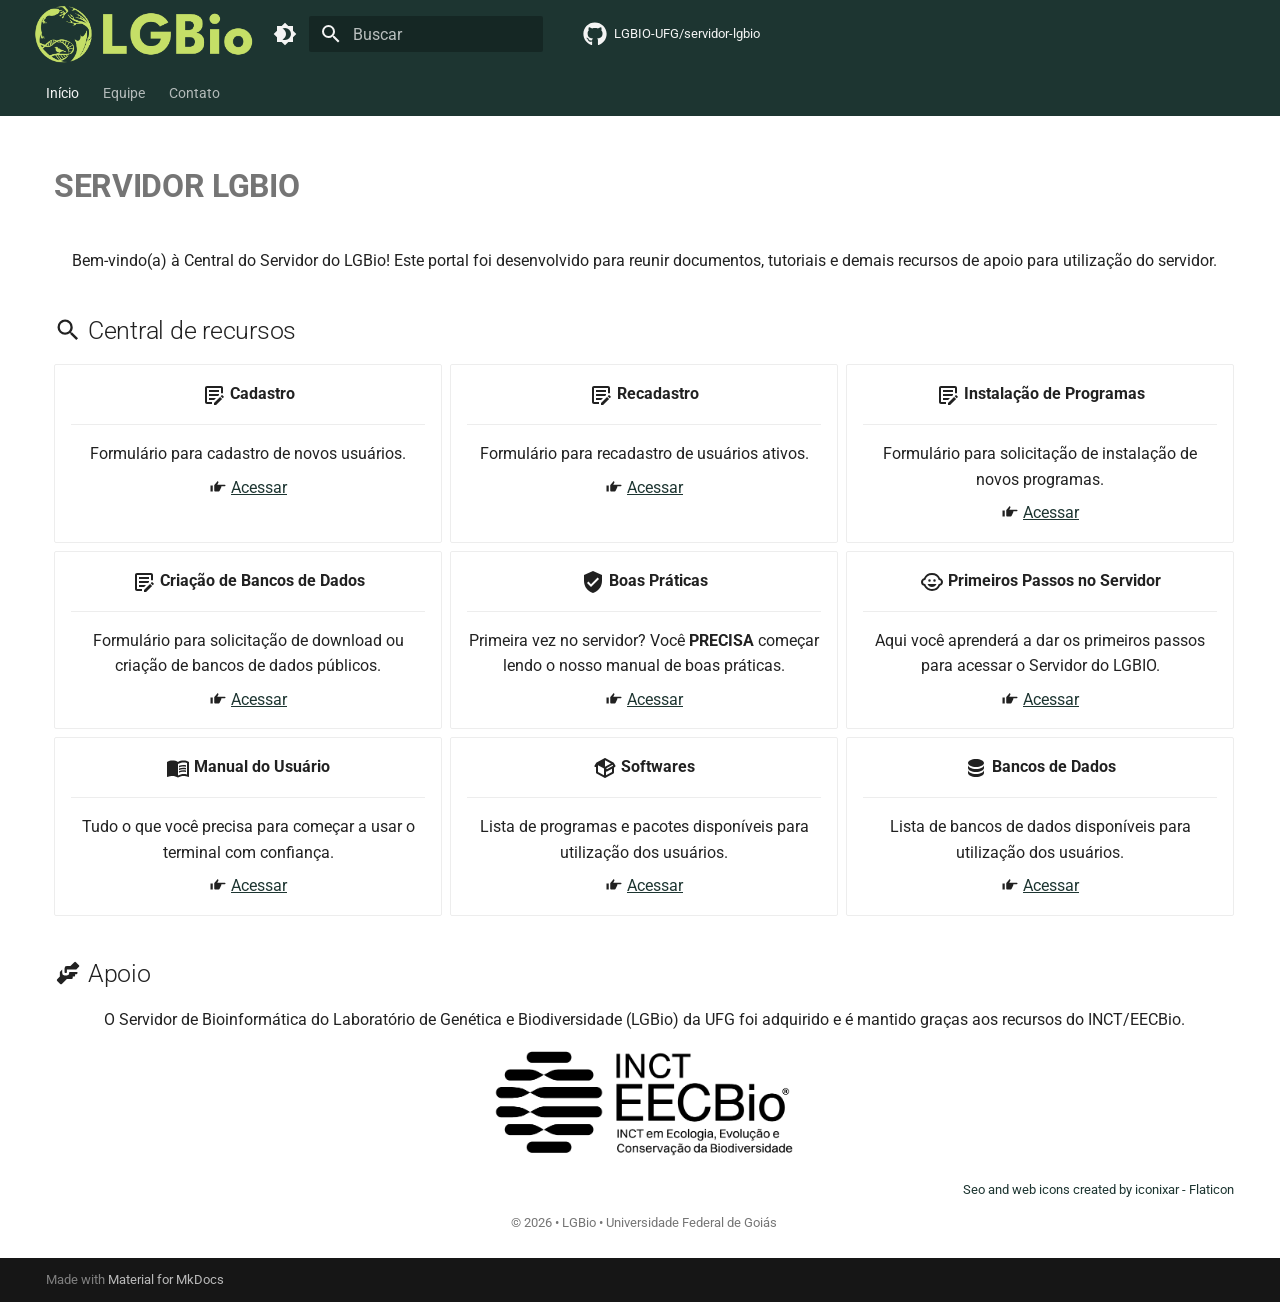
==== commit ff85cb60: "Deployed 820dfaf with MkDocs version: 1.6.1" ====
--- a/index.html
+++ b/index.html
@@ -19,7 +19,7 @@
       
       
       <link rel="icon" href="assets/favicon.png">
-      <meta name="generator" content="mkdocs-1.6.1, mkdocs-material-9.8.0">
+      <meta name="generator" content="mkdocs-1.6.1, mkdocs-material-9.8.2">
     
     
       
@@ -508,49 +508,55 @@
 <p><span class="twemoji lg middle"><svg xmlns="http://www.w3.org/2000/svg" viewBox="0 0 24 24"><path d="M10 21H5c-1.11 0-2-.89-2-2V5c0-1.11.89-2 2-2h14c1.11 0 2 .89 2 2v5.33c-.3-.12-.63-.19-.96-.19-.37 0-.72.08-1.04.23V5H5v14h5.11l-.11.11zM7 9h10V7H7zm0 8h5.11L14 15.12V15H7zm0-4h9.12l.88-.88V11H7zm14.7.58-1.28-1.28a.55.55 0 0 0-.77 0l-1 1 2.05 2.05 1-1a.55.55 0 0 0 0-.77M12 22h2.06l6.05-6.07-2.05-2.05L12 19.94z"/></svg></span> <strong>Cadastro</strong></p>
 <hr />
 <p>Formulário para cadastro de novos usuários.</p>
-<p><span class="twemoji"><svg xmlns="http://www.w3.org/2000/svg" viewBox="0 0 24 24"><path d="M13.22 19.03a.75.75 0 0 1 0-1.06L18.19 13H3.75a.75.75 0 0 1 0-1.5h14.44l-4.97-4.97a.749.749 0 0 1 .326-1.275.75.75 0 0 1 .734.215l6.25 6.25a.75.75 0 0 1 0 1.06l-6.25 6.25a.75.75 0 0 1-1.06 0"/></svg></span> <a href="https://docs.google.com/forms/d/e/1FAIpQLSdaC-oZL2wf-Owz-EoLO1Wd2pPqDMe_FmZmfysz5CVPsEcLJQ/viewform?usp=header" rel="noopener" target="_blank"><u>Acessar</u></a></p>
+<p><span class="twemoji"><svg xmlns="http://www.w3.org/2000/svg" viewBox="0 0 24 24"><path d="M21 9a1 1 0 0 1 1 1 1 1 0 0 1-1 1h-4.47l-.13 1.21-2.2 4.94c-.2.5-.73.85-1.34.85H8.5c-.8 0-1.5-.73-1.5-1.5V10c0-.39.16-.74.43-1l4.2-4.9.77.74c.2.19.32.45.32.74l-.03.22L11 9zM2 18v-8h3v8z"/></svg></span> <a href="https://docs.google.com/forms/d/e/1FAIpQLSdaC-oZL2wf-Owz-EoLO1Wd2pPqDMe_FmZmfysz5CVPsEcLJQ/viewform?usp=header" rel="noopener" target="_blank"><u>Acessar</u></a></p>
 </li>
 <li>
 <p><span class="twemoji lg middle"><svg xmlns="http://www.w3.org/2000/svg" viewBox="0 0 24 24"><path d="M10 21H5c-1.11 0-2-.89-2-2V5c0-1.11.89-2 2-2h14c1.11 0 2 .89 2 2v5.33c-.3-.12-.63-.19-.96-.19-.37 0-.72.08-1.04.23V5H5v14h5.11l-.11.11zM7 9h10V7H7zm0 8h5.11L14 15.12V15H7zm0-4h9.12l.88-.88V11H7zm14.7.58-1.28-1.28a.55.55 0 0 0-.77 0l-1 1 2.05 2.05 1-1a.55.55 0 0 0 0-.77M12 22h2.06l6.05-6.07-2.05-2.05L12 19.94z"/></svg></span> <strong>Recadastro</strong></p>
 <hr />
 <p>Formulário para recadastro de usuários ativos. </p>
-<p><span class="twemoji"><svg xmlns="http://www.w3.org/2000/svg" viewBox="0 0 24 24"><path d="M13.22 19.03a.75.75 0 0 1 0-1.06L18.19 13H3.75a.75.75 0 0 1 0-1.5h14.44l-4.97-4.97a.749.749 0 0 1 .326-1.275.75.75 0 0 1 .734.215l6.25 6.25a.75.75 0 0 1 0 1.06l-6.25 6.25a.75.75 0 0 1-1.06 0"/></svg></span> <a href="https://docs.google.com/forms/d/e/1FAIpQLSeZxk0WP0mR7gRM2IbDLFBFelFPWnYIxfsUsHgtQJLfUeygTQ/viewform?usp=dialog" rel="noopener" target="_blank"><u>Acessar</u></a></p>
+<p><span class="twemoji"><svg xmlns="http://www.w3.org/2000/svg" viewBox="0 0 24 24"><path d="M21 9a1 1 0 0 1 1 1 1 1 0 0 1-1 1h-4.47l-.13 1.21-2.2 4.94c-.2.5-.73.85-1.34.85H8.5c-.8 0-1.5-.73-1.5-1.5V10c0-.39.16-.74.43-1l4.2-4.9.77.74c.2.19.32.45.32.74l-.03.22L11 9zM2 18v-8h3v8z"/></svg></span> <a href="https://docs.google.com/forms/d/e/1FAIpQLSeZxk0WP0mR7gRM2IbDLFBFelFPWnYIxfsUsHgtQJLfUeygTQ/viewform?usp=dialog" rel="noopener" target="_blank"><u>Acessar</u></a></p>
 </li>
 <li>
 <p><span class="twemoji lg middle"><svg xmlns="http://www.w3.org/2000/svg" viewBox="0 0 24 24"><path d="M10 21H5c-1.11 0-2-.89-2-2V5c0-1.11.89-2 2-2h14c1.11 0 2 .89 2 2v5.33c-.3-.12-.63-.19-.96-.19-.37 0-.72.08-1.04.23V5H5v14h5.11l-.11.11zM7 9h10V7H7zm0 8h5.11L14 15.12V15H7zm0-4h9.12l.88-.88V11H7zm14.7.58-1.28-1.28a.55.55 0 0 0-.77 0l-1 1 2.05 2.05 1-1a.55.55 0 0 0 0-.77M12 22h2.06l6.05-6.07-2.05-2.05L12 19.94z"/></svg></span> <strong>Instalação de Programas</strong></p>
 <hr />
 <p>Formulário para solicitação de instalação de novos programas. </p>
-<p><span class="twemoji"><svg xmlns="http://www.w3.org/2000/svg" viewBox="0 0 24 24"><path d="M13.22 19.03a.75.75 0 0 1 0-1.06L18.19 13H3.75a.75.75 0 0 1 0-1.5h14.44l-4.97-4.97a.749.749 0 0 1 .326-1.275.75.75 0 0 1 .734.215l6.25 6.25a.75.75 0 0 1 0 1.06l-6.25 6.25a.75.75 0 0 1-1.06 0"/></svg></span> <a href="https://docs.google.com/forms/d/e/1FAIpQLSfZ5zsl_E3vpWx2ful0X4_U46UMaTYbuObP8NPsoOYto2CPVA/viewform?usp=dialog" rel="noopener" target="_blank"><u>Acessar</u></a></p>
+<p><span class="twemoji"><svg xmlns="http://www.w3.org/2000/svg" viewBox="0 0 24 24"><path d="M21 9a1 1 0 0 1 1 1 1 1 0 0 1-1 1h-4.47l-.13 1.21-2.2 4.94c-.2.5-.73.85-1.34.85H8.5c-.8 0-1.5-.73-1.5-1.5V10c0-.39.16-.74.43-1l4.2-4.9.77.74c.2.19.32.45.32.74l-.03.22L11 9zM2 18v-8h3v8z"/></svg></span> <a href="https://docs.google.com/forms/d/e/1FAIpQLSfZ5zsl_E3vpWx2ful0X4_U46UMaTYbuObP8NPsoOYto2CPVA/viewform?usp=dialog" rel="noopener" target="_blank"><u>Acessar</u></a></p>
 </li>
 <li>
 <p><span class="twemoji lg middle"><svg xmlns="http://www.w3.org/2000/svg" viewBox="0 0 24 24"><path d="M10 21H5c-1.11 0-2-.89-2-2V5c0-1.11.89-2 2-2h14c1.11 0 2 .89 2 2v5.33c-.3-.12-.63-.19-.96-.19-.37 0-.72.08-1.04.23V5H5v14h5.11l-.11.11zM7 9h10V7H7zm0 8h5.11L14 15.12V15H7zm0-4h9.12l.88-.88V11H7zm14.7.58-1.28-1.28a.55.55 0 0 0-.77 0l-1 1 2.05 2.05 1-1a.55.55 0 0 0 0-.77M12 22h2.06l6.05-6.07-2.05-2.05L12 19.94z"/></svg></span> <strong>Criação de Bancos de Dados</strong></p>
 <hr />
 <p>Formulário para solicitação de download ou criação de bancos de dados públicos.</p>
-<p><span class="twemoji"><svg xmlns="http://www.w3.org/2000/svg" viewBox="0 0 24 24"><path d="M13.22 19.03a.75.75 0 0 1 0-1.06L18.19 13H3.75a.75.75 0 0 1 0-1.5h14.44l-4.97-4.97a.749.749 0 0 1 .326-1.275.75.75 0 0 1 .734.215l6.25 6.25a.75.75 0 0 1 0 1.06l-6.25 6.25a.75.75 0 0 1-1.06 0"/></svg></span> <a href="https://docs.google.com/forms/d/e/1FAIpQLSfQYC5F2ncerhxp2n8aAtJei2KxS7Jf5iSQsgDsJxbbWRm0-A/viewform?usp=dialog" rel="noopener" target="_blank"><u>Acessar</u></a></p>
+<p><span class="twemoji"><svg xmlns="http://www.w3.org/2000/svg" viewBox="0 0 24 24"><path d="M21 9a1 1 0 0 1 1 1 1 1 0 0 1-1 1h-4.47l-.13 1.21-2.2 4.94c-.2.5-.73.85-1.34.85H8.5c-.8 0-1.5-.73-1.5-1.5V10c0-.39.16-.74.43-1l4.2-4.9.77.74c.2.19.32.45.32.74l-.03.22L11 9zM2 18v-8h3v8z"/></svg></span> <a href="https://docs.google.com/forms/d/e/1FAIpQLSfQYC5F2ncerhxp2n8aAtJei2KxS7Jf5iSQsgDsJxbbWRm0-A/viewform?usp=dialog" rel="noopener" target="_blank"><u>Acessar</u></a></p>
+</li>
+<li>
+<p><span class="twemoji lg middle"><svg xmlns="http://www.w3.org/2000/svg" viewBox="0 0 24 24"><path d="m10 17-4-4 1.41-1.41L10 14.17l6.59-6.59L18 9m-6-8L3 5v6c0 5.55 3.84 10.74 9 12 5.16-1.26 9-6.45 9-12V5z"/></svg></span> <strong>Boas Práticas</strong></p>
+<hr />
+<p>Primeira vez no servidor? Você <strong>PRECISA</strong> começar lendo o nosso manual de boas práticas. </p>
+<p><span class="twemoji"><svg xmlns="http://www.w3.org/2000/svg" viewBox="0 0 24 24"><path d="M21 9a1 1 0 0 1 1 1 1 1 0 0 1-1 1h-4.47l-.13 1.21-2.2 4.94c-.2.5-.73.85-1.34.85H8.5c-.8 0-1.5-.73-1.5-1.5V10c0-.39.16-.74.43-1l4.2-4.9.77.74c.2.19.32.45.32.74l-.03.22L11 9zM2 18v-8h3v8z"/></svg></span> <a href="index_boas_praticas.html"><u>Acessar</u></a></p>
+</li>
+<li>
+<p><span class="twemoji lg middle"><svg xmlns="http://www.w3.org/2000/svg" viewBox="0 0 24 24"><path d="M14.5 9.25a1.25 1.25 0 0 1 1.25 1.25 1.25 1.25 0 0 1-1.25 1.25 1.25 1.25 0 0 1-1.25-1.25 1.25 1.25 0 0 1 1.25-1.25m-5 0a1.25 1.25 0 0 1 1.25 1.25 1.25 1.25 0 0 1-1.25 1.25 1.25 1.25 0 0 1-1.25-1.25A1.25 1.25 0 0 1 9.5 9.25M7.5 14h9c-.76 1.77-2.5 3-4.5 3s-3.74-1.23-4.5-3M1 12c0-1.81 1.2-3.34 2.86-3.83A8.97 8.97 0 0 1 12 3a9 9 0 0 1 8.15 5.17C21.8 8.66 23 10.19 23 12s-1.2 3.34-2.85 3.83A9 9 0 0 1 12 21c-3.6 0-6.71-2.11-8.14-5.17A3.99 3.99 0 0 1 1 12m11-7a7.02 7.02 0 0 0-6.72 5H5a2 2 0 0 0-2 2 2 2 0 0 0 2 2h.28c.86 2.88 3.54 5 6.72 5a7.02 7.02 0 0 0 6.72-5H19a2 2 0 0 0 2-2 2 2 0 0 0-2-2h-.28A7.02 7.02 0 0 0 12 5"/></svg></span> <strong>Primeiros Passos no Servidor</strong></p>
+<hr />
+<p>Aqui você aprenderá a dar os primeiros passos para acessar o Servidor do LGBIO.  </p>
+<p><span class="twemoji"><svg xmlns="http://www.w3.org/2000/svg" viewBox="0 0 24 24"><path d="M21 9a1 1 0 0 1 1 1 1 1 0 0 1-1 1h-4.47l-.13 1.21-2.2 4.94c-.2.5-.73.85-1.34.85H8.5c-.8 0-1.5-.73-1.5-1.5V10c0-.39.16-.74.43-1l4.2-4.9.77.74c.2.19.32.45.32.74l-.03.22L11 9zM2 18v-8h3v8z"/></svg></span> <a href="index_primeiro_acesso.html"><u>Acessar</u></a></p>
 </li>
 <li>
 <p><span class="twemoji lg middle"><svg xmlns="http://www.w3.org/2000/svg" viewBox="0 0 24 24"><path d="M12 21.5c-1.35-.85-3.8-1.5-5.5-1.5-1.65 0-3.35.3-4.75 1.05-.1.05-.15.05-.25.05-.25 0-.5-.25-.5-.5V6c.6-.45 1.25-.75 2-1 1.11-.35 2.33-.5 3.5-.5 1.95 0 4.05.4 5.5 1.5 1.45-1.1 3.55-1.5 5.5-1.5 1.17 0 2.39.15 3.5.5.75.25 1.4.55 2 1v14.6c0 .25-.25.5-.5.5-.1 0-.15 0-.25-.05-1.4-.75-3.1-1.05-4.75-1.05-1.7 0-4.15.65-5.5 1.5M12 8v11.5c1.35-.85 3.8-1.5 5.5-1.5 1.2 0 2.4.15 3.5.5V7c-1.1-.35-2.3-.5-3.5-.5-1.7 0-4.15.65-5.5 1.5m1 3.5c1.11-.68 2.6-1 4.5-1 .91 0 1.76.09 2.5.28V9.23c-.87-.15-1.71-.23-2.5-.23q-2.655 0-4.5.84zm4.5.17c-1.71 0-3.21.26-4.5.79v1.69c1.11-.65 2.6-.99 4.5-.99 1.04 0 1.88.08 2.5.24v-1.5c-.87-.16-1.71-.23-2.5-.23m2.5 2.9c-.87-.16-1.71-.24-2.5-.24-1.83 0-3.33.27-4.5.8v1.69c1.11-.66 2.6-.99 4.5-.99 1.04 0 1.88.08 2.5.24z"/></svg></span> <strong>Manual do Usuário</strong></p>
 <hr />
 <p>Tudo o que você precisa para começar a usar o terminal com confiança.  </p>
-<p><span class="twemoji"><svg xmlns="http://www.w3.org/2000/svg" viewBox="0 0 24 24"><path d="M13.22 19.03a.75.75 0 0 1 0-1.06L18.19 13H3.75a.75.75 0 0 1 0-1.5h14.44l-4.97-4.97a.749.749 0 0 1 .326-1.275.75.75 0 0 1 .734.215l6.25 6.25a.75.75 0 0 1 0 1.06l-6.25 6.25a.75.75 0 0 1-1.06 0"/></svg></span> <a href="manual/index_manual.html"><u>Acessar</u></a></p>
-</li>
-<li>
-<p><span class="twemoji lg middle"><svg xmlns="http://www.w3.org/2000/svg" viewBox="0 0 24 24"><path d="m10 17-4-4 1.41-1.41L10 14.17l6.59-6.59L18 9m-6-8L3 5v6c0 5.55 3.84 10.74 9 12 5.16-1.26 9-6.45 9-12V5z"/></svg></span> <strong>Boas Práticas</strong></p>
-<hr />
-<p>Diretrizes para uso eficiente do servidor.</p>
-<p><span class="twemoji"><svg xmlns="http://www.w3.org/2000/svg" viewBox="0 0 24 24"><path d="M13.22 19.03a.75.75 0 0 1 0-1.06L18.19 13H3.75a.75.75 0 0 1 0-1.5h14.44l-4.97-4.97a.749.749 0 0 1 .326-1.275.75.75 0 0 1 .734.215l6.25 6.25a.75.75 0 0 1 0 1.06l-6.25 6.25a.75.75 0 0 1-1.06 0"/></svg></span> <a href="boas_praticas/index_boas_praticas.html"><u>Acessar</u></a></p>
+<p><span class="twemoji"><svg xmlns="http://www.w3.org/2000/svg" viewBox="0 0 24 24"><path d="M21 9a1 1 0 0 1 1 1 1 1 0 0 1-1 1h-4.47l-.13 1.21-2.2 4.94c-.2.5-.73.85-1.34.85H8.5c-.8 0-1.5-.73-1.5-1.5V10c0-.39.16-.74.43-1l4.2-4.9.77.74c.2.19.32.45.32.74l-.03.22L11 9zM2 18v-8h3v8z"/></svg></span> <a href="index_manual.html"><u>Acessar</u></a></p>
 </li>
 <li>
 <p><span class="twemoji lg middle"><svg xmlns="http://www.w3.org/2000/svg" viewBox="0 0 24 24"><path d="M2 10.96a.985.985 0 0 1-.37-1.37L3.13 7c.11-.2.28-.34.47-.42l7.83-4.4c.16-.12.36-.18.57-.18s.41.06.57.18l7.9 4.44c.19.1.35.26.44.46l1.45 2.52c.28.48.11 1.09-.36 1.36l-1 .58v4.96c0 .38-.21.71-.53.88l-7.9 4.44c-.16.12-.36.18-.57.18s-.41-.06-.57-.18l-7.9-4.44A.99.99 0 0 1 3 16.5v-5.54c-.3.17-.68.18-1 0m10-6.81v6.7l5.96-3.35zM5 15.91l6 3.38v-6.71L5 9.21zm14 0v-3.22l-5 2.9c-.33.18-.7.17-1 .01v3.69zm-5.15-2.55 6.28-3.63-.58-1.01-6.28 3.63z"/></svg></span> <strong>Softwares</strong></p>
 <hr />
 <p>Lista de programas e pacotes disponíveis para utilização dos usuários. </p>
-<p><span class="twemoji"><svg xmlns="http://www.w3.org/2000/svg" viewBox="0 0 24 24"><path d="M13.22 19.03a.75.75 0 0 1 0-1.06L18.19 13H3.75a.75.75 0 0 1 0-1.5h14.44l-4.97-4.97a.749.749 0 0 1 .326-1.275.75.75 0 0 1 .734.215l6.25 6.25a.75.75 0 0 1 0 1.06l-6.25 6.25a.75.75 0 0 1-1.06 0"/></svg></span> <a href="index_softwares.html"><u>Acessar</u></a></p>
+<p><span class="twemoji"><svg xmlns="http://www.w3.org/2000/svg" viewBox="0 0 24 24"><path d="M21 9a1 1 0 0 1 1 1 1 1 0 0 1-1 1h-4.47l-.13 1.21-2.2 4.94c-.2.5-.73.85-1.34.85H8.5c-.8 0-1.5-.73-1.5-1.5V10c0-.39.16-.74.43-1l4.2-4.9.77.74c.2.19.32.45.32.74l-.03.22L11 9zM2 18v-8h3v8z"/></svg></span> <a href="index_softwares.html"><u>Acessar</u></a></p>
 </li>
 <li>
 <p><span class="twemoji lg middle"><svg xmlns="http://www.w3.org/2000/svg" viewBox="0 0 24 24"><path d="M12 3C7.58 3 4 4.79 4 7s3.58 4 8 4 8-1.79 8-4-3.58-4-8-4M4 9v3c0 2.21 3.58 4 8 4s8-1.79 8-4V9c0 2.21-3.58 4-8 4s-8-1.79-8-4m0 5v3c0 2.21 3.58 4 8 4s8-1.79 8-4v-3c0 2.21-3.58 4-8 4s-8-1.79-8-4"/></svg></span> <strong>Bancos de Dados</strong></p>
 <hr />
 <p>Lista de bancos de dados disponíveis para utilização dos usuários. </p>
-<p><span class="twemoji"><svg xmlns="http://www.w3.org/2000/svg" viewBox="0 0 24 24"><path d="M13.22 19.03a.75.75 0 0 1 0-1.06L18.19 13H3.75a.75.75 0 0 1 0-1.5h14.44l-4.97-4.97a.749.749 0 0 1 .326-1.275.75.75 0 0 1 .734.215l6.25 6.25a.75.75 0 0 1 0 1.06l-6.25 6.25a.75.75 0 0 1-1.06 0"/></svg></span> <a href="bancos_de_dados/index_bancos_de_dados.html"><u>Acessar</u></a></p>
+<p><span class="twemoji"><svg xmlns="http://www.w3.org/2000/svg" viewBox="0 0 24 24"><path d="M21 9a1 1 0 0 1 1 1 1 1 0 0 1-1 1h-4.47l-.13 1.21-2.2 4.94c-.2.5-.73.85-1.34.85H8.5c-.8 0-1.5-.73-1.5-1.5V10c0-.39.16-.74.43-1l4.2-4.9.77.74c.2.19.32.45.32.74l-.03.22L11 9zM2 18v-8h3v8z"/></svg></span> <a href="index_bancos_de_dados.html"><u>Acessar</u></a></p>
 </li>
 </ul>
 </div>
@@ -630,7 +636,7 @@
       <script id="__config" type="application/json">{"annotate": null, "base": ".", "features": ["navigation.tabs", "navigation.top", "search.highlight", "search.suggest", "search.share", "content.code.copy", "content.tabs.link", "toc.integrate"], "search": "assets/javascripts/workers/search.a7633da7.min.js", "tags": null, "translations": {"clipboard.copied": "Copiado para \u00e1rea de transfer\u00eancia", "clipboard.copy": "Copiar para \u00e1rea de transfer\u00eancia", "search.result.more.one": "mais 1 nesta p\u00e1gina", "search.result.more.other": "# mais nesta p\u00e1gina", "search.result.none": "Nenhum documento encontrado", "search.result.one": "1 documento encontrado", "search.result.other": "# documentos encontrados", "search.result.placeholder": "Digite para iniciar a busca", "search.result.term.missing": "Ausente", "select.version": "Selecione a vers\u00e3o"}, "version": null}</script>
     
     
-      <script src="assets/javascripts/bundle.c21346df.min.js"></script>
+      <script src="assets/javascripts/bundle.a5f9d56c.min.js"></script>
       
     
   </body>
